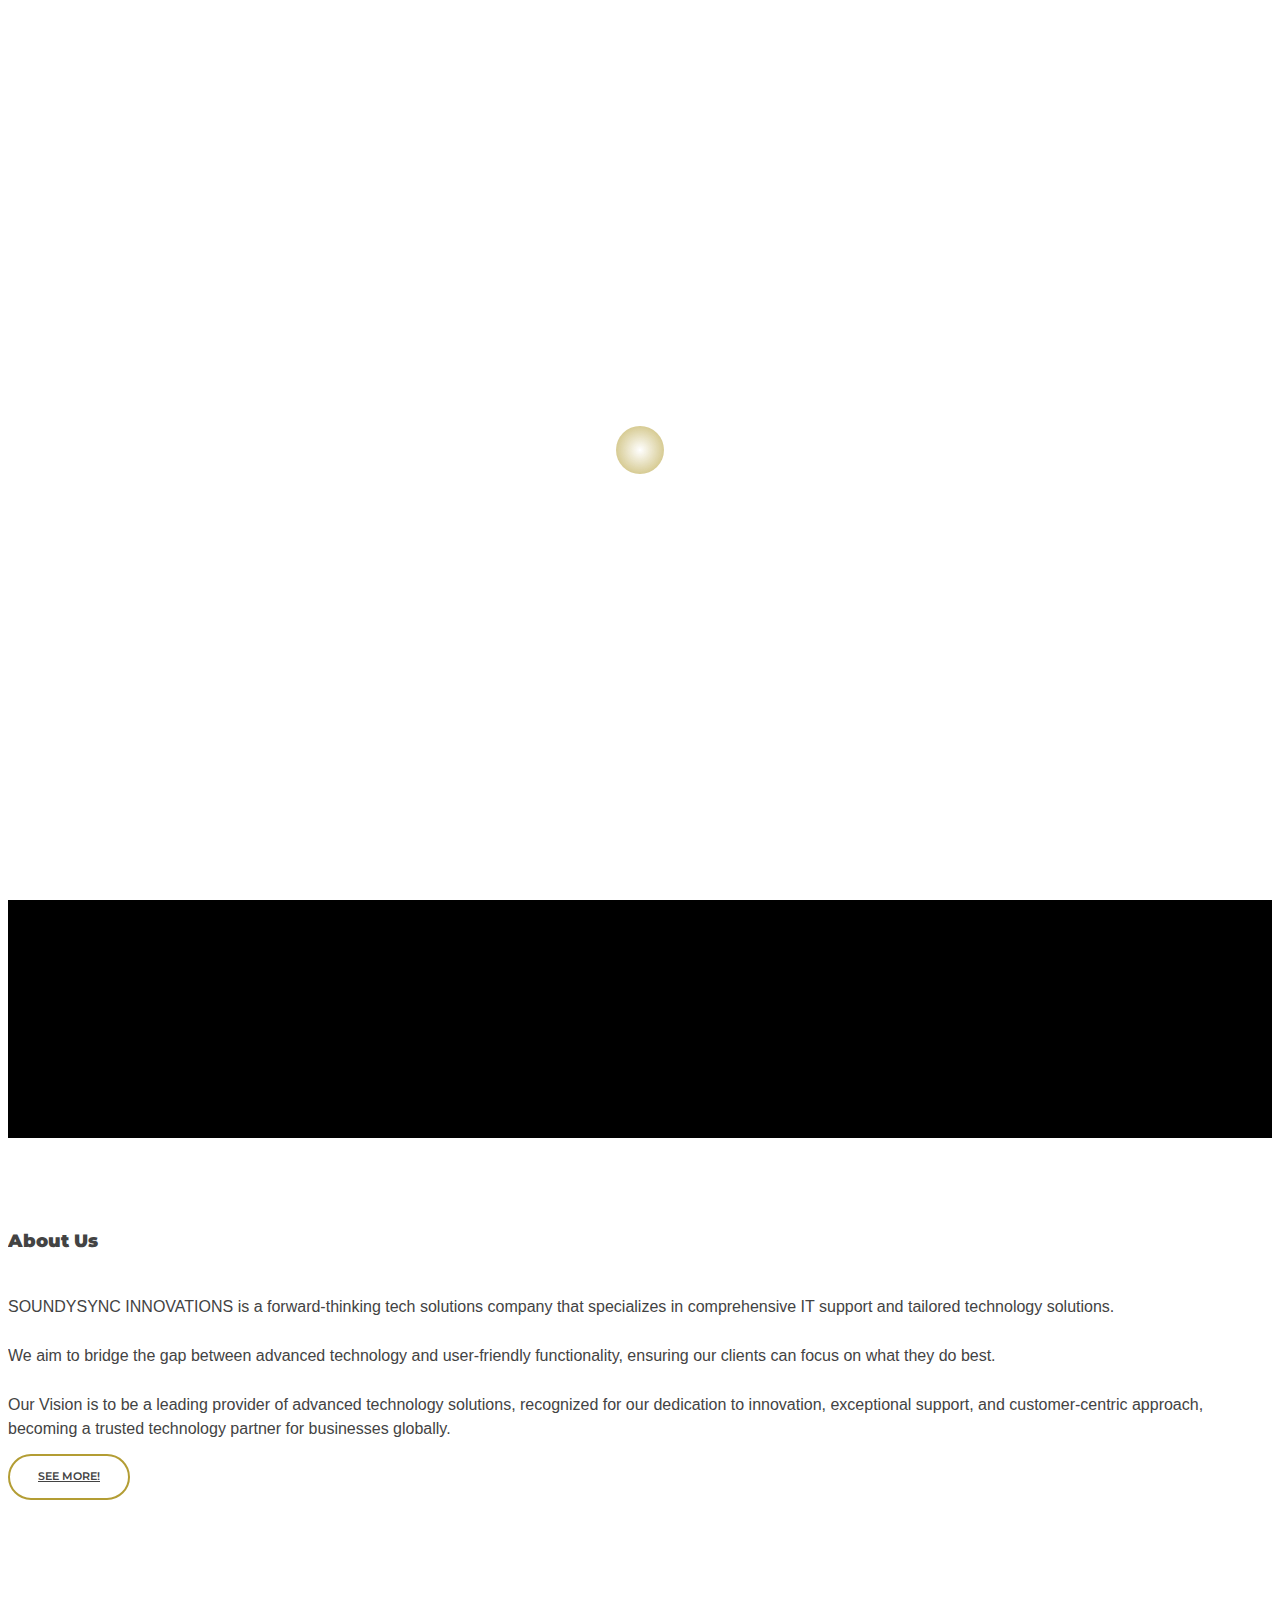
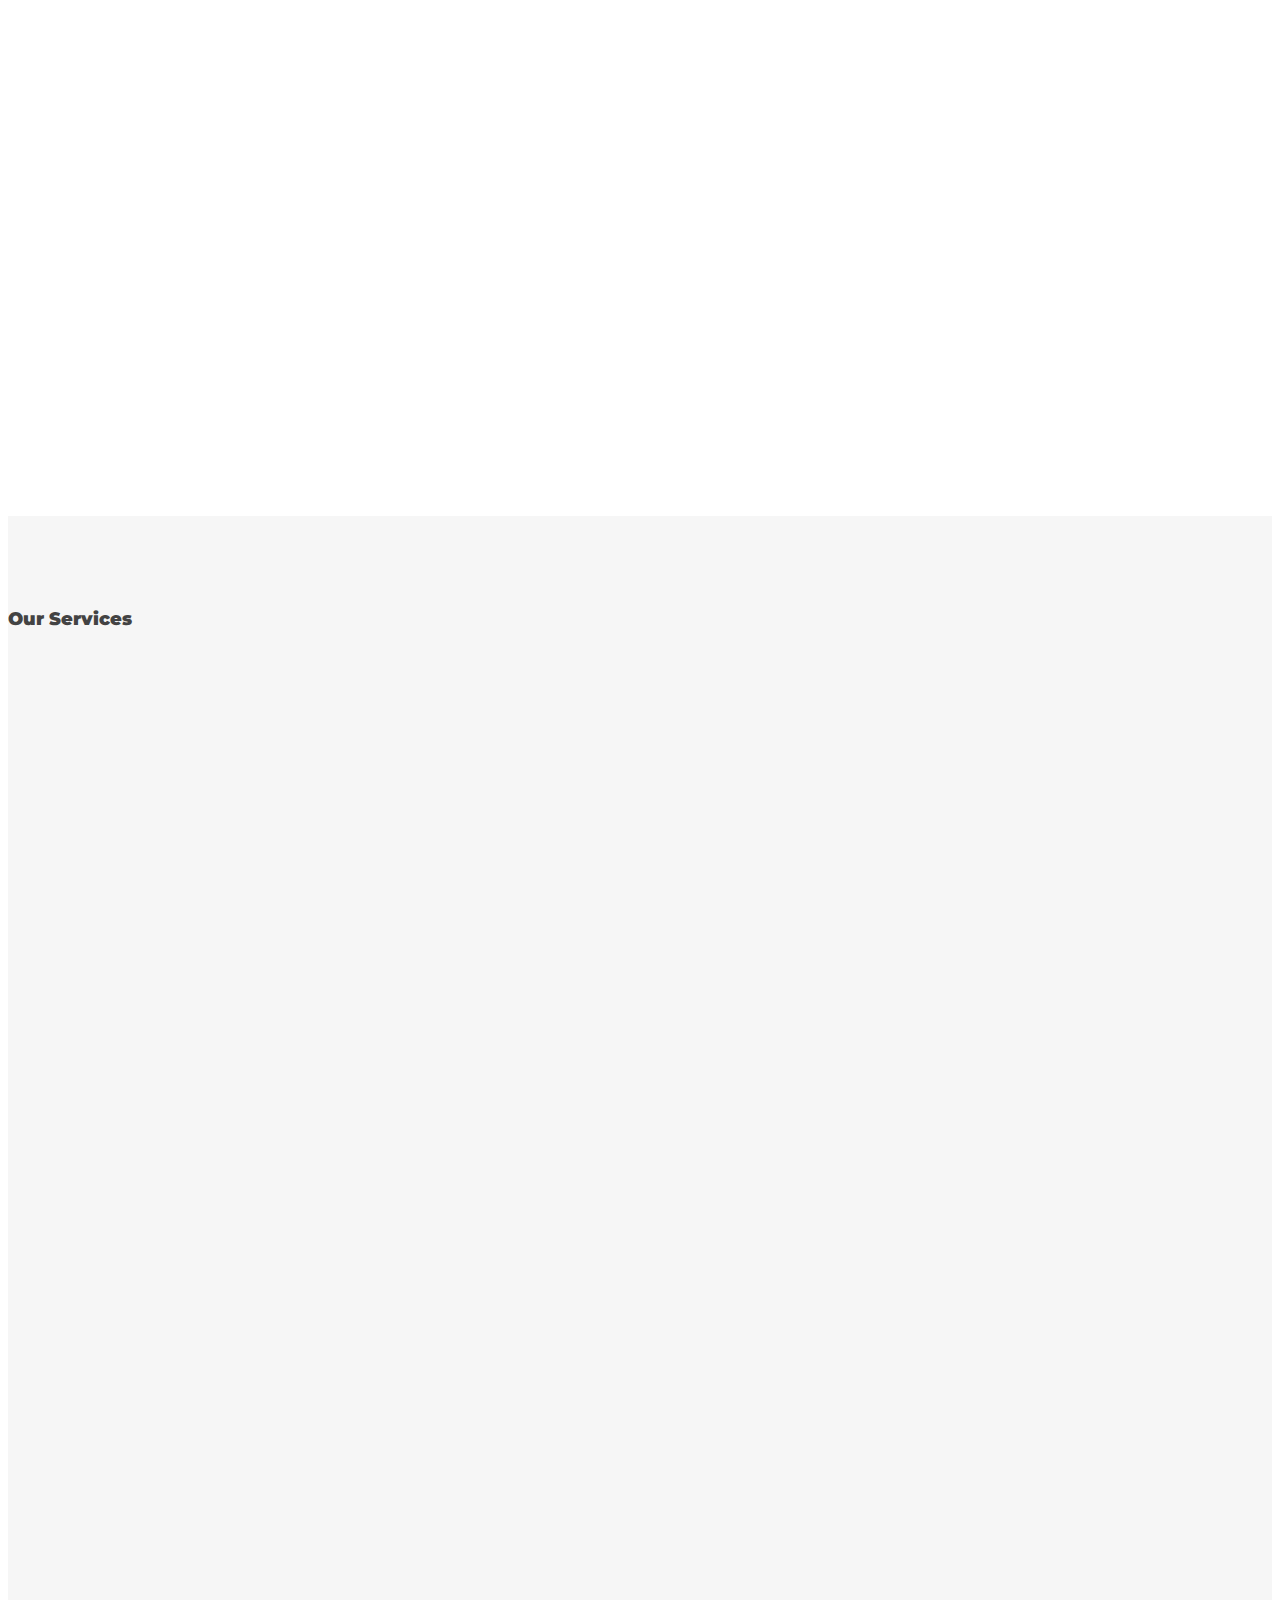
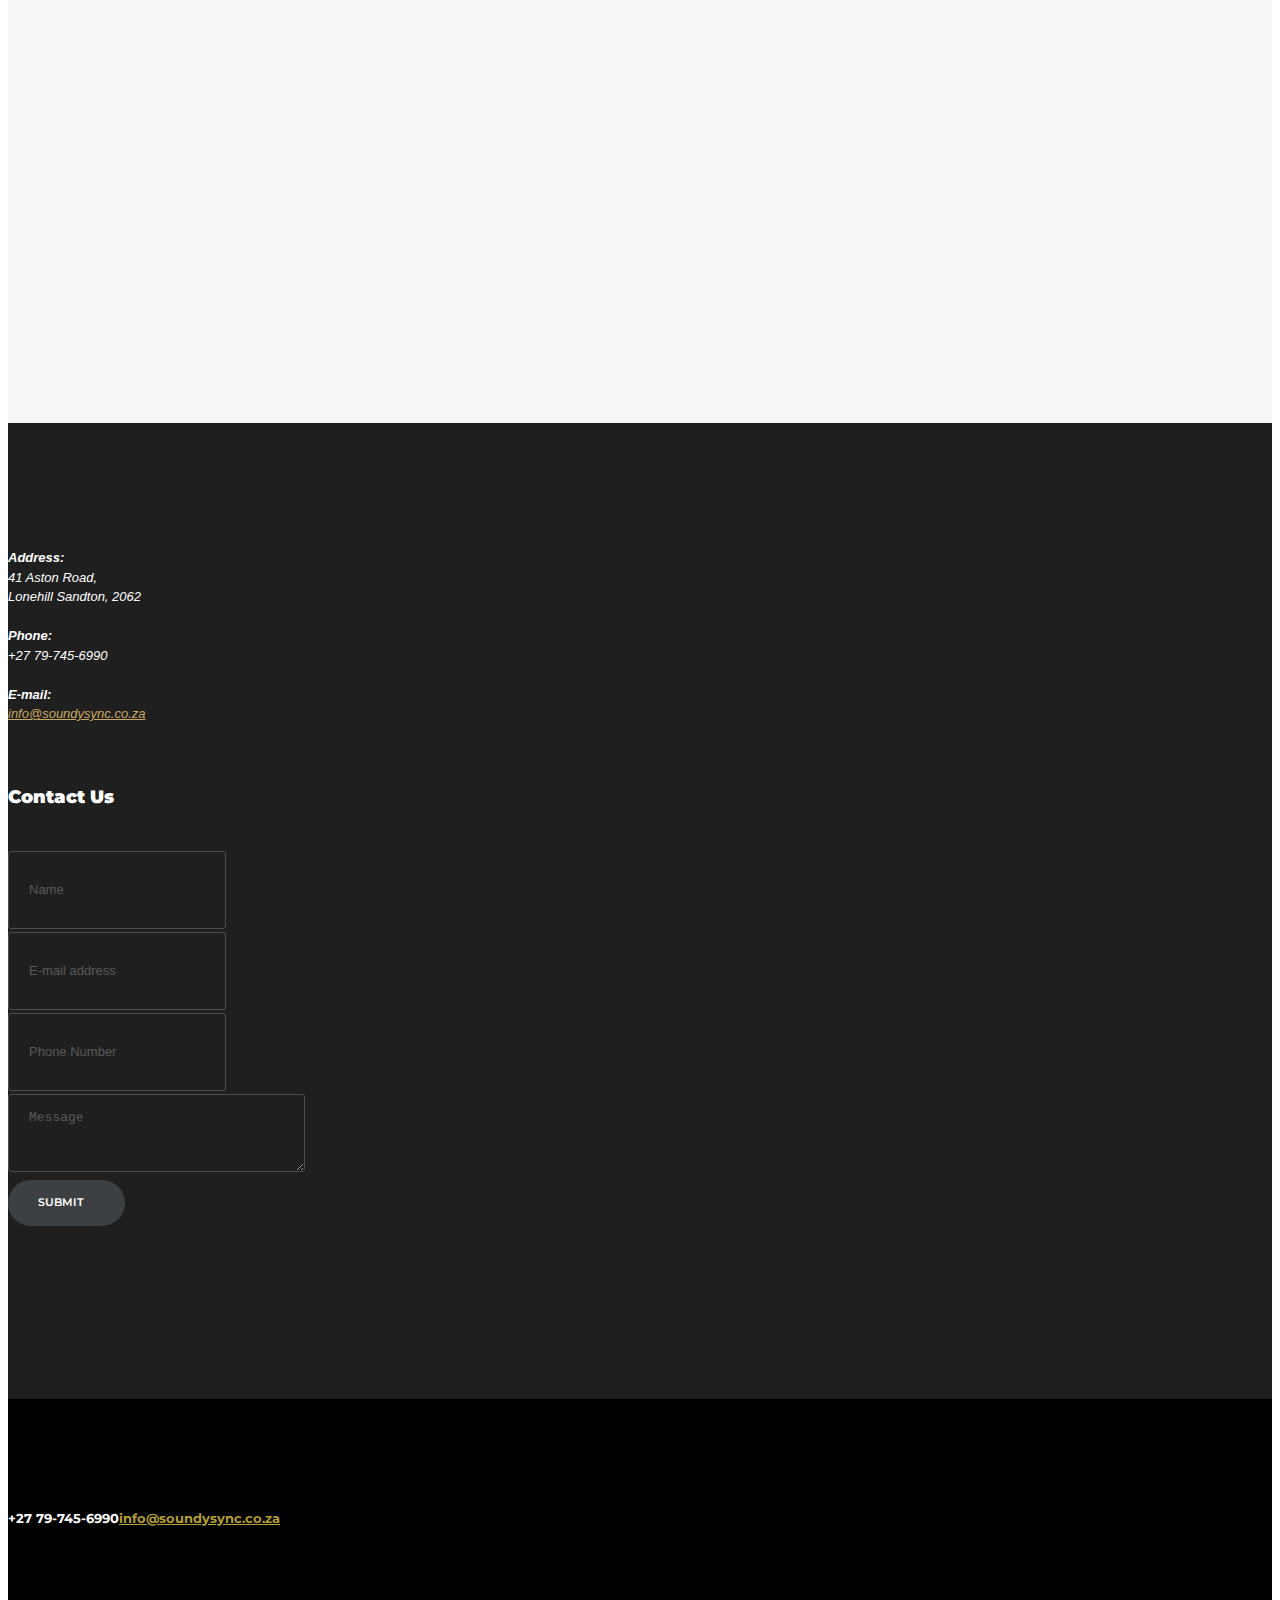
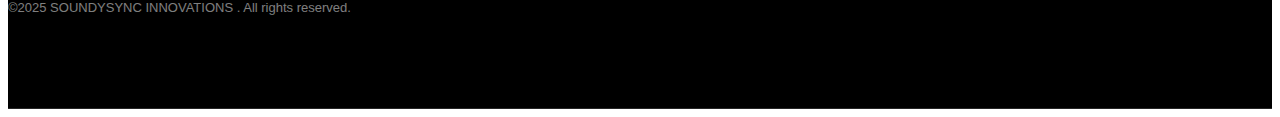
==== index.html @ 54532c1b "1" ====
<!DOCTYPE html>
<html lang="en" data-cookies-popup="false">
<head>

<!-- Meta -->
<meta http-equiv="Content-Type" content="text/html; charset=UTF-8" />
<meta name="viewport" content="width=device-width, initial-scale=1" />

<!-- Title -->
<title>SOUNDYSYNC | HOME</title>

<!-- Favicons -->
<link rel="shortcut icon" href="assets/img/favicon.png">
<link rel="apple-touch-icon" href="assets/img/favicon_60x60.png">
<link rel="apple-touch-icon" sizes="76x76" href="assets/img/favicon_76x76.png">
<link rel="apple-touch-icon" sizes="120x120" href="assets/img/favicon_120x120.png">
<link rel="apple-touch-icon" sizes="152x152" href="assets/img/favicon_152x152.png">

<!-- Google Web Fonts -->
<link href='https://fonts.googleapis.com/css?family=Montserrat:400,700' rel='stylesheet' type='text/css'>
<link href='https://fonts.googleapis.com/css?family=Raleway:400,200,300,100,500,600,700' rel='stylesheet' type='text/css'>

<!-- CSS Styles -->
<link rel="stylesheet" href="assets/css/styles.css" />

<!-- CSS Base -->
<link id="theme" rel="stylesheet" href="assets/css/themes/theme-bottle.css" />

</head>

<body class="one-page header-absolute">

<!-- Loader -->
<div id="page-loader"><span class="loader-2 loader-primary"></span></div>
<!-- Loader / End -->

<!-- Header -->
<header id="header" class="absolute fullwidth dark">
	
	<!-- Navigation Bar -->
	<div id="nav-bar">

		<!-- Logo -->
		<a class="logo-wrapper" href="index.html">
			<img class="logo logo-light" src="assets/img/logo-dark.png" alt="SOUNDYSYNC">		
		</a>

		<nav class="module-group right">

			<!-- Primary Menu -->
			<div class="module menu left">
				<ul id="nav-primary" class="nav nav-primary">
					<li><a href="#home">Home</a></li>
					<li><a href="about.html">About</a></li>
					<li><a href="#services">Services</a></li>
					<li><a href="#why">Why SOUNDYSYNC?</a></li>
					<li><a href="contact.html">Contact</a></li>
				</ul>
			</div>



			<!-- Search -->
			<div class="module search left">
				<span class="trigger" data-toggle="search-bar"><i class="ti-search"></i></span>
			</div>

		</nav>

		<!-- Menu Toggle -->
		<div class="menu-toggle">
			<a href="#" data-toggle="mobile-menu" class="mobile-trigger"><span><span></span></span></a>
		</div>

	</div>

	<!-- Notification Bar -->
	<div id="notification-bar"></div>

	<!-- Search Bar -->
	<div id="search-bar">
		<form id="search-form">
			<input class="search-bar-input" type="text" placeholder="Search...">
			<button class="search-bar-submit"><i class="ti-search"></i></button>
		</form>
		<a href="#" class="search-bar-close" data-toggle="search-bar"><i class="ti-close"></i></a>
	</div>

</header>
<!-- Header / End -->

<!-- Content -->
<div id="content">

	<!-- Section / Slideshow -->
	<!-- <section id="home" class="fullheight dark bg-primary">

		<div class="bg-image bg-multiply"><img src="assets/img/photos/classic_title02.jpg" alt=""></div>

		<div class="container v-center text-center">
			<div class="row">
				<div class="col-lg-8 col-lg-push-2">
					<div class="carousel animated" data-animation="fadeIn" data-single-item="true" data-autoplay="4000" data-transition="fade" data-pagination="false">
						
						<div class="slide">
							<h1>We operate with transparency, reliability, and respect <strong>and</strong>respect</h1>
							<h5 class="mb-40 text-muted">We prioritize understanding and addressing our clients unique needs.</h5>
						</div>
					</div>
					<div class="row" data-target="local-scroll">
						<div class="col-sm-6">
							<a href="#services" class="btn btn-filled btn-white btn-block">About Us<i class="i-after ti-arrow-down"></i></a>
						</div>
						<div class="col-sm-6">
							<a href="#about" class="btn btn-link btn-block">Our Service</a>
						</div>
					</div>
				</div>
			</div>
		</div>
		
	</section> -->

		<!-- Section / Slideshow -->
	<section id="home" class="fullheight dark bg-black">

		<div class="bg-slideshow">
			
			<div class="bg-image"><img src="assets/img/photos/pic/002.jpg" alt=""></div>
			<div class="bg-image"><img src="assets/img/photos/pic/003.jpg" alt=""></div>	
			<div class="bg-image"><img src="assets/img/photos/pic/3.jpg" alt=""></div> 
			<div class="bg-image"><img src="assets/img/photos/pic/4.jpg" alt=""></div>
		</div>

		<div class="v-center text-center">
			<h2 class="mb-0 text-xl animated black text-uppercase text-primary" data-animation="fadeInUp">Empowering Businesses through Seamless Technology</h2>
		</div>
		<!-- <div class="container v-center">
			<div class="row">
				<div class="col-lg-8 col-lg-push-1">
					<h3 class="mb-10 font-primary">We are</h3>
					<h1 class="font-primary"><span class="typing">Creative Bussiness consultants...</span></h1>
					<a href="#services" class="btn btn-primary">Our Services</a>
				</div>
			</div>
		</div> -->
		
	</section>

	<!-- Section / About -->
	<section id="about">
		<div class="container">
			<div class="row v-center-items">
				<div class="col-md-5">
					<h5 class="mb-40 str"><b>About Us</b></h5>
					
					<p class="lead">SOUNDYSYNC INNOVATIONS is a forward-thinking tech solutions company that specializes in comprehensive IT support and tailored technology solutions.</p>
					<p class="lead">We aim to bridge the gap between advanced technology and user-friendly functionality, ensuring our clients can focus on what they do best.</p>
					<p class="lead">Our Vision is to be a leading provider of advanced technology solutions, recognized for our dedication to innovation, exceptional support, and customer-centric approach, becoming a trusted technology partner for businesses globally.</p>
					<span data-target="local-scroll"><a href="about.html" class="btn btn-primary"><!-- <i class="i-before ti-email"></i> -->See More!</a></span>
				</div>
				<div class="col-md-8 col-md-push-1">
					<div class="col-md-6"><img src="assets/img/photos/finance_photo02.jpg" alt="" class="animated" data-animation="fadeInLeft"></div>
					<div class="col-md-6 mt-120 col-sm-pull-2"><img src="assets/img/photos/finance_photo002.jpg" alt="" class="animated" data-animation="fadeInRight"></div>
				</div>
			</div>
		</div>
	</section>

	<!-- Section -->
	<section class="h-sm">
		<div class="bg-parallax" data-parallax="scroll" data-image-src="assets/img/photos/classic_bg031.jpg"></div>
		<div class="v-center text-center">
			<!-- <a href="#" class="btn-play btn-lg mb-30" data-toggle="modal" data-target="#modalVideo"></a> -->
			<h2 class="mb-0 text-xl animated black text-uppercase text-primary type" data-animation="fadeInUp">We prioritize understanding and addressing<br> our clients unique needs.</h2>
		</div>
	</section>

	<!-- Section / Services -->
	<section id="services" class="bg-grey">
		<div class="container">
			<h5 class="mb-40"><b>Our Services</b></h5>
			<div class="row">
				<div class="col-md-3">
				
					<div class="feature feature-1 boxed animated" data-animation="fadeInUp">
						<span class="icon icon-primary"><i class="fa fa-laptop" aria-hidden="true"></i></span>
						<h5>Helpdesk Support</h5><br>
						
					</div>
				</div>
				<div class="col-md-3">
					
					<div class="feature feature-1 boxed animated" data-animation="fadeInUp" data-animation-delay="300">
					<!-- 	<img class="img2" src="assets/img/22.png" alt="SOUNDYSYNC"> -->
					<span class="icon icon-primary"><img class="img2" src="assets/img/22.png" alt="SOUNDYSYNC"></span><br>
						<h5>AI System Solutions</h5><br>
						
					</div>
				</div>
				
				<div class="col-md-3">
					
					<div class="feature feature-1 boxed animated" data-animation="fadeInUp" data-animation-delay="600">
						<span class="icon icon-primary"><i class="fa fa-cogs" aria-hidden="true"></i></span>
						<h5>Network Infrastructure</h5><br>
					</div>
				</div>

				<div class="col-md-3">
					
					<div class="feature feature-1 boxed animated" data-animation="fadeInUp" data-animation-delay="600">
						<span class="icon icon-primary"><i class="fa fa-code" aria-hidden="true"></i></span>
						<h5>Software Development Solutions</h5>
						
					</div>
				</div>
			</div>
		</div>

		<div class="container">
			<div class="row">
				<div class="col-md-3">
				
					<div class="feature feature-1 boxed animated" data-animation="fadeInUp">
						<span class="icon icon-primary"><i class="fa fa-cloud" aria-hidden="true"></i></span>
						<h5>Cloud Solutions</h5>
					</div>
				</div>
				<div class="col-md-3">
					
					<div class="feature feature-1 boxed animated" data-animation="fadeInUp" data-animation-delay="300">
						<span class="icon icon-primary"><i class="fa fa-500px" aria-hidden="true"></i></span>
						<h5>Biometric Solutions</h5>
					</div>
				</div>
				<div class="col-md-3">
					
					<div class="feature feature-1 boxed animated" data-animation="fadeInUp" data-animation-delay="600">
						<span class="icon icon-primary"><i class="fa fa-database"></i></span>
						<h5> Database Systems</h5>
					</div>
				</div>
			</div>
		</div>
	</section>

</div>





	


	<!-- Section / Contact -->
	<section id="contact" class="bg-dark dark">

		<div class="container">
			<div class="row mb-80">
				<div class="col-md-4">
	    			<img src="assets/img/avatars/avatar03.jpg" class="img-circle mb-30" alt="">
					<address class="mb-60">
						<strong>Address:</strong><br>
						41 Aston Road, <br>
						Lonehill Sandton, 2062<br><br>
						<strong>Phone:</strong><br>
						+27 79-745-6990<br><br>
						<strong>E-mail:</strong><br>
						<a href="#">info@soundysync.co.za</a><br>
					</address>
				</div>
				<div class="col-md-8">
					<h5 class="mb-40"><b>Contact Us</b></h5>
					<form class="contact-form validate-form" id="contact-form">
						<div class="row">
							<div class="form-group col-sm-6">
								<input name="name" id="name" type="text" class="form-control bordered" placeholder="Name" required>
							</div>
							<div class="form-group col-sm-6">
								<input name="email" id="email" type="text" class="form-control bordered" placeholder="E-mail address" required>
							</div>
						</div>

						<div class="row">
							<div class="form-group col-sm-12">
								<input name="name" id="phone" type="text" class="form-control bordered" placeholder="Phone Number" required>
							</div>
						</div>

						<div class="form-group">
							<textarea name="message" id="message" cols="30" rows="7" class="form-control bordered" placeholder="Message" required></textarea>
						</div>
						<div class="row">
							<div class="col-md-4 col-sm-6">
								<button class="btn btn-filled btn-secondary  btn-block">Submit <i class="i-after ti-arrow-right"></i></button>
							</div>
						</div>
					</form>
				</div>
			</div>

			<!-- <div class="row pt-60 border-top">
				<div class="col-sm-6 text-muted">
					©2025 SOUNDYSYNC INNOVATIONS . All rights reserved
				</div>
				<div class="col-sm-6 text-right">
					<ul class="nav nav-inline nav-sm mt-10">
						<li><a href="index.html">Home</a></li>
						<li><a href="about.html">About Us</a></li>
						<li><a href="#">Services</a></li>
						<li><a href="#">Why SOUNDYSYNC?</a></li>
						<li><a href="contact.html">Contacts</a></li>
					</ul>
				</div>
			</div> -->
		</div>
	</section>

	<section id="contact" class="bg-secondary dark border-bottom">

		<div class="container text-center">
			<div class="row text-center">
				<div class="col-lg-8 col-lg-push-2">
					<div class="row v-center-items">
						<div class="col-md-4 col-md-push-4">
							<img src="assets/img/logo-sm.png" alt="" class="mb-30">
						</div>
						<div class="col-md-4 col-md-pull-4">
							<div class="feature feature-1">
								<span class="icon icon-primary icon-sm"><i class="ti-mobile"></i></span>
								<h6>+27 79-745-6990</h6>
							</div>
						</div>
						<div class="col-md-4">
							<div class="feature feature-1">
								<span class="icon icon-primary icon-sm"><i class="ti-email"></i></span>
								<h6><a href="mailto:info@soundysync.co.za" class="text-primary">info@soundysync.co.za</a></h6>
							</div>
						</div>
					</div>
				</div>
			</div>
			<div class="mt-40 text-muted">
				©2025 SOUNDYSYNC INNOVATIONS . All rights reserved.</a>
			</div>
		</div>

	</section>

<!-- </footer> -->
<!-- Footer / End -->

<!-- Side Panel -->
<nav id="side-panel" class="right bg-dark dark">
	<div class="side-panel-wrapper">

		<img class="logo mb-30" src="assets/img/logo-dark.png" alt="SOUNDYSYNC" width="100">

		<!-- Widget - Links -->
		<div class="widget widget-links">
			<ul class="nav nav-panel" data-target="local-scroll">
				<li><a href="#home">Home</a></li>
				<li><a href="#services">About Us</a></li>
				<li><a href="#portfolio">Services</a></li>
				<li><a href="#clients">Why SOUNDYSYNC </a></li>
				<li><a href="#contact">Contact</a></li>
			</ul>
		</div>

		<!-- Widget - Follow -->
		<div class="widget widget-social">
			<h6 class="text-uppercase text-muted">Connect Us</h6>
			<a href="#" class="icon icon-square icon-twitter icon-xs"><i class="fa fa-linkedin"></i></a>
		</div>
	</div>
	<a href="#" class="close" data-toggle="side-panel"><i class="ti-close"></i></a>
</nav>


<!-- JS Libraries -->
<script src="assets/js/jquery-1.12.3.min.js"></script>

<!-- JS Plugins -->
<script src="assets/js/plugins.js"></script>

<!-- JS Core -->
<script src="assets/js/core.js"></script>

<!-- JS Google Map -->
<script src="https://maps.googleapis.com/maps/api/js?v=3.exp&sensor=false"></script>

<!-- Styleswitcher -->
<script src="assets/styleswitcher/styleswitcher.js"></script>

</body>

</html>
---- assets/css/themes/theme-bottle.css ----
/* -----------------------------------------------------------------------------

The Okno - Ultimate Multipurpose HTML5 Template

File:           CSS Base
Version:        1.1
Last change:    10/06/15 
Author:         Suelo

Table of Contents:

	1. Document Setup
	2. Basic
	3. Header 
	4. Content  5. Footer
	6. Elements  7. Widgets 
	8. Animations 

-------------------------------------------------------------------------------- */
/* ----------------------------------------------------------------------------- */
/* --- 1. SETUP
/* ----------------------------------------------------------------------------- */
body { position: relative; color: #434343; font-size: 13px; font-family: "Open Sans", Helvetica, Arial, sans-serif; font-weight: 400; line-height: 1.5; overflow-x: hidden; -webkit-font-smoothing: antialiased; -moz-osx-font-smoothing: grayscale; }

a { color: #caa861; -moz-transition: all 0.2s ease-in-out; -o-transition: all 0.2s ease-in-out; -webkit-transition: all 0.2s ease-in-out; transition: all 0.2s ease-in-out; }

a:hover, a:focus { text-decoration: none; color: inherit; }

textarea:focus, input:focus, a:focus, a:visited, *:focus { outline: none; }

iframe { border: none; }

img { max-width: 100%; height: auto; -webkit-backface-visibility: hidden; }

.ima2  { max-width: 100%; height: 100%; -webkit-backface-visibility: hidden; }

/* ---------------------------------------------------------------------------- */
/* --- 2. BASICS
/* ----------------------------------------------------------------------------- */
.relative { position: relative; z-index: 2; }

.block { display: block; }

.dark { color: #fff; }

.mt-0 { margin-top: 0px !important; }

.mt-5 { margin-top: 5px !important; }

.mt-10 { margin-top: 10px !important; }

.mt-15 { margin-top: 15px !important; }

.mt-20 { margin-top: 20px !important; }

.mt-25 { margin-top: 25px !important; }

.mt-30 { margin-top: 30px !important; }

.mt-35 { margin-top: 35px !important; }

.mt-40 { margin-top: 40px !important; }

.mt-45 { margin-top: 45px !important; }

.mt-50 { margin-top: 50px !important; }

.mt-55 { margin-top: 55px !important; }

.mt-60 { margin-top: 60px !important; }

.mt-65 { margin-top: 65px !important; }

.mt-70 { margin-top: 70px !important; }

.mt-75 { margin-top: 75px !important; }

.mt-80 { margin-top: 80px !important; }

.mt-85 { margin-top: 85px !important; }

.mt-90 { margin-top: 90px !important; }

.mt-95 { margin-top: 95px !important; }

.mt-100 { margin-top: 100px !important; }

.mt-105 { margin-top: 105px !important; }

.mt-110 { margin-top: 110px !important; }

.mt-115 { margin-top: 115px !important; }

.mt-120 { margin-top: 120px !important; }

.mt-125 { margin-top: 125px !important; }

.mt-130 { margin-top: 130px !important; }

.mt-135 { margin-top: 135px !important; }

.mt-140 { margin-top: 140px !important; }

.mt-145 { margin-top: 145px !important; }

.mt-150 { margin-top: 150px !important; }

.mt-155 { margin-top: 155px !important; }

.mt-160 { margin-top: 160px !important; }

.mt-165 { margin-top: 165px !important; }

.mt-170 { margin-top: 170px !important; }

.mt-175 { margin-top: 175px !important; }

.mt-180 { margin-top: 180px !important; }

.mt-185 { margin-top: 185px !important; }

.mt-190 { margin-top: 190px !important; }

.mt-195 { margin-top: 195px !important; }

.mt-200 { margin-top: 200px !important; }

.mr-0 { margin-right: 0px !important; }

.mr-5 { margin-right: 5px !important; }

.mr-10 { margin-right: 10px !important; }

.mr-15 { margin-right: 15px !important; }

.mr-20 { margin-right: 20px !important; }

.mr-25 { margin-right: 25px !important; }

.mr-30 { margin-right: 30px !important; }

.mr-35 { margin-right: 35px !important; }

.mr-40 { margin-right: 40px !important; }

.mr-45 { margin-right: 45px !important; }

.mr-50 { margin-right: 50px !important; }

.mr-55 { margin-right: 55px !important; }

.mr-60 { margin-right: 60px !important; }

.mr-65 { margin-right: 65px !important; }

.mr-70 { margin-right: 70px !important; }

.mr-75 { margin-right: 75px !important; }

.mr-80 { margin-right: 80px !important; }

.mr-85 { margin-right: 85px !important; }

.mr-90 { margin-right: 90px !important; }

.mr-95 { margin-right: 95px !important; }

.mr-100 { margin-right: 100px !important; }

.mr-105 { margin-right: 105px !important; }

.mr-110 { margin-right: 110px !important; }

.mr-115 { margin-right: 115px !important; }

.mr-120 { margin-right: 120px !important; }

.mr-125 { margin-right: 125px !important; }

.mr-130 { margin-right: 130px !important; }

.mr-135 { margin-right: 135px !important; }

.mr-140 { margin-right: 140px !important; }

.mr-145 { margin-right: 145px !important; }

.mr-150 { margin-right: 150px !important; }

.mr-155 { margin-right: 155px !important; }

.mr-160 { margin-right: 160px !important; }

.mr-165 { margin-right: 165px !important; }

.mr-170 { margin-right: 170px !important; }

.mr-175 { margin-right: 175px !important; }

.mr-180 { margin-right: 180px !important; }

.mr-185 { margin-right: 185px !important; }

.mr-190 { margin-right: 190px !important; }

.mr-195 { margin-right: 195px !important; }

.mr-200 { margin-right: 200px !important; }

.mb-0 { margin-bottom: 0px !important; }

.mb-5 { margin-bottom: 5px !important; }

.mb-10 { margin-bottom: 10px !important; }

.mb-15 { margin-bottom: 15px !important; }

.mb-20 { margin-bottom: 20px !important; }

.mb-25 { margin-bottom: 25px !important; }

.mb-30 { margin-bottom: 30px !important; }

.mb-35 { margin-bottom: 35px !important; }

.mb-40 { margin-bottom: 40px !important; }

.mb-45 { margin-bottom: 45px !important; }

.mb-50 { margin-bottom: 50px !important; }

.mb-55 { margin-bottom: 55px !important; }

.mb-60 { margin-bottom: 60px !important; }

.mb-65 { margin-bottom: 65px !important; }

.mb-70 { margin-bottom: 70px !important; }

.mb-75 { margin-bottom: 75px !important; }

.mb-80 { margin-bottom: 80px !important; }

.mb-85 { margin-bottom: 85px !important; }

.mb-90 { margin-bottom: 90px !important; }

.mb-95 { margin-bottom: 95px !important; }

.mb-100 { margin-bottom: 100px !important; }

.mb-105 { margin-bottom: 105px !important; }

.mb-110 { margin-bottom: 110px !important; }

.mb-115 { margin-bottom: 115px !important; }

.mb-120 { margin-bottom: 120px !important; }

.mb-125 { margin-bottom: 125px !important; }

.mb-130 { margin-bottom: 130px !important; }

.mb-135 { margin-bottom: 135px !important; }

.mb-140 { margin-bottom: 140px !important; }

.mb-145 { margin-bottom: 145px !important; }

.mb-150 { margin-bottom: 150px !important; }

.mb-155 { margin-bottom: 155px !important; }

.mb-160 { margin-bottom: 160px !important; }

.mb-165 { margin-bottom: 165px !important; }

.mb-170 { margin-bottom: 170px !important; }

.mb-175 { margin-bottom: 175px !important; }

.mb-180 { margin-bottom: 180px !important; }

.mb-185 { margin-bottom: 185px !important; }

.mb-190 { margin-bottom: 190px !important; }

.mb-195 { margin-bottom: 195px !important; }

.mb-200 { margin-bottom: 200px !important; }

.ml-0 { margin-left: 0px !important; }

.ml-5 { margin-left: 5px !important; }

.ml-10 { margin-left: 10px !important; }

.ml-15 { margin-left: 15px !important; }

.ml-20 { margin-left: 20px !important; }

.ml-25 { margin-left: 25px !important; }

.ml-30 { margin-left: 30px !important; }

.ml-35 { margin-left: 35px !important; }

.ml-40 { margin-left: 40px !important; }

.ml-45 { margin-left: 45px !important; }

.ml-50 { margin-left: 50px !important; }

.ml-55 { margin-left: 55px !important; }

.ml-60 { margin-left: 60px !important; }

.ml-65 { margin-left: 65px !important; }

.ml-70 { margin-left: 70px !important; }

.ml-75 { margin-left: 75px !important; }

.ml-80 { margin-left: 80px !important; }

.ml-85 { margin-left: 85px !important; }

.ml-90 { margin-left: 90px !important; }

.ml-95 { margin-left: 95px !important; }

.ml-100 { margin-left: 100px !important; }

.ml-105 { margin-left: 105px !important; }

.ml-110 { margin-left: 110px !important; }

.ml-115 { margin-left: 115px !important; }

.ml-120 { margin-left: 120px !important; }

.ml-125 { margin-left: 125px !important; }

.ml-130 { margin-left: 130px !important; }

.ml-135 { margin-left: 135px !important; }

.ml-140 { margin-left: 140px !important; }

.ml-145 { margin-left: 145px !important; }

.ml-150 { margin-left: 150px !important; }

.ml-155 { margin-left: 155px !important; }

.ml-160 { margin-left: 160px !important; }

.ml-165 { margin-left: 165px !important; }

.ml-170 { margin-left: 170px !important; }

.ml-175 { margin-left: 175px !important; }

.ml-180 { margin-left: 180px !important; }

.ml-185 { margin-left: 185px !important; }

.ml-190 { margin-left: 190px !important; }

.ml-195 { margin-left: 195px !important; }

.ml-200 { margin-left: 200px !important; }

.m-0 { margin: 0px !important; }

.m-5 { margin: 5px !important; }

.m-10 { margin: 10px !important; }

.m-15 { margin: 15px !important; }

.m-20 { margin: 20px !important; }

.m-25 { margin: 25px !important; }

.m-30 { margin: 30px !important; }

.m-35 { margin: 35px !important; }

.m-40 { margin: 40px !important; }

.m-45 { margin: 45px !important; }

.m-50 { margin: 50px !important; }

.m-55 { margin: 55px !important; }

.m-60 { margin: 60px !important; }

.m-65 { margin: 65px !important; }

.m-70 { margin: 70px !important; }

.m-75 { margin: 75px !important; }

.m-80 { margin: 80px !important; }

.m-85 { margin: 85px !important; }

.m-90 { margin: 90px !important; }

.m-95 { margin: 95px !important; }

.m-100 { margin: 100px !important; }

.m-105 { margin: 105px !important; }

.m-110 { margin: 110px !important; }

.m-115 { margin: 115px !important; }

.m-120 { margin: 120px !important; }

.m-125 { margin: 125px !important; }

.m-130 { margin: 130px !important; }

.m-135 { margin: 135px !important; }

.m-140 { margin: 140px !important; }

.m-145 { margin: 145px !important; }

.m-150 { margin: 150px !important; }

.m-155 { margin: 155px !important; }

.m-160 { margin: 160px !important; }

.m-165 { margin: 165px !important; }

.m-170 { margin: 170px !important; }

.m-175 { margin: 175px !important; }

.m-180 { margin: 180px !important; }

.m-185 { margin: 185px !important; }

.m-190 { margin: 190px !important; }

.m-195 { margin: 195px !important; }

.m-200 { margin: 200px !important; }

.pt-0 { padding-top: 0px !important; }

.pt-5 { padding-top: 5px !important; }

.pt-10 { padding-top: 10px !important; }

.pt-15 { padding-top: 15px !important; }

.pt-20 { padding-top: 20px !important; }

.pt-25 { padding-top: 25px !important; }

.pt-30 { padding-top: 30px !important; }

.pt-35 { padding-top: 35px !important; }

.pt-40 { padding-top: 40px !important; }

.pt-45 { padding-top: 45px !important; }

.pt-50 { padding-top: 50px !important; }

.pt-55 { padding-top: 55px !important; }

.pt-60 { padding-top: 60px !important; }

.pt-65 { padding-top: 65px !important; }

.pt-70 { padding-top: 70px !important; }

.pt-75 { padding-top: 75px !important; }

.pt-80 { padding-top: 80px !important; }

.pt-85 { padding-top: 85px !important; }

.pt-90 { padding-top: 90px !important; }

.pt-95 { padding-top: 95px !important; }

.pt-100 { padding-top: 100px !important; }

.pt-105 { padding-top: 105px !important; }

.pt-110 { padding-top: 110px !important; }

.pt-115 { padding-top: 115px !important; }

.pt-120 { padding-top: 120px !important; }

.pt-125 { padding-top: 125px !important; }

.pt-130 { padding-top: 130px !important; }

.pt-135 { padding-top: 135px !important; }

.pt-140 { padding-top: 140px !important; }

.pt-145 { padding-top: 145px !important; }

.pt-150 { padding-top: 150px !important; }

.pt-155 { padding-top: 155px !important; }

.pt-160 { padding-top: 160px !important; }

.pt-165 { padding-top: 165px !important; }

.pt-170 { padding-top: 170px !important; }

.pt-175 { padding-top: 175px !important; }

.pt-180 { padding-top: 180px !important; }

.pt-185 { padding-top: 185px !important; }

.pt-190 { padding-top: 190px !important; }

.pt-195 { padding-top: 195px !important; }

.pt-200 { padding-top: 200px !important; }

.pr-0 { padding-right: 0px !important; }

.pr-5 { padding-right: 5px !important; }

.pr-10 { padding-right: 10px !important; }

.pr-15 { padding-right: 15px !important; }

.pr-20 { padding-right: 20px !important; }

.pr-25 { padding-right: 25px !important; }

.pr-30 { padding-right: 30px !important; }

.pr-35 { padding-right: 35px !important; }

.pr-40 { padding-right: 40px !important; }

.pr-45 { padding-right: 45px !important; }

.pr-50 { padding-right: 50px !important; }

.pr-55 { padding-right: 55px !important; }

.pr-60 { padding-right: 60px !important; }

.pr-65 { padding-right: 65px !important; }

.pr-70 { padding-right: 70px !important; }

.pr-75 { padding-right: 75px !important; }

.pr-80 { padding-right: 80px !important; }

.pr-85 { padding-right: 85px !important; }

.pr-90 { padding-right: 90px !important; }

.pr-95 { padding-right: 95px !important; }

.pr-100 { padding-right: 100px !important; }

.pr-105 { padding-right: 105px !important; }

.pr-110 { padding-right: 110px !important; }

.pr-115 { padding-right: 115px !important; }

.pr-120 { padding-right: 120px !important; }

.pr-125 { padding-right: 125px !important; }

.pr-130 { padding-right: 130px !important; }

.pr-135 { padding-right: 135px !important; }

.pr-140 { padding-right: 140px !important; }

.pr-145 { padding-right: 145px !important; }

.pr-150 { padding-right: 150px !important; }

.pr-155 { padding-right: 155px !important; }

.pr-160 { padding-right: 160px !important; }

.pr-165 { padding-right: 165px !important; }

.pr-170 { padding-right: 170px !important; }

.pr-175 { padding-right: 175px !important; }

.pr-180 { padding-right: 180px !important; }

.pr-185 { padding-right: 185px !important; }

.pr-190 { padding-right: 190px !important; }

.pr-195 { padding-right: 195px !important; }

.pr-200 { padding-right: 200px !important; }

.pb-0 { padding-bottom: 0px !important; }

.pb-5 { padding-bottom: 5px !important; }

.pb-10 { padding-bottom: 10px !important; }

.pb-15 { padding-bottom: 15px !important; }

.pb-20 { padding-bottom: 20px !important; }

.pb-25 { padding-bottom: 25px !important; }

.pb-30 { padding-bottom: 30px !important; }

.pb-35 { padding-bottom: 35px !important; }

.pb-40 { padding-bottom: 40px !important; }

.pb-45 { padding-bottom: 45px !important; }

.pb-50 { padding-bottom: 50px !important; }

.pb-55 { padding-bottom: 55px !important; }

.pb-60 { padding-bottom: 60px !important; }

.pb-65 { padding-bottom: 65px !important; }

.pb-70 { padding-bottom: 70px !important; }

.pb-75 { padding-bottom: 75px !important; }

.pb-80 { padding-bottom: 80px !important; }

.pb-85 { padding-bottom: 85px !important; }

.pb-90 { padding-bottom: 90px !important; }

.pb-95 { padding-bottom: 95px !important; }

.pb-100 { padding-bottom: 100px !important; }

.pb-105 { padding-bottom: 105px !important; }

.pb-110 { padding-bottom: 110px !important; }

.pb-115 { padding-bottom: 115px !important; }

.pb-120 { padding-bottom: 120px !important; }

.pb-125 { padding-bottom: 125px !important; }

.pb-130 { padding-bottom: 130px !important; }

.pb-135 { padding-bottom: 135px !important; }

.pb-140 { padding-bottom: 140px !important; }

.pb-145 { padding-bottom: 145px !important; }

.pb-150 { padding-bottom: 150px !important; }

.pb-155 { padding-bottom: 155px !important; }

.pb-160 { padding-bottom: 160px !important; }

.pb-165 { padding-bottom: 165px !important; }

.pb-170 { padding-bottom: 170px !important; }

.pb-175 { padding-bottom: 175px !important; }

.pb-180 { padding-bottom: 180px !important; }

.pb-185 { padding-bottom: 185px !important; }

.pb-190 { padding-bottom: 190px !important; }

.pb-195 { padding-bottom: 195px !important; }

.pb-200 { padding-bottom: 200px !important; }

.pl-0 { padding-left: 0px !important; }

.pl-5 { padding-left: 5px !important; }

.pl-10 { padding-left: 10px !important; }

.pl-15 { padding-left: 15px !important; }

.pl-20 { padding-left: 20px !important; }

.pl-25 { padding-left: 25px !important; }

.pl-30 { padding-left: 30px !important; }

.pl-35 { padding-left: 35px !important; }

.pl-40 { padding-left: 40px !important; }

.pl-45 { padding-left: 45px !important; }

.pl-50 { padding-left: 50px !important; }

.pl-55 { padding-left: 55px !important; }

.pl-60 { padding-left: 60px !important; }

.pl-65 { padding-left: 65px !important; }

.pl-70 { padding-left: 70px !important; }

.pl-75 { padding-left: 75px !important; }

.pl-80 { padding-left: 80px !important; }

.pl-85 { padding-left: 85px !important; }

.pl-90 { padding-left: 90px !important; }

.pl-95 { padding-left: 95px !important; }

.pl-100 { padding-left: 100px !important; }

.pl-105 { padding-left: 105px !important; }

.pl-110 { padding-left: 110px !important; }

.pl-115 { padding-left: 115px !important; }

.pl-120 { padding-left: 120px !important; }

.pl-125 { padding-left: 125px !important; }

.pl-130 { padding-left: 130px !important; }

.pl-135 { padding-left: 135px !important; }

.pl-140 { padding-left: 140px !important; }

.pl-145 { padding-left: 145px !important; }

.pl-150 { padding-left: 150px !important; }

.pl-155 { padding-left: 155px !important; }

.pl-160 { padding-left: 160px !important; }

.pl-165 { padding-left: 165px !important; }

.pl-170 { padding-left: 170px !important; }

.pl-175 { padding-left: 175px !important; }

.pl-180 { padding-left: 180px !important; }

.pl-185 { padding-left: 185px !important; }

.pl-190 { padding-left: 190px !important; }

.pl-195 { padding-left: 195px !important; }

.pl-200 { padding-left: 200px !important; }

.p-0 { padding: 0px !important; }

.p-5 { padding: 5px !important; }

.p-10 { padding: 10px !important; }

.p-15 { padding: 15px !important; }

.p-20 { padding: 20px !important; }

.p-25 { padding: 25px !important; }

.p-30 { padding: 30px !important; }

.p-35 { padding: 35px !important; }

.p-40 { padding: 40px !important; }

.p-45 { padding: 45px !important; }

.p-50 { padding: 50px !important; }

.p-55 { padding: 55px !important; }

.p-60 { padding: 60px !important; }

.p-65 { padding: 65px !important; }

.p-70 { padding: 70px !important; }

.p-75 { padding: 75px !important; }

.p-80 { padding: 80px !important; }

.p-85 { padding: 85px !important; }

.p-90 { padding: 90px !important; }

.p-95 { padding: 95px !important; }

.p-100 { padding: 100px !important; }

.p-105 { padding: 105px !important; }

.p-110 { padding: 110px !important; }

.p-115 { padding: 115px !important; }

.p-120 { padding: 120px !important; }

.p-125 { padding: 125px !important; }

.p-130 { padding: 130px !important; }

.p-135 { padding: 135px !important; }

.p-140 { padding: 140px !important; }

.p-145 { padding: 145px !important; }

.p-150 { padding: 150px !important; }

.p-155 { padding: 155px !important; }

.p-160 { padding: 160px !important; }

.p-165 { padding: 165px !important; }

.p-170 { padding: 170px !important; }

.p-175 { padding: 175px !important; }

.p-180 { padding: 180px !important; }

.p-185 { padding: 185px !important; }

.p-190 { padding: 190px !important; }

.p-195 { padding: 195px !important; }

.p-200 { padding: 200px !important; }

.pull-up-0 { margin-top: -0px !important; }

.pull-up-5 { margin-top: -5px !important; }

.pull-up-10 { margin-top: -10px !important; }

.pull-up-15 { margin-top: -15px !important; }

.pull-up-20 { margin-top: -20px !important; }

.pull-up-25 { margin-top: -25px !important; }

.pull-up-30 { margin-top: -30px !important; }

.pull-up-35 { margin-top: -35px !important; }

.pull-up-40 { margin-top: -40px !important; }

.pull-up-45 { margin-top: -45px !important; }

.pull-up-50 { margin-top: -50px !important; }

.pull-up-55 { margin-top: -55px !important; }

.pull-up-60 { margin-top: -60px !important; }

.pull-up-65 { margin-top: -65px !important; }

.pull-up-70 { margin-top: -70px !important; }

.pull-up-75 { margin-top: -75px !important; }

.pull-up-80 { margin-top: -80px !important; }

.pull-up-85 { margin-top: -85px !important; }

.pull-up-90 { margin-top: -90px !important; }

.pull-up-95 { margin-top: -95px !important; }

.pull-up-100 { margin-top: -100px !important; }

.pull-up-105 { margin-top: -105px !important; }

.pull-up-110 { margin-top: -110px !important; }

.pull-up-115 { margin-top: -115px !important; }

.pull-up-120 { margin-top: -120px !important; }

.pull-up-125 { margin-top: -125px !important; }

.pull-up-130 { margin-top: -130px !important; }

.pull-up-135 { margin-top: -135px !important; }

.pull-up-140 { margin-top: -140px !important; }

.pull-up-145 { margin-top: -145px !important; }

.pull-up-150 { margin-top: -150px !important; }

.pull-up-155 { margin-top: -155px !important; }

.pull-up-160 { margin-top: -160px !important; }

.pull-up-165 { margin-top: -165px !important; }

.pull-up-170 { margin-top: -170px !important; }

.pull-up-175 { margin-top: -175px !important; }

.pull-up-180 { margin-top: -180px !important; }

.pull-up-185 { margin-top: -185px !important; }

.pull-up-190 { margin-top: -190px !important; }

.pull-up-195 { margin-top: -195px !important; }

.pull-up-200 { margin-top: -200px !important; }

.push-down-0 { margin-bottom: -0px !important; }

.push-down-5 { margin-bottom: -5px !important; }

.push-down-10 { margin-bottom: -10px !important; }

.push-down-15 { margin-bottom: -15px !important; }

.push-down-20 { margin-bottom: -20px !important; }

.push-down-25 { margin-bottom: -25px !important; }

.push-down-30 { margin-bottom: -30px !important; }

.push-down-35 { margin-bottom: -35px !important; }

.push-down-40 { margin-bottom: -40px !important; }

.push-down-45 { margin-bottom: -45px !important; }

.push-down-50 { margin-bottom: -50px !important; }

.push-down-55 { margin-bottom: -55px !important; }

.push-down-60 { margin-bottom: -60px !important; }

.push-down-65 { margin-bottom: -65px !important; }

.push-down-70 { margin-bottom: -70px !important; }

.push-down-75 { margin-bottom: -75px !important; }

.push-down-80 { margin-bottom: -80px !important; }

.push-down-85 { margin-bottom: -85px !important; }

.push-down-90 { margin-bottom: -90px !important; }

.push-down-95 { margin-bottom: -95px !important; }

.push-down-100 { margin-bottom: -100px !important; }

.push-down-105 { margin-bottom: -105px !important; }

.push-down-110 { margin-bottom: -110px !important; }

.push-down-115 { margin-bottom: -115px !important; }

.push-down-120 { margin-bottom: -120px !important; }

.push-down-125 { margin-bottom: -125px !important; }

.push-down-130 { margin-bottom: -130px !important; }

.push-down-135 { margin-bottom: -135px !important; }

.push-down-140 { margin-bottom: -140px !important; }

.push-down-145 { margin-bottom: -145px !important; }

.push-down-150 { margin-bottom: -150px !important; }

.push-down-155 { margin-bottom: -155px !important; }

.push-down-160 { margin-bottom: -160px !important; }

.push-down-165 { margin-bottom: -165px !important; }

.push-down-170 { margin-bottom: -170px !important; }

.push-down-175 { margin-bottom: -175px !important; }

.push-down-180 { margin-bottom: -180px !important; }

.push-down-185 { margin-bottom: -185px !important; }

.push-down-190 { margin-bottom: -190px !important; }

.push-down-195 { margin-bottom: -195px !important; }

.push-down-200 { margin-bottom: -200px !important; }

.h-100 { height: 100px; }

.h-200 { height: 200px; }

.h-300 { height: 300px; }

.h-400 { height: 400px; }

.h-500 { height: 500px; }

.h-600 { height: 600px; }

.h-700 { height: 700px; }

.h-800 { height: 800px; }

.h-900 { height: 900px; }

.h-sm { height: 40vh; }

.h-md { height: 60vh; }

.h-lg { height: 80vh; }

.fullheight { height: 100vh; }

.min-fullheight { min-height: 100vh; }

.huge { height: 150vh; }

.sep-line { position: relative; z-index: 1; display: block; height: 1px; border: none; margin: 0; background: rgba(0, 0, 0, 0.1); }
.sep-line.sep-2 { height: 2px; }
.sep-line.sep-10 { height: 10px; }

.bg-grey .sep-line { background: #fff; }

.sep-alt { position: relative; z-index: 1; display: block; width: 50px; height: 2px; background: rgba(0, 0, 0, 0.1); margin: 0; }

.dark .sep-alt { background: #fff; }

.font-secondary { font-family: "Montserrat", Helvetica, Arial, sans-serif; }

.border { border: 1px solid rgba(0, 0, 0, 0.15); }

.dark .border, .dark.border { border: 1px solid rgba(255, 255, 255, 0.15); }

.border-top { border-top: 1px solid rgba(0, 0, 0, 0.15); }

.dark .border-top, .dark.border-top { border-top: 1px solid rgba(255, 255, 255, 0.15); }

.border-bottom { border-bottom: 1px solid rgba(0, 0, 0, 0.15); }

.dark .border-bottom, .dark.border-bottom { border-bottom: 1px solid rgba(255, 255, 255, 0.15); }

.dark .sep-line { background: rgba(255, 255, 255, 0.2); }

.v-center { position: relative; top: 50%; -moz-transform: translate3d(0, -50%, 0); -webkit-transform: translate3d(0, -50%, 0); transform: translate3d(0, -50%, 0); -moz-transition: all 0.3s ease-out; -o-transition: all 0.3s ease-out; -webkit-transition: all 0.3s ease-out; transition: all 0.3s ease-out; }

.v-bottom { position: absolute !important; bottom: 0; left: 0; right: 0; -moz-transition: all 0.3s ease-out; -o-transition: all 0.3s ease-out; -webkit-transition: all 0.3s ease-out; transition: all 0.3s ease-out; }

.v-center-items { display: -webkit-flex; display: flex; -webkit-align-items: center; align-items: center; -webkit-flex-direction: row; flex-direction: row; }

.animated { visibility: hidden; }

.animated.visible { visibility: visible; }

.animate-hover { -moz-animation-fill-mode: both; -webkit-animation-fill-mode: both; animation-fill-mode: both; }

.mobile .hidden-mobile { display: none; }

.shadow { -moz-box-shadow: 1px 1px 20px 0px rgba(0, 0, 0, 0.2); -webkit-box-shadow: 1px 1px 20px 0px rgba(0, 0, 0, 0.2); box-shadow: 1px 1px 20px 0px rgba(0, 0, 0, 0.2); }

.container { position: relative; }

.container-wide { width: 80%; }

.row.no-padding { margin-left: 0; margin-right: 0; }

.row.no-padding > *[class^='col'], .row.no-padding > *[class*=' col'] { padding-left: 0; padding-right: 0; }

@media only screen and (max-width: 991px) { .v-center-items { display: block; }
  .v-center { top: auto; -moz-transform: translate3d(0, 0, 0); -webkit-transform: translate3d(0, 0, 0); transform: translate3d(0, 0, 0); }
  .v-bottom { bottom: auto; position: relative !important; }
  .h-sm, .h-md, .h-lg, .fullheight, .huge { height: auto; } }
html[dir="rtl"] .text-left { text-align: right; }
html[dir="rtl"] .text-right { text-align: left; }

/* ---------------------------------------------------------------------------- */
/* --- 3. HEADER
/* ----------------------------------------------------------------------------- */
#header { position: relative; top: 0; left: 0; width: 100%; height: 68px; z-index: 900; }
#header.absolute { position: absolute; }
#header.fullwidth #nav-bar, #header.fullwidth #top-bar { padding-left: 50px; padding-right: 50px; }
@media only screen and (max-width: 1199px) { #header.fullwidth #nav-bar, #header.fullwidth #top-bar { padding-left: 30px; padding-right: 30px; } }
@media only screen and (max-width: 991px) { #header.fullwidth #nav-bar, #header.fullwidth #top-bar { padding-left: 15px; padding-right: 15px; } }
#header.fullwidth .megamenu .banner-last { margin-right: -60px; }
@media only screen and (max-width: 991px) { #header.fullwidth .megamenu .row { margin: 0 !important; } }
#header.fixed { position: fixed; width: 100%; visibility: hidden; filter: progid:DXImageTransform.Microsoft.Alpha(Opacity=0); opacity: 0; -moz-transform: translateY(-100%); -ms-transform: translateY(-100%); -webkit-transform: translateY(-100%); transform: translateY(-100%); }
#header.fixed #top-bar { margin-top: -40px; }
#header.out { visibility: visible; filter: progid:DXImageTransform.Microsoft.Alpha(enabled=false); opacity: 1; -moz-transition: all 0.3s ease-out; -o-transition: all 0.3s ease-out; -webkit-transition: all 0.3s ease-out; transition: all 0.3s ease-out; }
#header.out #nav-bar .module .notification { -moz-transform: translateY(-4px); -ms-transform: translateY(-4px); -webkit-transform: translateY(-4px); transform: translateY(-4px); }
#header.out.sticky { -moz-transform: translateY(0); -ms-transform: translateY(0); -webkit-transform: translateY(0); transform: translateY(0); }
#header.out.sticky #nav-bar .module .notification { -moz-transform: translateY(0); -ms-transform: translateY(0); -webkit-transform: translateY(0); transform: translateY(0); }
#header.dark { color: #fff; }
#header:not(.out).transparent { color: #fff; }
#header:not(.out).transparent.out { background-color: #1f1f1f; }

body.header-absolute #content section:first-child { padding-top: 140px; }

html[dir="rtl"] #header.fullwidth .megamenu .banner-last { margin-left: -60px; margin-right: 0; }

/* Navigation Bar
----------------------------------------------------------*/
#nav-bar { position: relative; max-height: 111px; line-height: 101px; font-family: "Montserrat", Helvetica, Arial, sans-serif; z-index: 6; background-color: #fff; -moz-box-shadow: 0px 2px 3px 0px rgba(0, 0, 0, 0.1); -webkit-box-shadow: 0px 2px 3px 0px rgba(0, 0, 0, 0.1); box-shadow: 0px 2px 3px 0px rgba(0, 0, 0, 0.1); }
#nav-bar > * { transition: filter 0.2s ease-out; -moz-transition: filter 0.2s ease-out; -moz-transition: filter 0.2s ease-out; -webkit-transition: -webkit-filter 0.2s ease-out; }
#nav-bar a { height: 68px; display: inline-block; }
#nav-bar .logo { position: relative; top: -2px; max-height: 150%; }
#nav-bar .module-group { height: 68px; }
#nav-bar .module-group.right { float: right; }
#nav-bar .module-group.left { float: left; }
#nav-bar .module { padding: 0 15px; height: 68px; }
@media only screen and (max-width: 767px) { #nav-bar .module { padding: 0 9px; } }
#nav-bar .module:not(.menu) { position: relative; }
#nav-bar .module .trigger { filter: progid:DXImageTransform.Microsoft.Alpha(Opacity=50); opacity: 0.5; -moz-transition: all 0.2s ease-out; -o-transition: all 0.2s ease-out; -webkit-transition: all 0.2s ease-out; transition: all 0.2s ease-out; cursor: pointer; display: inline-block; }
#nav-bar .module .trigger i { font-size: 130%; }
#nav-bar .module:hover .trigger { filter: progid:DXImageTransform.Microsoft.Alpha(enabled=false); opacity: 1; }
#nav-bar .module .notification { position: absolute; bottom: -4px; left: 12px; height: 23px; width: 23px; padding: 3px; text-align: center; font-weight: 600; -moz-border-radius: 50%; -webkit-border-radius: 50%; border-radius: 50%; background-color: #e15757; color: #fff; line-height: 1; font-size: 11px; border: 3px solid #fff; -moz-transition: all 0.2s ease-out; -o-transition: all 0.2s ease-out; -webkit-transition: all 0.2s ease-out; transition: all 0.2s ease-out; }
@media only screen and (max-width: 767px) { #nav-bar .module .notification { left: 5px; } }
#nav-bar .module.right { float: right; }
#nav-bar .module.left { float: left; }
#nav-bar .module.has-popup { position: relative; }
#nav-bar .module.has-popup .popup { position: absolute; top: 100%; right: 0; width: 280px; background-color: #fff; -moz-box-shadow: 0px 2px 3px 0px rgba(0, 0, 0, 0.1); -webkit-box-shadow: 0px 2px 3px 0px rgba(0, 0, 0, 0.1); box-shadow: 0px 2px 3px 0px rgba(0, 0, 0, 0.1); line-height: 1; border-top: 1px solid rgba(0, 0, 0, 0.15); -moz-transition: all 0.3s ease-out; -o-transition: all 0.3s ease-out; -webkit-transition: all 0.3s ease-out; transition: all 0.3s ease-out; visibility: hidden; filter: progid:DXImageTransform.Microsoft.Alpha(Opacity=0); opacity: 0; color: #434343; }
#nav-bar .module.has-popup .popup a { height: auto; }
#nav-bar .module.has-popup:hover .popup, #nav-bar .module.has-popup:focus .popup { filter: progid:DXImageTransform.Microsoft.Alpha(enabled=false); opacity: 1; visibility: visible; }
#nav-bar .module.shopping-cart { position: relative; }
#nav-bar .module.shopping-cart .cart .cart-items { list-style: none; padding: 0; margin: 0; }
#nav-bar .module.shopping-cart .cart .cart-items > li { border-bottom: 1px solid rgba(0, 0, 0, 0.15); }
#nav-bar .module.shopping-cart .cart .cart-items > li .image { max-width: 78px; float: left; }
#nav-bar .module.shopping-cart .cart .cart-items > li .content { padding: 32px 0px 32px 98px; font-family: "Montserrat", Helvetica, Arial, sans-serif; }
#nav-bar .module.shopping-cart .cart .cart-items > li .content a { display: block; font-size: 14px; }
#nav-bar .module.shopping-cart .cart .cart-items > li .content .price { font-size: 16px; filter: progid:DXImageTransform.Microsoft.Alpha(Opacity=50); opacity: 0.5; }
#nav-bar .module.shopping-cart .cart .cart-bottom { padding: 3px 3px 0; }
#nav-bar .module.icons .icon-xs.icon-circle { height: 36px; }

.dark #nav-bar { background: #000; }
.dark #nav-bar .logo-dark { display: none; }
.dark #nav-bar .module .notification { border-color: #000; }

html[dir="rtl"] #nav-bar .module-group.right { float: left; }
html[dir="rtl"] #nav-bar .module-group.left { float: right; }
html[dir="rtl"] #nav-bar .module.right { float: left; }
html[dir="rtl"] #nav-bar .module.left { float: right; }
html[dir="rtl"] #nav-bar .module.has-popup .popup { right: auto; left: 0; }
html[dir="rtl"] #nav-bar .module.shopping-cart .cart .cart-items > li .image { float: right; }

.transparent:not(.out) #nav-bar { background: transparent; -moz-box-shadow: none; -webkit-box-shadow: none; box-shadow: none; }
.transparent:not(.out) #nav-bar .logo-dark { display: none; }
.transparent:not(.out) #nav-bar .module .notification { position: absolute; bottom: -1px; left: 15px; height: 17px; width: 17px; border: none; }
@media only screen and (max-width: 767px) { .transparent:not(.out) #nav-bar .module .notification { left: 6px; } }

.transparent.out .logo-light { display: none; }

.search-bar-open #nav-bar > * { -webkit-filter: blur(10px); filter: blur(10px); filter: progid:DXImageTransform.Microsoft.Alpha(Opacity=30); opacity: 0.3; }
.search-bar-open #nav-bar .notification { filter: progid:DXImageTransform.Microsoft.Alpha(Opacity=0); opacity: 0; }

/* Navigation Primary
----------------------------------------------------------*/
@media only screen and (min-width: 992px) { .nav-primary { list-style: none; font-size: 12px; font-weight: 600; text-transform: uppercase; }
  .nav-primary li a > i { margin-right: 8px; }
  .nav-primary li a > .label { margin-left: 5px; }
  .nav-primary > li.has-dropdown > a:after, .nav-primary > li.has-megamenu > a:after { font-family: themify; font-size: 80%; content: "\e62a"; margin-left: 9px; filter: progid:DXImageTransform.Microsoft.Alpha(Opacity=50); opacity: 0.5; -moz-transition: all 0.2s ease-out; -o-transition: all 0.2s ease-out; -webkit-transition: all 0.2s ease-out; transition: all 0.2s ease-out; }
  .nav-primary > li.has-dropdown:hover > a, .nav-primary > li.has-dropdown:focus > a, .nav-primary > li.has-megamenu:hover > a, .nav-primary > li.has-megamenu:focus > a { color: inherit; }
  .nav-primary > li.has-dropdown:hover > a:after, .nav-primary > li.has-dropdown:focus > a:after, .nav-primary > li.has-megamenu:hover > a:after, .nav-primary > li.has-megamenu:focus > a:after { filter: progid:DXImageTransform.Microsoft.Alpha(enabled=false); opacity: 1; }
  .nav-primary li:not(.has-megamenu) ul { position: absolute; background: #fff; list-style: none; padding: 0; margin: 0; width: 175px; line-height: 1 !important; font-size: 11px; font-weight: 400; border-top: 1px solid rgba(0, 0, 0, 0.15); -moz-transition: all 0.2s ease-out; -o-transition: all 0.2s ease-out; -webkit-transition: all 0.2s ease-out; transition: all 0.2s ease-out; filter: progid:DXImageTransform.Microsoft.Alpha(Opacity=0); opacity: 0; -moz-box-shadow: 0px 2px 3px 0px rgba(0, 0, 0, 0.1); -webkit-box-shadow: 0px 2px 3px 0px rgba(0, 0, 0, 0.1); box-shadow: 0px 2px 3px 0px rgba(0, 0, 0, 0.1); visibility: hidden; }
  .nav-primary li:not(.has-megamenu) ul > li { position: relative; display: block; border-bottom: 1px solid rgba(0, 0, 0, 0.15); }
  .nav-primary li:not(.has-megamenu) ul > li:last-child { border: none; }
  .nav-primary li:not(.has-megamenu) ul > li > a { height: auto !important; padding: 15px 16px; display: block; }
  .nav-primary li:not(.has-megamenu) ul > li:hover > a { -moz-transform: translateX(5px); -ms-transform: translateX(5px); -webkit-transform: translateX(5px); transform: translateX(5px); }
  .nav-primary li:not(.has-megamenu) ul > li.has-dropdown:after { font-family: themify; font-size: 80%; position: absolute; top: 15px; right: 13px; filter: progid:DXImageTransform.Microsoft.Alpha(Opacity=50); opacity: 0.5; -moz-transition: all 0.2s ease-out; -o-transition: all 0.2s ease-out; -webkit-transition: all 0.2s ease-out; transition: all 0.2s ease-out; content: "\e628"; }
  .nav-primary li:not(.has-megamenu) ul > li > ul { top: -1px; left: 100%; border-left: 1px solid rgba(0, 0, 0, 0.15); }
  .nav-primary li:not(.has-megamenu) > ul { top: 100%; left: 0; }
  .nav-primary li:not(.has-megamenu):hover > ul { filter: progid:DXImageTransform.Microsoft.Alpha(enabled=false); opacity: 1; visibility: visible; }
  .nav-primary li.has-megamenu { position: static; }
  .nav-primary li.has-megamenu:hover .megamenu { max-height: 999px; visibility: visible; }
  .nav-primary .megamenu { position: absolute; left: 0; width: 100%; top: 100%; padding-left: 60px; padding-right: 60px; background: #fff; border-top: 1px solid rgba(0, 0, 0, 0.15); line-height: 1.5 !important; -moz-transition: all 0.7s ease-in-out; -o-transition: all 0.7s ease-in-out; -webkit-transition: all 0.7s ease-in-out; transition: all 0.7s ease-in-out; -moz-box-shadow: 0px 2px 3px 0px rgba(0, 0, 0, 0.1); -webkit-box-shadow: 0px 2px 3px 0px rgba(0, 0, 0, 0.1); box-shadow: 0px 2px 3px 0px rgba(0, 0, 0, 0.1); max-height: 0; visibility: hidden; overflow: hidden; }
  .nav-primary .megamenu h6 { font-size: 11px; filter: progid:DXImageTransform.Microsoft.Alpha(Opacity=50); opacity: 0.5; }
  .nav-primary .megamenu a { height: auto !important; }
  .nav-primary .megamenu ul { list-style: none; margin: 0; padding: 0; }
  .nav-primary .megamenu ul > li { display: block; }
  .nav-primary .megamenu ul > li > a { padding: 6px 0; display: block; font-size: 11px; font-weight: 400; }
  .nav-primary .megamenu ul > li > a:hover, .nav-primary .megamenu ul > li > a:focus { -moz-transform: translateX(5px); -ms-transform: translateX(5px); -webkit-transform: translateX(5px); transform: translateX(5px); }
  .nav-primary .megamenu .menu { padding-top: 25px; padding-bottom: 25px; }
  .nav-primary .megamenu .banner { position: relative; text-transform: none; }
  .nav-primary > li { float: left; }
  .nav-primary > li > a { padding: 0 13px; }
  .nav-primary > li > a:hover, .nav-primary > li > a:focus { background-color: transparent; filter: progid:DXImageTransform.Microsoft.Alpha(Opacity=70); opacity: 0.7; }
  .nav-primary > li:first-child > a { padding-left: 0; }
  .nav-primary > li:last-child > a { padding-right: 0; }
  .nav-primary > li:nth-last-of-type(-n+2) > ul { left: auto; right: 0; }
  .nav-primary > li:nth-last-of-type(-n+2) > ul ul { left: auto; right: 100%; border-left: none; border-right: 1px solid rgba(0, 0, 0, 0.15); }
  .nav-primary > li.lang { display: none; }
  .language .nav-primary > li > a { filter: progid:DXImageTransform.Microsoft.Alpha(Opacity=60); opacity: 0.6; font-size: 11px; }
  #header.dark .nav-primary li:not(.has-megamenu) ul { background-color: #1f1f1f; color: #fff; }
  #header.dark .nav-primary .megamenu { background-color: #1f1f1f; color: #fff; }
  #header:not(.out).transparent .nav-primary li:not(.has-megamenu) ul { background-color: #1f1f1f; color: #fff; }
  #header:not(.out).transparent .nav-primary .megamenu { background-color: #1f1f1f; color: #fff; }
  html[dir="rtl"] .nav-primary { font-size: 13.5px; }
  html[dir="rtl"] .nav-primary > li.has-dropdown > a:after, html[dir="rtl"] .nav-primary > li.has-megamenu > a:after { margin-right: 9px; margin-left: 0; }
  html[dir="rtl"] .nav-primary li:not(.has-megamenu) ul { font-size: 12px; }
  html[dir="rtl"] .nav-primary li:not(.has-megamenu) ul > li.has-dropdown:after { left: 13px; right: auto; -moz-transform: rotate(180deg); -ms-transform: rotate(180deg); -webkit-transform: rotate(180deg); transform: rotate(180deg); }
  html[dir="rtl"] .nav-primary li:not(.has-megamenu) ul > li > ul { left: auto; right: 100%; border-right: 1px solid rgba(0, 0, 0, 0.15); border-left: none; }
  html[dir="rtl"] .nav-primary li:not(.has-megamenu) ul > li > ul > li.has-dropdown:after { left: 13px; right: auto; }
  html[dir="rtl"] .nav-primary li:not(.has-megamenu) > ul { left: auto; right: 0; }
  html[dir="rtl"] .nav-primary > li { float: right; }
  html[dir="rtl"] .nav-primary > li:first-child > a { padding-left: 13px; }
  html[dir="rtl"] .nav-primary > li:nth-last-of-type(-n+2) > ul { left: 0; right: auto; } }
/* Navigation Primary - Mobile
----------------------------------------------------------*/
.menu-toggle { float: left; margin-right: 15px; }
.menu-toggle .mobile-trigger { position: relative; top: -2px; vertical-align: middle; line-height: 1; width: 22px; height: 14px !important; }
.menu-toggle .mobile-trigger:after { position: absolute; top: 6px; background-color: #434343; height: 2px !important; width: 100%; content: ' '; -moz-transition: all 0.2s ease-out; -o-transition: all 0.2s ease-out; -webkit-transition: all 0.2s ease-out; transition: all 0.2s ease-out; }
.menu-toggle .mobile-trigger > span:after, .menu-toggle .mobile-trigger > span:before, .menu-toggle .mobile-trigger > span > span:after, .menu-toggle .mobile-trigger > span > span:before { position: absolute; left: 0; background-color: #434343; height: 2px; width: 100%; content: ' '; display: block; -moz-transition: all 0.2s ease-out; -o-transition: all 0.2s ease-out; -webkit-transition: all 0.2s ease-out; transition: all 0.2s ease-out; }
.menu-toggle .mobile-trigger > span:before { top: 0; }
.menu-toggle .mobile-trigger > span:after { bottom: 0; }
.menu-toggle .mobile-trigger > span > span:after, .menu-toggle .mobile-trigger > span > span:before { top: 6px; }
@media only screen and (min-width: 992px) { .menu-toggle { display: none; } }

html[dir="rtl"] .menu-toggle { float: right; margin-right: 0; margin-left: 15px; }

.dark .mobile-trigger:after, .transparent:not(.out) .mobile-trigger:after { background-color: #fff; }
.dark .mobile-trigger > span:after, .dark .mobile-trigger > span:before, .dark .mobile-trigger > span > span:after, .dark .mobile-trigger > span > span:before, .transparent:not(.out) .mobile-trigger > span:after, .transparent:not(.out) .mobile-trigger > span:before, .transparent:not(.out) .mobile-trigger > span > span:after, .transparent:not(.out) .mobile-trigger > span > span:before { background-color: #fff; }

body.mobile-nav-open .menu-toggle .mobile-trigger:after { -moz-transform: rotate(-45deg); -ms-transform: rotate(-45deg); -webkit-transform: rotate(-45deg); transform: rotate(-45deg); }
body.mobile-nav-open .menu-toggle .mobile-trigger span:before, body.mobile-nav-open .menu-toggle .mobile-trigger span:after { -moz-transform: scaleX(0); -ms-transform: scaleX(0); -webkit-transform: scaleX(0); transform: scaleX(0); }
body.mobile-nav-open .menu-toggle .mobile-trigger span > span:after { -moz-transform: rotate(45deg); -ms-transform: rotate(45deg); -webkit-transform: rotate(45deg); transform: rotate(45deg); }

@media only screen and (max-width: 991px) { .nav-primary { position: absolute; top: 68px; left: 0; right: 0; width: 100%; background-color: #fff; padding-left: 15px; padding-right: 15px; line-height: 1 !important; list-style: none; font-size: 12px; font-weight: 600; text-transform: uppercase; border-top: 1px solid rgba(0, 0, 0, 0.15); overflow: auto; max-height: 80vh; display: none; -moz-box-shadow: 0px 2px 3px 0px rgba(0, 0, 0, 0.1); -webkit-box-shadow: 0px 2px 3px 0px rgba(0, 0, 0, 0.1); box-shadow: 0px 2px 3px 0px rgba(0, 0, 0, 0.1); }
  .nav-primary li a { position: relative; height: auto !important; }
  .nav-primary li a:hover, .nav-primary li a:focus { background: transparent; }
  .nav-primary li a > i { margin-right: 8px; }
  .nav-primary li a > .label { margin-left: 5px; }
  .nav-primary li > a { display: block !important; }
  .nav-primary li.has-dropdown > a:after, .nav-primary li.has-megamenu > a:after { position: absolute; top: 19px; right: 13px; font-family: themify; font-size: 80%; filter: progid:DXImageTransform.Microsoft.Alpha(Opacity=50); opacity: 0.5; -moz-transition: all 0.2s ease-out; -o-transition: all 0.2s ease-out; -webkit-transition: all 0.2s ease-out; transition: all 0.2s ease-out; content: "\e62a"; }
  .nav-primary li.has-megamenu h6, .nav-primary li.has-megamenu li { padding-left: 0 !important; }
  .nav-primary li.has-megamenu ul { display: block !important; }
  .nav-primary > li { display: block; float: none; border-bottom: 1px solid rgba(0, 0, 0, 0.15); }
  .nav-primary > li:last-child { border-bottom: none; }
  .nav-primary > li > a { padding: 17px 0; }
  .nav-primary > li > a.has-dropdown > a:after, .nav-primary > li > a.has-megamenu > a:after { top: 11px; filter: progid:DXImageTransform.Microsoft.Alpha(enabled=false); opacity: 1; }
  .nav-primary > li ul { list-style: none; font-size: 12px; font-weight: 600; margin: 0 0 20px 0; padding: 0; display: none; }
  .nav-primary > li ul > li { padding-left: 15px; }
  .nav-primary > li ul > li a { padding: 10px 0; font-weight: 400; filter: progid:DXImageTransform.Microsoft.Alpha(Opacity=60); opacity: 0.6; }
  .nav-primary > li ul > li a:hover, .nav-primary > li ul > li a:focus { filter: progid:DXImageTransform.Microsoft.Alpha(enabled=false); opacity: 1; }
  .nav-primary > li.lang > a { filter: progid:DXImageTransform.Microsoft.Alpha(Opacity=60); opacity: 0.6; font-size: 11px; }
  .nav-primary .megamenu { display: none; }
  .nav-primary .megamenu h6 { font-size: 11px; padding-left: 15px; }
  .nav-primary .megamenu .banner { position: relative; text-transform: none; }
  html[dir="rtl"] .nav-primary { font-size: 13.5px; }
  html[dir="rtl"] .nav-primary li a > i { margin-right: 0; margin-left: 8px; }
  html[dir="rtl"] .nav-primary li a > .label { margin-left: 0; margin-right: 5px; }
  html[dir="rtl"] .nav-primary li.has-dropdown > a:after, html[dir="rtl"] .nav-primary li.has-megamenu > a:after { right: auto; left: 13px; }
  html[dir="rtl"] .nav-primary li.has-megamenu h6, html[dir="rtl"] .nav-primary li.has-megamenu li { padding-right: 0 !important; }
  html[dir="rtl"] .nav-primary .megamenu h6 { padding-right: 15px; } }
/* Notification Bar
----------------------------------------------------------*/
#notification-bar { position: absolute; top: 100%; left: 0; width: 100%; color: #fff; z-index: 3; -moz-transform: translateY(-100%); -ms-transform: translateY(-100%); -webkit-transform: translateY(-100%); transform: translateY(-100%); -moz-transition: all 0.5s ease-out; -o-transition: all 0.5s ease-out; -webkit-transition: all 0.5s ease-out; transition: all 0.5s ease-out; visibility: hidden; }
#notification-bar.visible { -moz-transform: translateY(0); -ms-transform: translateY(0); -webkit-transform: translateY(0); transform: translateY(0); visibility: visible; }
#notification-bar > * { display: inline-block; text-align: center; padding: 9px 10px; display: block; }
#notification-bar .close-it { margin-left: 10px; filter: progid:DXImageTransform.Microsoft.Alpha(Opacity=60); opacity: 0.6; }
#notification-bar .close-it:hover { filter: progid:DXImageTransform.Microsoft.Alpha(enabled=false); opacity: 1; }
#notification-bar .success { background-color: #8ac04b; }
#notification-bar .error { background-color: #e15757; }

/* Filter Bar
----------------------------------------------------------*/
#filter-bar { position: absolute; top: 0; left: 0; width: 100%; color: #fff; background-color: rgba(0, 0, 0, 0.7); z-index: 1; -moz-transition: all 0.3s ease-out; -o-transition: all 0.3s ease-out; -webkit-transition: all 0.3s ease-out; transition: all 0.3s ease-out; -moz-box-shadow: 0px 2px 3px 0px rgba(0, 0, 0, 0.2); -webkit-box-shadow: 0px 2px 3px 0px rgba(0, 0, 0, 0.2); box-shadow: 0px 2px 3px 0px rgba(0, 0, 0, 0.2); z-index: 15; }
#filter-bar.fixed { position: fixed; top: 0; }
#filter-bar > ul { list-style: none; padding: 0; margin: 0; font-family: "Montserrat", Helvetica, Arial, sans-serif; font-size: 11px; text-transform: uppercase; text-align: center; }
#filter-bar > ul > li { display: inline-block; margin: 0 8px; }
#filter-bar > ul > li > a { padding: 12px 0; display: block; font-weight: 600; filter: progid:DXImageTransform.Microsoft.Alpha(Opacity=60); opacity: 0.6; }
#filter-bar > ul > li.active > a, #filter-bar > ul > li:hover > a { filter: progid:DXImageTransform.Microsoft.Alpha(enabled=false); opacity: 1; }
#filter-bar .selector { position: absolute; bottom: 0; background-color: #b39d34; height: 2px; -moz-transition: all 0.2s ease-out; -o-transition: all 0.2s ease-out; -webkit-transition: all 0.2s ease-out; transition: all 0.2s ease-out; }

body.sticky-header #filter-bar { -moz-transform: translateY(68px); -ms-transform: translateY(68px); -webkit-transform: translateY(68px); transform: translateY(68px); }

.filter-list > * { -moz-transition: all 0.5s ease-out; -o-transition: all 0.5s ease-out; -webkit-transition: all 0.5s ease-out; transition: all 0.5s ease-out; }
.filter-list .not-matched { filter: progid:DXImageTransform.Microsoft.Alpha(Opacity=20); opacity: 0.2; pointer-events: none; }

/* Search Bar
----------------------------------------------------------*/
#search-bar { position: absolute; top: 0; left: 0; right: 0; margin-left: 50px; margin-right: 50px; height: 68px; z-index: 9; -moz-transition: all 0.6s ease-out; -o-transition: all 0.6s ease-out; -webkit-transition: all 0.6s ease-out; transition: all 0.6s ease-out; filter: progid:DXImageTransform.Microsoft.Alpha(Opacity=0); opacity: 0; visibility: hidden; }
@media only screen and (max-width: 1199px) { #search-bar { margin-left: 30px; margin-right: 30px; } }
@media only screen and (max-width: 991px) { #search-bar { margin-left: 15px; margin-right: 15px; } }
#search-bar input.search-bar-input { width: 100%; font-family: "Montserrat", Helvetica, Arial, sans-serif; height: 68px; font-size: 20px; border: none; background: transparent; padding-right: 90px; }
#search-bar input.search-bar-input:-moz-placeholder { color: inherit; opacity: 0.5; }
#search-bar input.search-bar-input::-moz-placeholder { color: inherit; opacity: 0.5; }
#search-bar input.search-bar-input:-ms-input-placeholder { color: inherit; opacity: 0.5; }
#search-bar input.search-bar-input::-webkit-input-placeholder { color: inherit; opacity: 0.5; }
#search-bar .search-bar-submit { position: absolute; top: 15px; right: 45px; border: none; background: transparent; font-size: 24px; color: #b39d34; }
#search-bar .search-bar-close { position: absolute; top: 24px; right: 18px; font-size: 13px; filter: progid:DXImageTransform.Microsoft.Alpha(Opacity=50); opacity: 0.5; }
#search-bar .search-bar-close:hover, #search-bar .search-bar-close:focus { filter: progid:DXImageTransform.Microsoft.Alpha(enabled=false); opacity: 1; }

#top-bar ~ #search-bar { top: 40px; }

body.search-bar-open #search-bar { filter: progid:DXImageTransform.Microsoft.Alpha(enabled=false); opacity: 1; visibility: visible; }

html[dir="rtl"] #search-bar .search-bar-submit { left: 45px; right: auto; }
html[dir="rtl"] #search-bar .search-bar-close { left: 18px; right: auto; }

/* Top Bar
----------------------------------------------------------*/
#top-bar { background-color: #fff; font-family: "Montserrat", Helvetica, Arial, sans-serif; border-bottom: 1px solid rgba(0, 0, 0, 0.15); font-size: 11px; height: 40px; overflow: hidden; }
#top-bar .module { line-height: 40px; }
#top-bar .module.left { float: left; }
#top-bar .module.right { float: right; }
#top-bar .module .list-inline { margin-bottom: 0; }

.transparent #top-bar { background-color: transparent; border-color: rgba(255, 255, 255, 0.15); }

.dark #top-bar { background: #1f1f1f; border-color: rgba(255, 255, 255, 0.15); }

/* ---------------------------------------------------------------------------- */
/* --- 3. CONTENT
/* ----------------------------------------------------------------------------- */
#content { position: relative; }

/* Blog
----------------------------------------------------------*/
.post { margin-bottom: 40px; }
.post .post-image { margin-bottom: 30px; }
.post ul.post-meta { list-style: none; padding: 0; margin: 5px 0 0 0; text-align: right; width: 170px; float: left; }
.post ul.post-meta > li { font-weight: 600; margin-bottom: 20px; line-height: 1.2; }
@media only screen and (max-width: 767px) { .post ul.post-meta > li { display: inline-block; margin-right: 20px; }
  .post ul.post-meta > li:last-child { margin-right: 0; } }
.post ul.post-meta > li > span { display: block; filter: progid:DXImageTransform.Microsoft.Alpha(Opacity=50); opacity: 0.5; font-size: 12px; }
@media only screen and (max-width: 767px) { .post ul.post-meta { float: none; width: 100%; margin-bottom: 10px; text-align: left; } }
.post .post-content { margin-left: 200px; }
@media only screen and (max-width: 767px) { .post .post-content { margin-left: 0; } }
.post .post-content h1, .post .post-content h2 { font-size: 30px; margin-bottom: 35px; }
.post.post-boxed { color: #434343; }
.post.post-boxed .post-image { position: relative; margin-bottom: 0; }
.post.post-boxed .post-image img { -moz-border-radius: 3px 3px 0 0; -webkit-border-radius: 3px; border-radius: 3px 3px 0 0; }
.post.post-boxed .post-meta { float: none; width: 100%; text-align: left; font-size: 12px; border-bottom: 1px solid rgba(0, 0, 0, 0.15); padding: 20px 20px 0 20px; background: #fff; margin-top: 0; -moz-border-radius: 3px 3px 0 0; -webkit-border-radius: 3px; border-radius: 3px 3px 0 0; }
.post.post-boxed .post-meta > li { display: inline-block; margin-right: 15px; }
.post.post-boxed .post-meta > li:last-child { margin-right: 0; }
@media only screen and (max-width: 767px) { .post.post-boxed .post-meta { margin-bottom: 0px; } }
.post.post-boxed .post-content { margin-left: 0; padding: 20px; background: #fff; -moz-border-radius: 0 0 3px 3px; -webkit-border-radius: 0; border-radius: 0 0 3px 3px; }
.post.post-boxed .post-content h1, .post.post-boxed .post-content h2 { font-size: 28px; margin-bottom: 20px; }
.post.post-boxed .post-image + .post-meta { -moz-border-radius: 0; -webkit-border-radius: 0; border-radius: 0; }
.post.single .post-image { margin-bottom: 40px; }
.post.single .post-content { margin-left: 230px; }
@media only screen and (max-width: 767px) { .post.single .post-content { margin-left: 0; } }
.post.single .post-content h1 { font-size: 36px; }
.post.single .post-module > .title { width: 170px; text-align: right; float: left; }
@media only screen and (max-width: 767px) { .post.single .post-module > .title { width: 100%; float: none; text-align: left; margin-bottom: 40px; } }
.post.single .post-module > .content { margin-left: 230px; }
@media only screen and (max-width: 767px) { .post.single .post-module > .content { margin-left: 0; } }

html[dir="rtl"] .post ul.post-meta { text-align: left; float: right; }
@media only screen and (max-width: 767px) { html[dir="rtl"] .post ul.post-meta > li { margin-left: 20px; margin-right: 0; }
  html[dir="rtl"] .post ul.post-meta > li:last-child { margin-left: 0; } }
@media only screen and (max-width: 767px) { html[dir="rtl"] .post ul.post-meta { text-align: right; } }
html[dir="rtl"] .post .post-content { margin-right: 200px; margin-left: 0; }
@media only screen and (max-width: 767px) { html[dir="rtl"] .post .post-content { margin-right: 0; } }
html[dir="rtl"] .post.post-boxed .post-meta { text-align: right; }
html[dir="rtl"] .post.post-boxed .post-meta > li { margin-left: 15px; }
html[dir="rtl"] .post.post-boxed .post-meta > li:last-child { margin-left: 0; }
html[dir="rtl"] .post.post-boxed .post-content { margin-right: 0; }
html[dir="rtl"] .post.single .post-content { margin-right: 230px; margin-left: 0; }
@media only screen and (max-width: 767px) { html[dir="rtl"] .post.single .post-content { margin-right: 0; } }
html[dir="rtl"] .post.single .post-module > .title { width: 170px; text-align: left; float: right; }
@media only screen and (max-width: 767px) { html[dir="rtl"] .post.single .post-module > .title { text-align: right; } }
html[dir="rtl"] .post.single .post-module > .content { margin-right: 230px; margin-left: 0; }
@media only screen and (max-width: 767px) { html[dir="rtl"] .post.single .post-module > .content { margin-right: 0; } }

.comments { list-style: none; padding: 0; margin: 0; }
.comments > li { margin-bottom: 5px; }
.comments > li .avatar { width: 58px; height: 58px; float: left; -moz-border-radius: 2px; -webkit-border-radius: 2px; border-radius: 2px; }
.comments > li .content { padding: 10px 0; margin-left: 78px; }
.comments > li .content > .details { font-family: "Montserrat", Helvetica, Arial, sans-serif; font-size: 12px; color: rgba(0, 0, 0, 0.4); }
.comments > li ul { padding-left: 58px; }

html[dir="rtl"] .comments > li .avatar { float: right; }
html[dir="rtl"] .comments > li .content { margin-right: 78px; margin-left: 0; }
html[dir="rtl"] .comments > li ul { padding-right: 58px; padding-left: 0; }

/* Carousel
----------------------------------------------------------*/
.carousel { position: relative; }
.carousel .owl-item { overflow: hidden; }
.carousel:hover .owl-buttons { filter: progid:DXImageTransform.Microsoft.Alpha(enabled=false); opacity: 1; -moz-transform: scaleX(1); -ms-transform: scaleX(1); -webkit-transform: scaleX(1); transform: scaleX(1); visibility: visible; }

html[dir="rtl"] .carousel { direction: ltr; }

.owl-pagination { text-align: center; }
.owl-pagination .owl-page { display: inline-block; margin: 0px 8px; }
.owl-pagination .owl-page span { display: inline-block; width: 11px; height: 11px; -moz-border-radius: 50%; -webkit-border-radius: 50%; border-radius: 50%; -moz-transition: all 0.2s ease-out; -o-transition: all 0.2s ease-out; -webkit-transition: all 0.2s ease-out; transition: all 0.2s ease-out; background-color: #000000; filter: progid:DXImageTransform.Microsoft.Alpha(Opacity=20); opacity: 0.2; }
.owl-pagination .owl-page.active span { filter: progid:DXImageTransform.Microsoft.Alpha(Opacity=60); opacity: 0.6; }

.dark .owl-pagination .owl-page span { background-color: rgba(255, 255, 255, 0.4); }
.dark .owl-pagination .owl-page.active span { background-color: rgba(255, 255, 255, 0.75); }

.owl-buttons { position: absolute; top: 50%; margin-top: -20px; width: 100%; filter: progid:DXImageTransform.Microsoft.Alpha(Opacity=0); opacity: 0; -moz-transform: scaleX(0.9); -ms-transform: scaleX(0.9); -webkit-transform: scaleX(0.9); transform: scaleX(0.9); visibility: hidden; -moz-transition: all 0.2s ease-out; -o-transition: all 0.2s ease-out; -webkit-transition: all 0.2s ease-out; transition: all 0.2s ease-out; }
.owl-buttons > * { filter: progid:DXImageTransform.Microsoft.Alpha(Opacity=50); opacity: 0.5; -moz-transition: all 0.2s ease-out; -o-transition: all 0.2s ease-out; -webkit-transition: all 0.2s ease-out; transition: all 0.2s ease-out; }
.owl-buttons > *:hover, .owl-buttons > *:focus { filter: progid:DXImageTransform.Microsoft.Alpha(enabled=false); opacity: 1; }
.owl-buttons > *:after, .owl-buttons > *:before { position: absolute; top: 0; font-size: 26px; font-family: themify; }
.owl-buttons .owl-prev:before { left: -20px; content: "\e64a"; }
.owl-buttons .owl-next:before { right: -20px; content: "\e649"; }

.inner-controls > .owl-controls > .owl-pagination { position: absolute; bottom: 30px; left: 0; right: 0; }
.inner-controls > .owl-controls > .owl-pagination .owl-page span { background-color: #fff; }
.inner-controls .owl-buttons > *:after, .inner-controls .owl-buttons > *:before { color: #fff; }
.inner-controls .owl-buttons .owl-prev:before { left: 20px; }
.inner-controls .owl-buttons .owl-next:before { right: 20px; }

/* Carriers
----------------------------------------------------------*/
.career-group .career-group-title { font-family: "Montserrat", Helvetica, Arial, sans-serif; font-size: 11px; font-weight: 600; color: rgba(0, 0, 0, 0.4); background-color: #f6f6f6; padding: 9px; text-align: center; text-transform: uppercase; margin-bottom: 40px; }

.career { margin-bottom: 40px; padding-bottom: 40px; border-bottom: 1px solid rgba(0, 0, 0, 0.15); }
.career .title { margin-bottom: 5px; }
.career .details { margin-bottom: 0; }
.career:last-child { border-bottom: none; }

/* Counters
----------------------------------------------------------*/
.counter { margin-bottom: 40px; }
.counter.bordered { padding: 35px; border: 1px solid rgba(0, 0, 0, 0.15); }
.counter.boxed { padding: 35px; background: #f6f6f6; }

.counter-1 .number { font-size: 52px; }

.counter-2 .number { font-size: 42px; font-family: "Montserrat", Helvetica, Arial, sans-serif; line-height: 1.2; }

.counter-3 .icon { float: left; margin-top: 5px; }
.counter-3 .number { font-size: 42px; font-family: "Montserrat", Helvetica, Arial, sans-serif; line-height: 1.2; }
.counter-3 .counter-content { padding-left: 40px; }

.counter-4 { position: relative; padding: 50px; z-index: 0; }
.counter-4 .counter-content { position: relative; z-index: 1; }
.counter-4 .icon { position: absolute; top: 0; left: 0; font-size: 160px; filter: progid:DXImageTransform.Microsoft.Alpha(Opacity=30); opacity: 0.3; }
.counter-4 .number { font-size: 78px; font-weight: 100; line-height: 1; }

.dark .counter-4 .icon { color: #fff !important; filter: progid:DXImageTransform.Microsoft.Alpha(Opacity=10); opacity: 0.1; }

/* Events
----------------------------------------------------------*/
.event { margin-bottom: 40px; }
.event .date { margin-bottom: 20px; font-weight: 600; font-size: 14px; }
.event .date:before { position: relative; top: 3px; font-size: 150%; margin-right: 10px; font-family: 'FontAwesome'; color: #b39d34; content: '\f017'; font-weight: 100; }

/* Features
----------------------------------------------------------*/
.feature { margin-bottom: 30px; display: block; }
.feature.feature-1 .icon { margin-bottom: 16px; }
.feature.feature-2 { min-height: 130px; }
.feature.feature-2 .feature-content { padding-left: 75px; padding-top: 10px; }
.feature.feature-2 .icon { float: left; }
.feature.feature-2 .icon.icon-sm + .feature-content { padding-left: 55px; }
.feature.feature-2 .icon.icon-lg + .feature-content { padding-left: 120px; }
.feature.feature-2 .icon.icon-xl + .feature-content { padding-left: 190px; padding-top: 20px; }
.feature.feature-2 .icon.icon-circle + .feature-content { padding-left: 95px; }
.feature.feature-2 .icon.icon-circle.icon-sm + .feature-content { padding-left: 64px; }
.feature.feature-2 .icon.icon-circle.icon-lg + .feature-content { padding-left: 140px; }
.feature.feature-2 .icon.icon-circle.icon-xl + .feature-content { padding-left: 190px; }
.feature.feature-2.feature-sm { min-height: 0; }
.feature.feature-3 > img { width: 100%; }
.feature.feature-3 .feature-content { padding: 30px; }
.feature.feature-4 { padding: 30px; }
.feature.feature-5 { position: relative; height: 450px; padding: 40px; overflow: hidden; text-align: center; }
.feature.feature-5 .content { position: relative; top: 50%; -moz-transform: translate3d(0, -50%, 0); -webkit-transform: translate3d(0, -50%, 0); transform: translate3d(0, -50%, 0); -moz-transition: all 0.3s ease-out; -o-transition: all 0.3s ease-out; -webkit-transition: all 0.3s ease-out; transition: all 0.3s ease-out; }
.feature.bordered { padding: 35px; border: 1px solid rgba(0, 0, 0, 0.15); }
.feature.boxed { padding: 35px; background: #f6f6f6; }
.feature.boxed.bg-white { background: #fff; }
.feature.boxed.bg-primary { background: #b39d34 !important; }
.feature.rounded { -moz-border-radius: 3px; -webkit-border-radius: 3px; border-radius: 3px; }

.dark .feature.bordered { border-color: rgba(255, 255, 255, 0.15); }
.dark .feature.boxed { background-color: rgba(0, 0, 0, 0.5); }

.bg-grey .feature.bordered { border-color: #fff; }
.bg-grey .feature.boxed { background-color: #fff; }

/* Layout
----------------------------------------------------------*/
/* Row Double */
.row-double { position: relative; margin-left: 0; margin-right: 0; }
.row-double .image { position: absolute; height: 100%; text-align: center; }
.row-double .image .btn-play { position: absolute; top: 50%; left: 50%; -moz-transform: translate3d(-50%, -50%, 0); -webkit-transform: translate3d(-50%, -50%, 0); transform: translate3d(-50%, -50%, 0); }
.row-double .content { position: relative; padding: 6%; }
.row-double.left .image { left: 0; }
.row-double.left .content { right: 0; }
.row-double.right .image { right: 0; }
.row-double.right .content { left: 0; }

html[dir="rtl"] .row-double.left .image { left: auto; right: 0; }
html[dir="rtl"] .row-double.left .content { right: auto; left: 0; }
html[dir="rtl"] .row-double.right .image { right: auto; left: 0; }
html[dir="rtl"] .row-double.right .content { left: auto; right: 0; }

@media only screen and (max-width: 991px) { .row-double .image { position: relative; height: 60vh; max-height: 400px; }
  .row-double .content { position: relative; left: 0; padding: 6%; }
  html[dir="rtl"] .row-double .content { left: auto; right: 0; } }
/* First Column Title */
.first-col-title > *:first-child { text-align: right; }
@media only screen and (max-width: 991px) { .first-col-title > *:first-child { text-align: left !important; } }
.first-col-title > *:nth-child(2) { padding-left: 50px; }
@media only screen and (max-width: 991px) { .first-col-title > *:nth-child(2) { padding-left: 0; } }

html[dir="rtl"] .first-col-title > *:first-child { text-align: left; }
@media only screen and (max-width: 991px) { html[dir="rtl"] .first-col-title > *:first-child { text-align: right !important; } }
html[dir="rtl"] .first-col-title > *:nth-child(2) { padding-right: 50px; padding-left: 0; }
@media only screen and (max-width: 991px) { html[dir="rtl"] .first-col-title > *:nth-child(2) { padding-left: 0; padding-right: 0; } }

/* Spread Items */
.spread-items { padding: 0; margin: 0; }
.spread-items > * { display: inline-block; margin: 0 20px; }

/* Media
----------------------------------------------------------*/
/* Images */
.image-box { position: relative; overflow: hidden; }
.image-box .image { position: relative; background: #000000; overflow: hidden; }
.image-box .image img { position: relative; -moz-transition: all 0.5s ease-out; -o-transition: all 0.5s ease-out; -webkit-transition: all 0.5s ease-out; transition: all 0.5s ease-out; width: 100%; z-index: 1; }
.image-box .hover { position: absolute; top: 50%; left: 30px; right: 30px; -moz-transform: translate3d(0, -50%, 0); -webkit-transform: translate3d(0, -50%, 0); transform: translate3d(0, -50%, 0); -moz-transition: all 0.5s ease-out; -o-transition: all 0.5s ease-out; -webkit-transition: all 0.5s ease-out; transition: all 0.5s ease-out; filter: progid:DXImageTransform.Microsoft.Alpha(Opacity=0); opacity: 0; -webkit-filter: blur(5px); filter: blur(5px); color: #fff; z-index: 3; }
.image-box .hover .text-muted { color: rgba(255, 255, 255, 0.5); }
.image-box .content { position: absolute; top: 50%; left: 30px; right: 30px; -moz-transform: translate3d(0, -50%, 0); -webkit-transform: translate3d(0, -50%, 0); transform: translate3d(0, -50%, 0); z-index: 2; }
.image-box .title { padding: 20px; }
.image-box .title h5 { font-size: 15px; }
.image-box > .label { position: absolute; top: 20px; right: 20px; z-index: 4; }
.image-box.image-hover .image img { -moz-transform: scale(1.05, 1.05); -ms-transform: scale(1.05, 1.05); -webkit-transform: scale(1.05, 1.05); transform: scale(1.05, 1.05); }
.image-box.image-hover:hover .image img { -moz-transform: scale(1, 1); -ms-transform: scale(1, 1); -webkit-transform: scale(1, 1); transform: scale(1, 1); }
.image-box.image-hover:hover .image .hover ~ img, .image-box.image-hover:hover .image .hover ~ a > img { filter: progid:DXImageTransform.Microsoft.Alpha(Opacity=45); opacity: 0.45; }
.image-box.image-hover:hover .hover { filter: progid:DXImageTransform.Microsoft.Alpha(enabled=false); opacity: 1; -webkit-filter: blur(0); filter: blur(0); }
.image-box.inner-title .image:after { position: absolute; top: 0; left: 0; height: 100%; width: 100%; background-image: url('[data-uri]'); background-size: 100%; background-image: -webkit-gradient(linear, 50% 0%, 50% 100%, color-stop(0%, rgba(0, 0, 0, 0)), color-stop(100%, rgba(0, 0, 0, 0.65))); background-image: -moz-linear-gradient(rgba(0, 0, 0, 0), rgba(0, 0, 0, 0.65)); background-image: -webkit-linear-gradient(rgba(0, 0, 0, 0), rgba(0, 0, 0, 0.65)); background-image: linear-gradient(rgba(0, 0, 0, 0), rgba(0, 0, 0, 0.65)); -moz-transition: all 0.3s ease-out; -o-transition: all 0.3s ease-out; -webkit-transition: all 0.3s ease-out; transition: all 0.3s ease-out; filter: progid:DXImageTransform.Microsoft.Alpha(Opacity=0); opacity: 0; content: ' '; visibility: hidden; z-index: 2; }
.image-box.inner-title .title { position: absolute; bottom: 0; left: 0; width: 100%; color: #fff; -moz-transition: all 0.3s ease-out; -o-transition: all 0.3s ease-out; -webkit-transition: all 0.3s ease-out; transition: all 0.3s ease-out; filter: progid:DXImageTransform.Microsoft.Alpha(Opacity=0); opacity: 0; visibility: hidden; -webkit-filter: blur(5px); filter: blur(5px); -moz-transform: translateY(10px); -ms-transform: translateY(10px); -webkit-transform: translateY(10px); transform: translateY(10px); z-index: 3; }
.image-box.inner-title .title .h5 { font-size: 17px; }
.image-box.inner-title .title .text-muted { color: rgba(255, 255, 255, 0.5); }
.image-box.inner-title:hover .image:after { filter: progid:DXImageTransform.Microsoft.Alpha(enabled=false); opacity: 1; visibility: visible; }
.image-box.inner-title:hover .title { filter: progid:DXImageTransform.Microsoft.Alpha(enabled=false); opacity: 1; -webkit-filter: blur(0); filter: blur(0); -moz-transform: translateY(0); -ms-transform: translateY(0); -webkit-transform: translateY(0); transform: translateY(0); visibility: visible; }
.image-box.rounded { -moz-border-radius: 3px; -webkit-border-radius: 3px; border-radius: 3px; }

/* Video Box */
.video-box { position: relative; overflow: hidden; }
.video-box.placeholder-image .btn-play { position: absolute; top: 50%; left: 50%; -moz-transform: translate3d(-50%, -50%, 0); -webkit-transform: translate3d(-50%, -50%, 0); transform: translate3d(-50%, -50%, 0); }
.video-box.placeholder-image .image img { width: 100%; }
.video-box.placeholder-image iframe { width: 100%; height: 100%; display: block; }
.video-box.placeholder-image.playing .btn-play { filter: progid:DXImageTransform.Microsoft.Alpha(Opacity=0); opacity: 0; visibility: hidden; }

/* Other
----------------------------------------------------------*/
/* Social Bar */
ul.social-bar { list-style: none; margin: 0; border-top: 1px solid rgba(0, 0, 0, 0.15); padding: 20px 0 0 0; }
ul.social-bar > li { margin-right: 20px; display: inline-block; }
ul.social-bar > li:last-child { margin-right: 0; }
ul.social-bar > li a { font-family: "Montserrat", Helvetica, Arial, sans-serif; text-transform: uppercase; font-weight: 600; font-size: 11px; }
ul.social-bar > li a .icon { margin-right: 8px; }

/* Workflow Steps */
.workflow-steps { position: relative; }
.workflow-steps .workflow-progress { position: absolute; top: 32px; width: 100%; display: block; height: 2px; background-color: #d2d2d2; z-index: 0; }
@media only screen and (max-width: 991px) { .workflow-steps .workflow-progress { display: none; } }
.workflow-steps .workflow-progress:after { position: absolute; top: 0; left: 0; height: 100%; width: 0; background-color: #b39d34; content: ' '; -moz-transition: width 4s linear; -o-transition: width 4s linear; -webkit-transition: width 4s linear; transition: width 4s linear; }
.workflow-steps .workflow-progress.animated { visibility: visible; }
.workflow-steps .workflow-progress.animated.visible:after { width: 100%; }
.workflow-steps .step .icon { margin-bottom: 50px; }
.workflow-steps .step.animated { visibility: visible; }
.workflow-steps .step.animated i, .workflow-steps .step.animated h5, .workflow-steps .step.animated p { filter: progid:DXImageTransform.Microsoft.Alpha(Opacity=30); opacity: 0.3; -moz-transition: all 0.2s ease-out; -o-transition: all 0.2s ease-out; -webkit-transition: all 0.2s ease-out; transition: all 0.2s ease-out; }
.workflow-steps .step.animated.visible i, .workflow-steps .step.animated.visible h5, .workflow-steps .step.animated.visible p { filter: progid:DXImageTransform.Microsoft.Alpha(enabled=false); opacity: 1; }

.bg-primary .workflow-steps .workflow-progress { background-color: rgba(255, 255, 255, 0.2); }
.bg-primary .workflow-steps .workflow-progress:after { background-color: #fff; }

/* Bordered box */
.bordered-box { padding: 30px; border: 1px solid rgba(0, 0, 0, 0.15); }

.dark .bordered-box { border-color: rgba(255, 255, 255, 0.15); }

/* Countdown */
.countdown { font-size: 74px; font-weight: 100; line-height: 1; }
.countdown > span { margin-right: 15px; margin-bottom: 15px; display: inline-block; }
.countdown .weeks, .countdown .days { position: relative; }
.countdown .weeks > span, .countdown .days > span { position: absolute; bottom: -15px; left: 0; right: 0; text-align: center; font-size: 13px; filter: progid:DXImageTransform.Microsoft.Alpha(Opacity=50); opacity: 0.5; font-family: "Montserrat", Helvetica, Arial, sans-serif; text-transform: uppercase; }

/* Typing */
.typed-cursor { filter: progid:DXImageTransform.Microsoft.Alpha(enabled=false); opacity: 1; -moz-animation: blinking 1.5s infinite; -webkit-animation: blinking 1.5s infinite; animation: blinking 1.5s infinite; }

/* Close */
.close { text-shadow: none; filter: progid:DXImageTransform.Microsoft.Alpha(Opacity=40); opacity: 0.4; }
.close:hover, .close:focus { filter: progid:DXImageTransform.Microsoft.Alpha(Opacity=70); opacity: 0.7; }

.dark .close { color: #fff; }

/* PayPal */
.paypal-donate input { display: none; }

/* Timetable */
.timetable { margin-bottom: 30px; }
.timetable h5 { margin-bottom: 0; }
.timetable .head { margin-bottom: 0; padding-bottom: 15px; border-bottom: 2px solid #b39d34; }
.timetable .item { padding: 50px 0; border-bottom: 2px solid rgba(0, 0, 0, 0.15); }

.bg-grey .timetable .item { border-color: #fff; }

.dark .timetable .item { border-color: rgba(255, 255, 255, 0.15); }

/* Menu List */
.list-menu { list-style: none; padding: 0; margin: 0; }
.list-menu > li { margin-bottom: 20px; border-bottom: 1px dotted rgba(0, 0, 0, 0.15); display: -webkit-flex; display: flex; }
.list-menu > li .title { -webkit-flex-grow: 4; flex-grow: 4; }
.list-menu > li .title .caption { margin-bottom: 20px; display: block; }
.list-menu > li .price { font-family: "Montserrat", Helvetica, Arial, sans-serif; font-size: 18px; text-align: right; -webkit-flex-grow: 1; flex-grow: 1; }

.dark .list-menu li { border-color: rgba(255, 255, 255, 0.15); }

/* Affix */
.side-sticky-navigation.affix { top: 110px; width: 100%; max-width: 300px; }

/* Documentation */
.shape { display: inline-block; width: 64px; height: 64px; }
.shape.rounded { -moz-border-radius: 3px; -webkit-border-radius: 3px; border-radius: 3px; }

.example-box { border: 1px solid #E1E1E8; border-top-left-radius: 4px; border-top-right-radius: 4px; margin-bottom: 20px; }

.example-box-content { padding: 20px; }

.example-box-content > *:last-child { margin-bottom: 0; }

.example-box-title { padding: 10px 20px; text-transform: uppercase; font-size: 11px; border-bottom: 1px solid #E1E1E8; background-color: #F7F8F9; color: #9b9fa1; font-weight: 500; }

.example-box + pre { margin-top: -1px !important; border-top-left-radius: 0; border-top-right-radius: 0; }

pre { tab-size: 4; }

/* Page Title
----------------------------------------------------------*/
.page-title { position: relative; font-family: "Montserrat", Helvetica, Arial, sans-serif; padding-top: 50px; padding-bottom: 50px; overflow: hidden; }
.page-title h1 { font-size: 36px; letter-spacing: 0.2em; margin-bottom: 0; text-transform: uppercase; font-family: "Montserrat", Helvetica, Arial, sans-serif; }
@media only screen and (max-width: 767px) { .page-title h1 { font-size: 28px; } }
.page-title h1 > i { position: relative; top: 3px; margin-right: 5px; }
.page-title.page-title-1 { padding-top: 86px; padding-bottom: 86px; }
.page-title.page-title-1 .breadcrumb { float: right; margin-top: 10px; }
@media only screen and (max-width: 991px) { .page-title.page-title-1 .breadcrumb { float: none; } }
.page-title.page-title-2 { padding-top: 156px; padding-bottom: 156px; }
.page-title.page-title-3 { padding-top: 156px; padding-bottom: 196px; }
.page-title.page-title-3 .breadcrumb-wrapper { position: absolute; bottom: 0; left: 0; right: 0; width: 100%; }
.page-title.page-title-3 .breadcrumb-wrapper .breadcrumb { padding: 14px 0px 16px; }
.page-title.page-title-4 { padding-top: 86px; padding-bottom: 86px; }

.breadcrumb { background: transparent; display: inline-block; text-transform: uppercase; font-family: "Montserrat", Helvetica, Arial, sans-serif; font-size: 11px; margin-bottom: 0; padding: 0; }
.breadcrumb > .active { color: inherit; filter: progid:DXImageTransform.Microsoft.Alpha(Opacity=40); opacity: 0.4; }

/* Sections
----------------------------------------------------------*/
section, .section { position: relative; padding: 90px 0; overflow: hidden; }
section.section-sm, .section.section-sm { padding: 60px 0; }
section.section-xs, .section.section-xs { padding: 30px 0; }
section.section-lg, .section.section-lg { padding: 120px 0; }
section.section-xl, .section.section-xl { padding: 150px 0; }
section.cover, .section.cover { padding: 0; width: 100%; }
section.protrude, .section.protrude { overflow: visible; z-index: 2; }
section.protrude ~ *, .section.protrude ~ * { z-index: 1; }

.section-double { padding: 0; height: 50vw; max-height: 700px; }
.section-double.fullheight { height: 100vh; max-height: none; }

.section-double .image { overflow: hidden; position: absolute; height: 100%; }

.section-double .content { position: relative; top: 50%; left: 50%; padding: 0 7%; -moz-transform: translate3d(0, -50%, 0); -webkit-transform: translate3d(0, -50%, 0); transform: translate3d(0, -50%, 0); -moz-transition: all 0.3s; -o-transition: all 0.3s; -webkit-transition: all 0.3s; transition: all 0.3s; }

html[dir="rtl"] .section-double .content { left: 0; right: 50%; }

.section-double.left .image { left: 0; }

.section-double.left .content { right: 0; }

.section-double.right .image { right: 0; }

.section-double.right .content { left: 0; }

html[dir="rtl"] .section-double.left .image { left: auto; right: 0; }
html[dir="rtl"] .section-double.left .content { left: 0; }
html[dir="rtl"] .section-double.right .image { right: auto; left: 0; }
html[dir="rtl"] .section-double.right .content { right: 0; }

.section-image-edge .image { padding-left: 0; padding-right: 0; }
.section-image-edge .image.right { text-align: right; }
.section-image-edge .image.center { text-align: center; }
.section-image-edge .container div[class*="col-"] { position: absolute; top: 50%; -moz-transform: translate3d(0, -50%, 0); -webkit-transform: translate3d(0, -50%, 0); transform: translate3d(0, -50%, 0); }

html[dir="rtl"] .section-image-edge .image.right { text-align: left; }
html[dir="rtl"] .section-image-edge .image.center { text-align: center; }

@media only screen and (max-width: 991px) { .section-double { height: auto !important; max-height: none; }
  .section-double .image { position: relative; height: 100vh; max-height: 500px; }
  .section-double .content { -moz-transform: translate3d(0, 0, 0); -webkit-transform: translate3d(0, 0, 0); transform: translate3d(0, 0, 0); top: 0; left: 0; padding: 90px 6%; }
  html[dir="rtl"] .section-double .content { left: auto; right: 0; }
  .section-image-edge .container > div[class*="col-"] { position: relative; top: 0; -moz-transform: translate3d(0, 0, 0); -webkit-transform: translate3d(0, 0, 0); transform: translate3d(0, 0, 0); } }
/* Shop
----------------------------------------------------------*/
/* Product Box */
.product-box { margin-bottom: 40px; background: #fff; -moz-border-radius: 3px; -webkit-border-radius: 3px; border-radius: 3px; }
.product-box img { -moz-transition: all 0.2s ease-out; -o-transition: all 0.2s ease-out; -webkit-transition: all 0.2s ease-out; transition: all 0.2s ease-out; }
.product-box h5 { margin-bottom: 0; }
.product-box .price { font-family: "Montserrat", Helvetica, Arial, sans-serif; font-size: 14px; filter: progid:DXImageTransform.Microsoft.Alpha(Opacity=50); opacity: 0.5; }
.product-box .rate { margin-top: 10px; }
.product-box:hover img { -moz-transform: scale(0.9, 0.9); -ms-transform: scale(0.9, 0.9); -webkit-transform: scale(0.9, 0.9); transform: scale(0.9, 0.9); }

/* Product */
.product .price { font-size: 28px; font-family: "Montserrat", Helvetica, Arial, sans-serif; filter: progid:DXImageTransform.Microsoft.Alpha(Opacity=50); opacity: 0.5; }
.product .rate { margin: 15px 0; font-size: 18px; }

/* Rate */
.rate > * { margin: 0 4px; filter: progid:DXImageTransform.Microsoft.Alpha(Opacity=35); opacity: 0.35; }
.rate > *:first-child { margin-left: 0; }
.rate .active { color: #e3c97a; filter: progid:DXImageTransform.Microsoft.Alpha(enabled=false); opacity: 1; }

/* Cart */
.cart { margin-bottom: 40px; }
.cart > tbody > tr > td, .cart > tbody > tr > th { border-top: none; border-bottom: 1px solid #dedede; }
.cart > tbody > tr > th { font-size: 14px; padding: 15px 8px; font-weight: 600; }
.cart > tbody > tr > td { font-size: 18px; vertical-align: middle !important; font-weight: 500; }
.cart > tbody > tr > td.image { width: 120px; text-align: center; }
.cart > tbody > tr > td.image img { max-height: 140px; }
.cart > tbody > tr > td.title h2 { font-size: 18px; font-weight: 600; margin-bottom: 0; }
.cart > tbody > tr > td.total { color: #b39d34; }
.cart > tbody > tr > td.remove { width: 50px; text-align: right; }
.cart > tbody > tr > td.remove a { filter: progid:DXImageTransform.Microsoft.Alpha(Opacity=50); opacity: 0.5; }
.cart > tbody > tr > td.remove a:hover, .cart > tbody > tr > td.remove a:focus { filter: progid:DXImageTransform.Microsoft.Alpha(enabled=false); opacity: 1; }
.cart > tbody > tr > *:nth-child(5) { text-align: right; }

/* Checkout */
.order-total { text-align: right; }
.order-total .cost { font-size: 24px; display: block; line-height: 1; font-weight: 500; color: #b39d34; }

/* ---------------------------------------------------------------------------- */
/* --- 3. FOOTER
/* ----------------------------------------------------------------------------- */
#footer { position: relative; padding: 60px 0 0; font-size: 12px; }

/* ---------------------------------------------------------------------------- */
/* --- 3. ELEMENTS
/* ----------------------------------------------------------------------------- */
/* Accordion
----------------------------------------------------------*/
.panel-group .panel { -moz-border-radius: 0; -webkit-border-radius: 0; border-radius: 0; }

.panel { -moz-box-shadow: none; -webkit-box-shadow: none; box-shadow: none; }

.panel-heading { -moz-border-radius: 0; -webkit-border-radius: 0; border-radius: 0; }

.panel-default .panel-heading { background-color: #f6f6f6; }

.panel-group .panel-2 { background: transparent; }
.panel-group .panel-2 .panel-heading { padding: 18px 0px 18px 45px; border-bottom: 1px solid rgba(0, 0, 0, 0.15); }
.panel-group .panel-2 .panel-heading .panel-title { position: relative; font-size: 20px; }
.panel-group .panel-2 .panel-heading .panel-title > a:before { position: absolute; top: 0; left: -40px; width: 24px; height: 24px; content: ' '; -moz-border-radius: 50%; -webkit-border-radius: 50%; border-radius: 50%; background: #d2d2d2; color: #fff; font-family: 'FontAwesome'; font-size: 14px; text-align: center; padding: 5px; content: "\f068"; }
.panel-group .panel-2 .panel-heading .panel-title > a[aria-expanded="false"]:before { content: "\f067"; }
.panel-group .panel-2 .panel-body { border-top: none !important; padding: 18px 0px 18px 45px; }
.panel-group .panel-2 + .panel-2 { margin-top: 0; }

html[dir="rtl"] .panel-group .panel-2 .panel-heading { padding: 18px 45px 18px 0; }
html[dir="rtl"] .panel-group .panel-2 .panel-heading .panel-title > a:before { right: -40px; left: auto; }
html[dir="rtl"] .panel-group .panel-2 .panel-body { padding: 18px 45px 18px 0; }

/* Alerts
----------------------------------------------------------*/
.alert { -moz-border-radius: 0; -webkit-border-radius: 0; border-radius: 0; border: none; color: #fff !important; }
.alert .close { position: relative; top: 3px; font-size: 12px; color: #fff !important; text-shadow: none; filter: progid:DXImageTransform.Microsoft.Alpha(Opacity=50); opacity: 0.5; }
.alert .close:hover, .alert .close:focus { filter: progid:DXImageTransform.Microsoft.Alpha(enabled=false); opacity: 1; }

.alert-success { background-color: #8ac04b; }

.alert-info { background-color: #2786c9; }

.alert-warning { background-color: #f19354; }

.alert-danger { background-color: #e15757; }

/* Buttons
----------------------------------------------------------*/
.btn { position: relative; font-family: "Montserrat", Helvetica, Arial, sans-serif; text-transform: uppercase; font-size: 11px; font-weight: 600; -moz-border-radius: 40px; -webkit-border-radius: 40px; border-radius: 40px; padding: 13px 28px 15px; border: none; color: inherit; -moz-transition: all 0.2s ease-out; -o-transition: all 0.2s ease-out; -webkit-transition: all 0.2s ease-out; transition: all 0.2s ease-out; outline: none; border: 2px solid; background: transparent; margin-bottom: 3px; }
.btn i { font-size: 130%; display: inline-block; vertical-align: middle; }
.btn.btn-xs { padding: 6px 20px 7px; }
.btn.btn-sm { padding: 10px 24px 11px; }
.btn.btn-lg { padding: 18px 32px 20px; font-size: 12px; }
.btn.btn-default { border-color: #ededed; color: inherit; }
.btn.btn-default:hover, .btn.btn-default:focus, .btn.btn-default:active, .btn.btn-default:active:focus, .btn.btn-default:active:hover { background-color: #ededed; color: inherit; }
.btn.btn-white { border-color: #fff; }
.btn.btn-primary { border-color: #b39d34; }
.btn.btn-primary:hover, .btn.btn-primary:focus, .btn.btn-primary:active, .btn.btn-primary:active:focus, .btn.btn-primary:active:hover { border-color: #b39d34; background-color: #b39d34; }
.btn.btn-secondary { border-color: #3d4042; }
.btn.btn-secondary:hover, .btn.btn-secondary:focus, .btn.btn-secondary:active, .btn.btn-secondary:active:focus, .btn.btn-secondary:active:hover { border-color: #3d4042; background-color: #3d4042; }
.btn.btn-info { border-color: #2786c9; }
.btn.btn-info:hover, .btn.btn-info:focus, .btn.btn-info:active, .btn.btn-info:active:focus, .btn.btn-info:active:hover { border-color: #2786c9; background-color: #2786c9; }
.btn.btn-warning { border-color: #f19354; }
.btn.btn-warning:hover, .btn.btn-warning:focus, .btn.btn-warning:active, .btn.btn-warning:active:focus, .btn.btn-warning:active:hover { border-color: #f19354; background-color: #f19354; }
.btn.btn-danger { border-color: #e15757; }
.btn.btn-danger:hover, .btn.btn-danger:focus, .btn.btn-danger:active, .btn.btn-danger:active:focus, .btn.btn-danger:active:hover { border-color: #e15757; background-color: #e15757; }
.btn.btn-success { border-color: #8ac04b; }
.btn.btn-success:hover, .btn.btn-success:focus, .btn.btn-success:active, .btn.btn-success:active:focus, .btn.btn-success:active:hover { border-color: #8ac04b; background-color: #8ac04b; }
.btn.btn-dark { border-color: #1f1f1f; }
.btn.btn-dark:hover, .btn.btn-dark:focus, .btn.btn-dark:active, .btn.btn-dark:active:focus, .btn.btn-dark:active:hover { border-color: #1f1f1f; background-color: #1f1f1f; }
.btn.btn-facebook { border-color: #213553; }
.btn.btn-facebook:hover, .btn.btn-facebook:focus, .btn.btn-facebook:active, .btn.btn-facebook:active:focus, .btn.btn-facebook:active:hover { border-color: #213553; background-color: #213553; }
.btn.btn-twitter { border-color: #3aa8db; }
.btn.btn-twitter:hover, .btn.btn-twitter:focus, .btn.btn-twitter:active, .btn.btn-twitter:active:focus, .btn.btn-twitter:active:hover { border-color: #3aa8db; background-color: #3aa8db; }
.btn.btn-google-plus { border-color: #d04f3e; }
.btn.btn-google-plus:hover, .btn.btn-google-plus:focus, .btn.btn-google-plus:active, .btn.btn-google-plus:active:focus, .btn.btn-google-plus:active:hover { border-color: #d04f3e; background-color: #d04f3e; }
.btn.btn-behance { border-color: #1882ff; }
.btn.btn-behance:hover, .btn.btn-behance:focus, .btn.btn-behance:active, .btn.btn-behance:active:focus, .btn.btn-behance:active:hover { border-color: #1882ff; background-color: #1882ff; }
.btn.btn-dribbble { border-color: #e95aae; }
.btn.btn-dribbble:hover, .btn.btn-dribbble:focus, .btn.btn-dribbble:active, .btn.btn-dribbble:active:focus, .btn.btn-dribbble:active:hover { border-color: #e95aae; background-color: #e95aae; }
.btn.btn-flickr { border-color: #f9429c; }
.btn.btn-flickr:hover, .btn.btn-flickr:focus, .btn.btn-flickr:active, .btn.btn-flickr:active:focus, .btn.btn-flickr:active:hover { border-color: #f9429c; background-color: #f9429c; }
.btn.btn-instagram { border-color: #4f86ac; }
.btn.btn-instagram:hover, .btn.btn-instagram:focus, .btn.btn-instagram:active, .btn.btn-instagram:active:focus, .btn.btn-instagram:active:hover { border-color: #4f86ac; background-color: #4f86ac; }
.btn.btn-linkedin { border-color: #008bc2; }
.btn.btn-linkedin:hover, .btn.btn-linkedin:focus, .btn.btn-linkedin:active, .btn.btn-linkedin:active:focus, .btn.btn-linkedin:active:hover { border-color: #008bc2; background-color: #008bc2; }
.btn.btn-pinterest { border-color: #cb1f24; }
.btn.btn-pinterest:hover, .btn.btn-pinterest:focus, .btn.btn-pinterest:active, .btn.btn-pinterest:active:focus, .btn.btn-pinterest:active:hover { border-color: #cb1f24; background-color: #cb1f24; }
.btn.btn-skype { border-color: #00bef4; }
.btn.btn-skype:hover, .btn.btn-skype:focus, .btn.btn-skype:active, .btn.btn-skype:active:focus, .btn.btn-skype:active:hover { border-color: #00bef4; background-color: #00bef4; }
.btn.btn-slack { border-color: #44ba97; }
.btn.btn-slack:hover, .btn.btn-slack:focus, .btn.btn-slack:active, .btn.btn-slack:active:focus, .btn.btn-slack:active:hover { border-color: #44ba97; background-color: #44ba97; }
.btn.btn-tumblr { border-color: #435971; }
.btn.btn-tumblr:hover, .btn.btn-tumblr:focus, .btn.btn-tumblr:active, .btn.btn-tumblr:active:focus, .btn.btn-tumblr:active:hover { border-color: #435971; background-color: #435971; }
.btn.btn-vimeo { border-color: #0bc4ef; }
.btn.btn-vimeo:hover, .btn.btn-vimeo:focus, .btn.btn-vimeo:active, .btn.btn-vimeo:active:focus, .btn.btn-vimeo:active:hover { border-color: #0bc4ef; background-color: #0bc4ef; }
.btn.btn-vine { border-color: #00be9b; }
.btn.btn-vine:hover, .btn.btn-vine:focus, .btn.btn-vine:active, .btn.btn-vine:active:focus, .btn.btn-vine:active:hover { border-color: #00be9b; background-color: #00be9b; }
.btn.btn-youtube { border-color: #ed4533; }
.btn.btn-youtube:hover, .btn.btn-youtube:focus, .btn.btn-youtube:active, .btn.btn-youtube:active:focus, .btn.btn-youtube:active:hover { border-color: #ed4533; background-color: #ed4533; }
.btn:hover, .btn:focus { color: #fff; }
.btn:focus:active, .btn:focus, .btn:active { outline: none !important; }
.btn:active { -moz-box-shadow: none; -webkit-box-shadow: none; box-shadow: none; }

html[dir="rtl"] .btn { font-size: 13px; }
html[dir="rtl"] .btn.btn-xs { font-size: 12px; }
html[dir="rtl"] .btn.btn-sm { font-size: 12px; }
html[dir="rtl"] .btn.btn-lg { font-size: 14px; }

.btn-filled { color: #fff; }
.btn-filled:hover, .btn-filled:focus { color: #fff; }
.btn-filled.btn-white { background-color: #fff; color: #b39d34; }
.btn-filled.btn-white:hover, .btn-filled.btn-white:focus { background-color: #226e40; border-color: #226e40; color: #fff; }
.btn-filled.btn-default { background-color: #ededed; color: #434343; }
.btn-filled.btn-default:hover, .btn-filled.btn-default:focus, .btn-filled.btn-default:active, .btn-filled.btn-default:active:focus, .btn-filled.btn-default:active:hover { color: #1f1f1f; background-color: lightgray; border-color: lightgray; }
.btn-filled.btn-primary { background-color: #b39d34; }
.btn-filled.btn-primary:hover, .btn-filled.btn-primary:focus, .btn-filled.btn-primary:active, .btn-filled.btn-primary:active:focus, .btn-filled.btn-primary:active:hover { background-color: #226e40; border-color: #226e40; }
.btn-filled.btn-secondary { background-color: #3d4042; }
.btn-filled.btn-secondary:hover, .btn-filled.btn-secondary:focus, .btn-filled.btn-secondary:active, .btn-filled.btn-secondary:active:focus, .btn-filled.btn-secondary:active:hover { background-color: #252627; border-color: #252627; }
.btn-filled.btn-info { background-color: #2786c9; }
.btn-filled.btn-info:hover, .btn-filled.btn-info:focus, .btn-filled.btn-info:active, .btn-filled.btn-info:active:focus, .btn-filled.btn-info:active:hover { background-color: #1f6a9e; border-color: #1f6a9e; }
.btn-filled.btn-warning { background-color: #f19354; }
.btn-filled.btn-warning:hover, .btn-filled.btn-warning:focus, .btn-filled.btn-warning:active, .btn-filled.btn-warning:active:focus, .btn-filled.btn-warning:active:hover { background-color: #ed7525; border-color: #ed7525; }
.btn-filled.btn-danger { background-color: #e15757; }
.btn-filled.btn-danger:hover, .btn-filled.btn-danger:focus, .btn-filled.btn-danger:active, .btn-filled.btn-danger:active:focus, .btn-filled.btn-danger:active:hover { background-color: #d92c2c; border-color: #d92c2c; }
.btn-filled.btn-success { background-color: #8ac04b; }
.btn-filled.btn-success:hover, .btn-filled.btn-success:focus, .btn-filled.btn-success:active, .btn-filled.btn-success:active:focus, .btn-filled.btn-success:active:hover { background-color: #70a038; border-color: #70a038; }
.btn-filled.btn-dark { background-color: #1f1f1f; }
.btn-filled.btn-dark:hover, .btn-filled.btn-dark:focus, .btn-filled.btn-dark:active, .btn-filled.btn-dark:active:focus, .btn-filled.btn-dark:active:hover { background-color: #050505; border-color: #050505; }

.dark .btn.btn-default { border-color: #fff; }
.dark .btn.btn-default:hover, .dark .btn.btn-default:focus { color: #1f1f1f; background-color: #fff; }

.btn-link { border: none; }
.btn-link:hover, .btn-link:focus { color: inherit; filter: progid:DXImageTransform.Microsoft.Alpha(Opacity=60); opacity: 0.6; text-decoration: none; }

/* Submit Button */
.btn-submit { display: block; text-align: center; width: 100%; background-color: transparent !important; border: none; }
.btn-submit:after { position: absolute; top: 0; left: 0; width: 100%; height: 100%; font-size: 15px; padding-top: 9px; background-color: #b39d34; border: 2px solid #b39d34; -moz-border-radius: 50px; -webkit-border-radius: 50px; border-radius: 50px; -moz-transition: all 0.5s ease-out; -o-transition: all 0.5s ease-out; -webkit-transition: all 0.5s ease-out; transition: all 0.5s ease-out; content: ' '; }
.btn-submit > * { position: relative; z-index: 2; -moz-transition: all 0.2s ease-out; -o-transition: all 0.2s ease-out; -webkit-transition: all 0.2s ease-out; transition: all 0.2s ease-out; }
.btn-submit.loading { -webkit-pointer-events: none; pointer-events: none; }
.btn-submit.loading > * { opacity: 0 !important; visibility: hidden; }
.btn-submit.loading:after { width: 45px; left: 50%; margin-left: -23px; -moz-animation: btnLoading 1.2s both 0.5s infinite; -webkit-animation: btnLoading 1.2s both 0.5s infinite; animation: btnLoading 1.2s both 0.5s infinite; }
.btn-submit.loading.success:after { font-family: 'themify'; background-color: #8ac04b; border-color: #8ac04b; -moz-animation: none; -webkit-animation: none; animation: none; content: "\e64c"; }
.btn-submit.loading.error:after { font-family: 'themify'; background-color: #e15757; border-color: #e15757; -moz-animation: none; -webkit-animation: none; animation: none; content: "\e646"; }
.btn-submit.btn-sm:after { font-size: 13px; padding-top: 8px; }
.btn-submit.btn-sm.loading:after { width: 38px; margin-left: -19px; }
.btn-submit.btn-lg:after { font-size: 17px; padding-top: 14px; }
.btn-submit.btn-lg.loading:after { width: 54px; margin-left: -27px; }

@-moz-keyframes btnLoading { 0% { -moz-transform: scale(1, 1); transform: scale(1, 1); }
  12% { -moz-transform: scale(0.7, 0.7); transform: scale(0.7, 0.7); }
  38% { -moz-transform: scale(1.1, 1.1); transform: scale(1.1, 1.1); }
  62% { -moz-transform: scale(0.8, 0.8); transform: scale(0.8, 0.8); }
  87% { -moz-transform: scale(1, 1); transform: scale(1, 1); } }
@-webkit-keyframes btnLoading { 0% { -webkit-transform: scale(1, 1); transform: scale(1, 1); }
  12% { -webkit-transform: scale(0.7, 0.7); transform: scale(0.7, 0.7); }
  38% { -webkit-transform: scale(1.1, 1.1); transform: scale(1.1, 1.1); }
  62% { -webkit-transform: scale(0.8, 0.8); transform: scale(0.8, 0.8); }
  87% { -webkit-transform: scale(1, 1); transform: scale(1, 1); } }
@keyframes btnLoading { 0% { -moz-transform: scale(1, 1); -ms-transform: scale(1, 1); -webkit-transform: scale(1, 1); transform: scale(1, 1); }
  12% { -moz-transform: scale(0.7, 0.7); -ms-transform: scale(0.7, 0.7); -webkit-transform: scale(0.7, 0.7); transform: scale(0.7, 0.7); }
  38% { -moz-transform: scale(1.1, 1.1); -ms-transform: scale(1.1, 1.1); -webkit-transform: scale(1.1, 1.1); transform: scale(1.1, 1.1); }
  62% { -moz-transform: scale(0.8, 0.8); -ms-transform: scale(0.8, 0.8); -webkit-transform: scale(0.8, 0.8); transform: scale(0.8, 0.8); }
  87% { -moz-transform: scale(1, 1); -ms-transform: scale(1, 1); -webkit-transform: scale(1, 1); transform: scale(1, 1); } }
/* Play Button */
.btn-play { position: relative; display: inline-block; font-size: 52px; width: 72px; height: 72px; font-size: 22px; vertical-align: middle; margin-bottom: 3px; color: #fff; }
.btn-play:before { position: absolute; top: 0; left: 0; bottom: 0; right: 0; -moz-border-radius: 50%; -webkit-border-radius: 50%; border-radius: 50%; -moz-box-shadow: 0px 5px 16px 0px rgba(0, 0, 0, 0.5); -webkit-box-shadow: 0px 5px 16px 0px rgba(0, 0, 0, 0.5); box-shadow: 0px 5px 16px 0px rgba(0, 0, 0, 0.5); -moz-transition: all 0.3s ease-out; -o-transition: all 0.3s ease-out; -webkit-transition: all 0.3s ease-out; transition: all 0.3s ease-out; content: ' '; background: rgba(0, 0, 0, 0.5); }
.btn-play:after { position: absolute; top: 50%; left: 50%; -moz-transform: translate3d(-50%, -50%, 0); -webkit-transform: translate3d(-50%, -50%, 0); transform: translate3d(-50%, -50%, 0); -webkit-filter: blur(0); filter: blur(0); border-style: solid; border-width: 6px 0 6px 10px; border-color: transparent transparent transparent #ffffff; content: ' '; }
.btn-play:hover:before { -moz-transform: scale(1.2, 1.2); -ms-transform: scale(1.2, 1.2); -webkit-transform: scale(1.2, 1.2); transform: scale(1.2, 1.2); }
.btn-play.btn-lg { width: 112px; height: 112px; }
.btn-play.btn-lg:after { border-width: 10px 0 10px 18px; }

/* Backgrounds
----------------------------------------------------------*/
/* Image */
.bg-image, .bg-parallax, .bg-slideshow { position: absolute; top: 0; left: 0; width: 100%; height: 100%; background-position: center center; background-size: cover; background-repeat: no-repeat; z-index: 0; }

/*.bg-multiply { mix-blend-mode: multiply; } */

.bg-slideshow .owl-wrapper-outer, .bg-slideshow .owl-wrapper, .bg-slideshow .owl-item { height: 100%; overflow: hidden; }

.bg-image > img { display: none; }

.bg-fixed { background-attachment: fixed; }

/* Video */
.bg-video { position: absolute; top: 0; left: 0; width: 100%; height: 100%; }

.bg-video-placeholder { display: none; }

.bg-image + *, .bg-parallax + *, .bg-video + * { position: relative; }

/* Map */
.bg-map { position: absolute; top: 0; left: 0; width: 100%; height: 100%; }
.bg-map.light-overlay:after, .bg-map.dark-overlay:after { position: absolute; top: 0; left: 0; width: 100%; height: 100%; content: ' '; -moz-transition: all 0.3s ease-out; -o-transition: all 0.3s ease-out; -webkit-transition: all 0.3s ease-out; transition: all 0.3s ease-out; }
.bg-map.light-overlay:after { background: rgba(255, 255, 255, 0.5); }
.bg-map.dark-overlay:after { background: rgba(0, 0, 0, 0.5); }
.bg-map:hover:after { visibility: hidden; filter: progid:DXImageTransform.Microsoft.Alpha(Opacity=0); opacity: 0; }
.bg-map + * { position: relative; }

/* Icon */
.bg-icons { position: absolute; top: 50%; left: 0; right: 0; -moz-transform: translate3d(0, -50%, 0); -webkit-transform: translate3d(0, -50%, 0); transform: translate3d(0, -50%, 0); color: rgba(0, 0, 0, 0.06); text-align: center; -moz-transform: scale(15, 15); -ms-transform: scale(15, 15); -webkit-transform: scale(15, 15); transform: scale(15, 15); }
.bg-icons > * { margin: 0 1px; display: inline-block; }
.bg-icons.white { color: #fff; }

.dark .bg-icons { color: rgba(255, 255, 255, 0.06); }

/* Instatram */
.bg-instagram-feed { position: absolute; top: 0; left: 0; right: 0; bottom: 0; }
.bg-instagram-feed > a { float: left; width: 16.6666666%; filter: progid:DXImageTransform.Microsoft.Alpha(Opacity=30); opacity: 0.3; }
.bg-instagram-feed > a:hover { filter: progid:DXImageTransform.Microsoft.Alpha(Opacity=60); opacity: 0.6; }
.bg-instagram-feed > a > img { width: 100%; }
.bg-instagram-feed + * { position: relative; }

/* Colors */
.bg-white { background-color: #fff; }

.bg-grey { background-color: #f6f6f6; }

.bg-grey-dark { background-color: #787878; }

.bg-black { background-color: #000000; }

.bg-dark { background-color: #1f1f1f; }

.bg-primary { background-color: #b39d34; }

.bg-secondary { background-color: #000; }

.bg-info { background-color: #2786c9; }

.bg-warning { background-color: #f19354; }

.bg-danger { background-color: #e15757; }

.bg-success { background-color: #8ac04b; }

.bg-dark { background-color: #1f1f1f; }

.bg-facebook { background-color: #213553; }

.bg-twitter { background-color: #3aa8db; }

.bg-google-plus { background-color: #d04f3e; }

.bg-behance { background-color: #1882ff; }

.bg-dribbble { background-color: #e95aae; }

.bg-flickr { background-color: #f9429c; }

.bg-instagram { background-color: #4f86ac; }

.bg-linkedin { background-color: #008bc2; }

.bg-pinterest { background-color: #cb1f24; }

.bg-skype { background-color: #00bef4; }

.bg-slack { background-color: #44ba97; }

.bg-tumblr { background-color: #435971; }

.bg-vimeo { background-color: #0bc4ef; }

.bg-vine { background-color: #00be9b; }

.bg-youtube { background-color: #ed4533; }

/* Forms
----------------------------------------------------------*/
.form-control { -moz-border-radius: 3px; -webkit-border-radius: 3px; border-radius: 3px; -moz-box-shadow: none; -webkit-box-shadow: none; box-shadow: none; background-color: #ededed; font-size: 13px; padding: 15px 20px; height: 46px; border: none; border: 1px solid #ededed; margin-bottom: 3px; -moz-appearance: none; -webkit-appearance: none; }
.form-control:-moz-placeholder { color: inherit; opacity: 0.5; }
.form-control::-moz-placeholder { color: inherit; opacity: 0.5; }
.form-control:-ms-input-placeholder { color: inherit; opacity: 0.5; }
.form-control::-webkit-input-placeholder { color: inherit; opacity: 0.5; }
.form-control:focus, .form-control:active { -moz-box-shadow: none; -webkit-box-shadow: none; box-shadow: none; border: 1px solid #d2d2d2; }
.form-control.input-2 { -moz-border-radius: 30px; -webkit-border-radius: 30px; border-radius: 30px; }
.form-control.input-sm { padding: 6px 13px; height: 38px; font-size: 12px; }
.form-control.input-lg { padding: 10px 20px; height: 54px; font-size: 12px; font-size: 14px; }
.form-control.bordered { background: transparent !important; color: #fff; border: 1px solid rgba(255, 255, 255, 0.2); }
.form-control.bordered:-moz-placeholder { color: rgba(255, 255, 255, 0.5); }
.form-control.bordered::-moz-placeholder { color: rgba(255, 255, 255, 0.5); }
.form-control.bordered:-ms-input-placeholder { color: rgba(255, 255, 255, 0.5); }
.form-control.bordered::-webkit-input-placeholder { color: rgba(255, 255, 255, 0.5); }
.form-control.bordered:focus, .form-control.bordered:active { border-color: rgba(255, 255, 255, 0.4); }
.form-control.valid { border-color: #8ac04b; }
.form-control.error { border-color: #e15757; }

textarea.input-sm { height: auto !important; }

.dark .form-control { background-color: #fff; }

/* Select */
select.form-control { line-height: 1; }

.select-wrapper { position: relative; }
.select-wrapper:after { position: absolute; top: 50%; display: block; -moz-transform: translate3d(0, -50%, 0); -webkit-transform: translate3d(0, -50%, 0); transform: translate3d(0, -50%, 0); right: 13px; color: rgba(0, 0, 0, 0.4); font-family: themify; content: "\e62a"; }
.select-wrapper.bordered:after { color: rgba(255, 255, 255, 0.5); }

/* Inline Forms */
.input-inline { display: inline-block; min-width: 200px; margin-right: 3px; }

.input-qty { max-width: 80px; min-width: 20px; }

.form-inline .form-control { min-width: 200px; }

/* Inner button */
.inner-button { position: relative; }
.inner-button > button { position: absolute; top: 4px; right: 4px; border: none; width: 40px; height: 40px; -moz-border-radius: 50%; -webkit-border-radius: 50%; border-radius: 50%; background: #b39d34; color: #fff; font-size: 15px; }
.inner-button > button > * { position: absolute; top: 50%; left: 50%; -moz-transform: translate3d(-50%, -50%, 0); -webkit-transform: translate3d(-50%, -50%, 0); transform: translate3d(-50%, -50%, 0); -webkit-filter: blur(0); filter: blur(0); }
.inner-button > input { padding-right: 44px !important; }
.inner-button > .input-sm + button { width: 30px; height: 30px; font-size: 13px; }

/* Checkbox */
.checkbox input[type="checkbox"] { display: none; }
.checkbox input[type="checkbox"] + label { position: relative; padding-left: 27px; }
.checkbox input[type="checkbox"] + label:before { position: absolute; left: 0; top: 2px; width: 16px; height: 16px; -moz-border-radius: 2px; -webkit-border-radius: 2px; border-radius: 2px; background-color: #ededed; display: block; content: ' '; }
.checkbox input[type="checkbox"] + label:after { position: absolute; top: 1px; left: 2px; font-family: themify; font-weight: 800; content: "\e64c"; color: #b39d34; font-size: 13px; display: block; -moz-transition: all 0.3s cubic-bezier(0.175, 0.885, 0.32, 1.275); -o-transition: all 0.3s cubic-bezier(0.175, 0.885, 0.32, 1.275); -webkit-transition: all 0.3s cubic-bezier(0.175, 0.885, 0.32, 1.275); transition: all 0.3s cubic-bezier(0.175, 0.885, 0.32, 1.275); -moz-transform: translateY(-150%); -ms-transform: translateY(-150%); -webkit-transform: translateY(-150%); transform: translateY(-150%); filter: progid:DXImageTransform.Microsoft.Alpha(Opacity=0); opacity: 0; }
.checkbox input[type="checkbox"]:checked + label:after { -moz-transform: translateY(0); -ms-transform: translateY(0); -webkit-transform: translateY(0); transform: translateY(0); filter: progid:DXImageTransform.Microsoft.Alpha(enabled=false); opacity: 1; }

/* Radio */
.radio input[type="radio"] { display: none; }
.radio input[type="radio"] + label { position: relative; padding-left: 27px; }
.radio input[type="radio"] + label:before { position: absolute; left: 0; top: 2px; width: 16px; height: 16px; -moz-border-radius: 50%; -webkit-border-radius: 50%; border-radius: 50%; background-color: #ededed; display: block; content: ' '; }
.radio input[type="radio"] + label:after { position: absolute; top: 5px; left: 3px; width: 10px; height: 10px; content: " "; background-color: #b39d34; -moz-border-radius: 50%; -webkit-border-radius: 50%; border-radius: 50%; display: block; -moz-transition: all 0.3s cubic-bezier(0.175, 0.885, 0.32, 1.275); -o-transition: all 0.3s cubic-bezier(0.175, 0.885, 0.32, 1.275); -webkit-transition: all 0.3s cubic-bezier(0.175, 0.885, 0.32, 1.275); transition: all 0.3s cubic-bezier(0.175, 0.885, 0.32, 1.275); -moz-transform: scale(0, 0); -ms-transform: scale(0, 0); -webkit-transform: scale(0, 0); transform: scale(0, 0); filter: progid:DXImageTransform.Microsoft.Alpha(Opacity=0); opacity: 0; }
.radio input[type="radio"]:checked + label:after { -moz-transform: scale(1, 1); -ms-transform: scale(1, 1); -webkit-transform: scale(1, 1); transform: scale(1, 1); filter: progid:DXImageTransform.Microsoft.Alpha(enabled=false); opacity: 1; }

/* Recaptcha */
.g-recaptcha { display: inline-block; }
.g-recaptcha.error { -moz-animation: recaptchaError 1s both; -webkit-animation: recaptchaError 1s both; animation: recaptchaError 1s both; }

@-moz-keyframes recaptchaError { 0% { -moz-box-shadow: none; box-shadow: none; }
  50% { -moz-box-shadow: 0 0 20px 0 #e15757; box-shadow: 0 0 20px 0 #e15757; }
  0% { -moz-box-shadow: none; box-shadow: none; } }
@-webkit-keyframes recaptchaError { 0% { -webkit-box-shadow: none; box-shadow: none; }
  50% { -webkit-box-shadow: 0 0 20px 0 #e15757; box-shadow: 0 0 20px 0 #e15757; }
  0% { -webkit-box-shadow: none; box-shadow: none; } }
@keyframes recaptchaError { 0% { -moz-box-shadow: none; -webkit-box-shadow: none; box-shadow: none; }
  50% { -moz-box-shadow: 0 0 20px 0 #e15757; -webkit-box-shadow: 0 0 20px 0 #e15757; box-shadow: 0 0 20px 0 #e15757; }
  0% { -moz-box-shadow: none; -webkit-box-shadow: none; box-shadow: none; } }
/* Icons
----------------------------------------------------------*/
.icon { position: relative; display: inline-block; font-size: 52px; width: 72px; vertical-align: middle; margin-bottom: 3px; }
.icon.icon-xs { font-size: 16px; width: 36px; }
.icon.icon-sm { font-size: 28px; width: 48px; }
.icon.icon-lg { font-size: 82px; width: 112px; }
.icon.icon-xl { font-size: 144px; width: 164px; }
.icon.icon-xxl { font-size: 208px; width: 240px; }
.icon.icon-default { filter: progid:DXImageTransform.Microsoft.Alpha(Opacity=15); opacity: 0.15; }
.icon.icon-grey { color: #d2d2d2; }
.icon.icon-primary { color: #b39d34; }
.icon.icon-secondary { color: #3d4042; }
.icon.icon-info { color: #2786c9; }
.icon.icon-warning { color: #f19354; }
.icon.icon-danger { color: #e15757; }
.icon.icon-success { color: #8ac04b; }
.icon.icon-dark { color: #1f1f1f; }
.icon.icon-facebook { color: #213553; }
.icon.icon-twitter { color: #3aa8db; }
.icon.icon-google-plus { color: #d04f3e; }
.icon.icon-behance { color: #1882ff; }
.icon.icon-dribbble { color: #e95aae; }
.icon.icon-flickr { color: #f9429c; }
.icon.icon-instagram { color: #4f86ac; }
.icon.icon-linkedin { color: #008bc2; }
.icon.icon-pinterest { color: #cb1f24; }
.icon.icon-skype { color: #00bef4; }
.icon.icon-slack { color: #44ba97; }
.icon.icon-tumblr { color: #435971; }
.icon.icon-vimeo { color: #0bc4ef; }
.icon.icon-vine { color: #00be9b; }
.icon.icon-youtube { color: #ed4533; }
.icon.icon-square, .icon.icon-circle { height: 72px; font-size: 32px; text-align: center; color: #fff; }
.icon.icon-square > *, .icon.icon-circle > * { position: absolute; top: 50%; left: 50%; -moz-transform: translate3d(-50%, -50%, 0); -webkit-transform: translate3d(-50%, -50%, 0); transform: translate3d(-50%, -50%, 0); }
.icon.icon-square.icon-xs, .icon.icon-circle.icon-xs { height: 36px; font-size: 13px; }
.icon.icon-square.icon-sm, .icon.icon-circle.icon-sm { height: 48px; font-size: 22px; }
.icon.icon-square.icon-lg, .icon.icon-circle.icon-lg { height: 112px; font-size: 48px; }
.icon.icon-square.icon-xl, .icon.icon-circle.icon-xl { height: 164px; font-size: 78px; }
.icon.icon-square.icon-white, .icon.icon-circle.icon-white { background-color: #fff; color: #b39d34; }
.icon.icon-square.icon-grey, .icon.icon-circle.icon-grey { background-color: #ededed; }
.icon.icon-square.icon-primary, .icon.icon-circle.icon-primary { background-color: #b39d34; }
.icon.icon-square.icon-secondary, .icon.icon-circle.icon-secondary { background-color: #3d4042; }
.icon.icon-square.icon-info, .icon.icon-circle.icon-info { background-color: #2786c9; }
.icon.icon-square.icon-warning, .icon.icon-circle.icon-warning { background-color: #f19354; }
.icon.icon-square.icon-danger, .icon.icon-circle.icon-danger { background-color: #e15757; }
.icon.icon-square.icon-success, .icon.icon-circle.icon-success { background-color: #8ac04b; }
.icon.icon-square.icon-dark, .icon.icon-circle.icon-dark { background-color: #1f1f1f; }
.icon.icon-square.icon-facebook, .icon.icon-circle.icon-facebook { background-color: #213553; }
.icon.icon-square.icon-twitter, .icon.icon-circle.icon-twitter { background-color: #3aa8db; }
.icon.icon-square.icon-google-plus, .icon.icon-circle.icon-google-plus { background-color: #d04f3e; }
.icon.icon-square.icon-behance, .icon.icon-circle.icon-behance { background-color: #1882ff; }
.icon.icon-square.icon-dribbble, .icon.icon-circle.icon-dribbble { background-color: #e95aae; }
.icon.icon-square.icon-flickr, .icon.icon-circle.icon-flickr { background-color: #f9429c; }
.icon.icon-square.icon-instagram, .icon.icon-circle.icon-instagram { background-color: #4f86ac; }
.icon.icon-square.icon-linkedin, .icon.icon-circle.icon-linkedin { background-color: #008bc2; }
.icon.icon-square.icon-pinterest, .icon.icon-circle.icon-pinterest { background-color: #cb1f24; }
.icon.icon-square.icon-skype, .icon.icon-circle.icon-skype { background-color: #00bef4; }
.icon.icon-square.icon-slack, .icon.icon-circle.icon-slack { background-color: #44ba97; }
.icon.icon-square.icon-tumblr, .icon.icon-circle.icon-tumblr { background-color: #435971; }
.icon.icon-square.icon-vimeo, .icon.icon-circle.icon-vimeo { background-color: #0bc4ef; }
.icon.icon-square.icon-vine, .icon.icon-circle.icon-vine { background-color: #00be9b; }
.icon.icon-square.icon-youtube, .icon.icon-circle.icon-youtube { background-color: #ed4533; }
.icon.icon-square { -moz-border-radius: 3px; -webkit-border-radius: 3px; border-radius: 3px; }
.icon.icon-circle { -moz-border-radius: 50%; -webkit-border-radius: 50%; border-radius: 50%; }

.i-before { margin-right: 8px; }

.i-after { margin-left: 8px; }

.i-before-after { margin-right: 8px; margin-left: 8px; }

html[dir="rtl"] .i-before { margin-left: 8px; margin-right: 0; }
html[dir="rtl"] .i-after { margin-right: 8px; margin-left: 0; }

/* Colors */
/* Images
----------------------------------------------------------*/
.img-rounded { -moz-border-radius: 3px; -webkit-border-radius: 3px; border-radius: 3px; }

.gray-to-color { -moz-transition: all 0.3s ease-out; -o-transition: all 0.3s ease-out; -webkit-transition: all 0.3s ease-out; transition: all 0.3s ease-out; -webkit-filter: grayscale(1); filter: grayscale(1); filter: progid:DXImageTransform.Microsoft.Alpha(Opacity=70); opacity: 0.7; }
.gray-to-color:hover { -webkit-filter: grayscale(0); filter: grayscale(0); filter: progid:DXImageTransform.Microsoft.Alpha(enabled=false); opacity: 1; }

.color-to-grey { -moz-transition: all 0.3s ease-out; -o-transition: all 0.3s ease-out; -webkit-transition: all 0.3s ease-out; transition: all 0.3s ease-out; }
.color-to-grey:hover { -webkit-filter: grayscale(1); filter: grayscale(1); filter: progid:DXImageTransform.Microsoft.Alpha(Opacity=70); opacity: 0.7; }

/* Badges
----------------------------------------------------------*/
.badge { font-size: 11px; padding: 3px 5.5px; font-family: "Montserrat", Helvetica, Arial, sans-serif; font-weight: normal; }

.label { font-family: "Montserrat", Helvetica, Arial, sans-serif; text-transform: uppercase; color: #fff; border: none; -moz-border-radius: 3px; -webkit-border-radius: 3px; border-radius: 3px; padding: 0.7em .9em .8em; font-size: 80%; display: inline-block; vertical-align: middle; }
.label.label-default { color: #434343; }
.label.label-primary { background-color: #b39d34; }
.label.label-secondary { background-color: #3d4042; }
.label.label-info { background-color: #2786c9; }
.label.label-warning { background-color: #f19354; }
.label.label-danger { background-color: #e15757; }
.label.label-success { background-color: #8ac04b; }
.label.label-dark { background-color: #1f1f1f; }

/* Lightbox
----------------------------------------------------------*/
.lightboxOverlay { filter: progid:DXImageTransform.Microsoft.Alpha(Opacity=70); opacity: 0.7; }

.lb-loader { position: absolute !important; top: 50%; left: 50%; -moz-transform: translate3d(-50%, -50%, 0); -webkit-transform: translate3d(-50%, -50%, 0); transform: translate3d(-50%, -50%, 0); }

.lb-data { color: #fff; font-family: "Montserrat", Helvetica, Arial, sans-serif; }
.lb-data .lb-details { width: 100%; margin-top: 10px; float: none; }
.lb-data .lb-details .lb-caption { font-size: 14px; font-weight: 400; }
.lb-data .lb-details .lb-number { font-size: 12px; float: right; }

.lb-nav .lb-prev, .lb-nav .lb-next { position: absolute; width: 50%; filter: progid:DXImageTransform.Microsoft.Alpha(Opacity=50); opacity: 0.5; -moz-transition: all 0.2s ease-out; -o-transition: all 0.2s ease-out; -webkit-transition: all 0.2s ease-out; transition: all 0.2s ease-out; }
.lb-nav .lb-prev:after, .lb-nav .lb-next:after { position: absolute; top: 50%; content: ' '; width: 0; height: 0; border-style: solid; }
.lb-nav .lb-prev:hover, .lb-nav .lb-next:hover { filter: progid:DXImageTransform.Microsoft.Alpha(Opacity=85); opacity: 0.85; }
.lb-nav .lb-prev { left: 0; }
.lb-nav .lb-prev:after { left: -50px; border-width: 7.5px 13px 7.5px 0; border-color: transparent #ffffff transparent transparent; }
.lb-nav .lb-next { right: 0; }
.lb-nav .lb-next:after { right: -50px; border-width: 7.5px 0 7.5px 13px; border-color: transparent transparent transparent #ffffff; }

.lb-close { position: absolute; top: 50px; right: 50px; display: block; width: 40px; height: 40px; cursor: pointer; }
.lb-close:after { color: #fff; font-family: themify; content: "\e646"; font-size: 28px; width: 40px; height: 40px; filter: progid:DXImageTransform.Microsoft.Alpha(Opacity=50); opacity: 0.5; -moz-transition: all 0.2s ease-out; -o-transition: all 0.2s ease-out; -webkit-transition: all 0.2s ease-out; transition: all 0.2s ease-out; }
.lb-close:hover:after { filter: progid:DXImageTransform.Microsoft.Alpha(Opacity=85); opacity: 0.85; }

/* Loader
----------------------------------------------------------*/
/* Loader */
#page-loader { position: fixed; top: 0; left: 0; bottom: 0; right: 0; z-index: 10000; background: #fff; }
#page-loader > * { position: absolute; top: 50%; left: 50%; }
#page-loader .loader-1 { margin-top: -32px; margin-left: -32px; }
#page-loader .loader-2, #page-loader .lb-loader { -moz-transform: translate3d(-50%, -50%, 0); -webkit-transform: translate3d(-50%, -50%, 0); transform: translate3d(-50%, -50%, 0); }

/* Loader #1 */
.loader-1 { stroke: #d2d2d2; -moz-animation: loaderRotate 1.4s linear infinite; -webkit-animation: loaderRotate 1.4s linear infinite; animation: loaderRotate 1.4s linear infinite; }
.loader-1 .circle { stroke-dasharray: 187; stroke-dashoffset: 0; -moz-transform-origin: center 50%; -ms-transform-origin: center 50%; -webkit-transform-origin: center 50%; transform-origin: center 50%; -moz-animation: loaderTurn 1.4s ease-in-out infinite; -webkit-animation: loaderTurn 1.4s ease-in-out infinite; animation: loaderTurn 1.4s ease-in-out infinite; }
.loader-1.loader-primary { stroke: #b39d34; }

@-moz-keyframes loaderRotate { 0% { -moz-transform: rotate(0deg); transform: rotate(0deg); }
  100% { -moz-transform: rotate(270deg); transform: rotate(270deg); } }
@-webkit-keyframes loaderRotate { 0% { -webkit-transform: rotate(0deg); transform: rotate(0deg); }
  100% { -webkit-transform: rotate(270deg); transform: rotate(270deg); } }
@keyframes loaderRotate { 0% { -moz-transform: rotate(0deg); -ms-transform: rotate(0deg); -webkit-transform: rotate(0deg); transform: rotate(0deg); }
  100% { -moz-transform: rotate(270deg); -ms-transform: rotate(270deg); -webkit-transform: rotate(270deg); transform: rotate(270deg); } }
@-moz-keyframes loaderTurn { 0% { stroke-dashoffset: 187; }
  50% { stroke-dashoffset: 46.75; -moz-transform: rotate(135deg); transform: rotate(135deg); }
  100% { stroke-dashoffset: 187; -moz-transform: rotate(450deg); transform: rotate(450deg); } }
@-webkit-keyframes loaderTurn { 0% { stroke-dashoffset: 187; }
  50% { stroke-dashoffset: 46.75; -webkit-transform: rotate(135deg); transform: rotate(135deg); }
  100% { stroke-dashoffset: 187; -webkit-transform: rotate(450deg); transform: rotate(450deg); } }
@keyframes loaderTurn { 0% { stroke-dashoffset: 187; }
  50% { stroke-dashoffset: 46.75; -moz-transform: rotate(135deg); -ms-transform: rotate(135deg); -webkit-transform: rotate(135deg); transform: rotate(135deg); }
  100% { stroke-dashoffset: 187; -moz-transform: rotate(450deg); -ms-transform: rotate(450deg); -webkit-transform: rotate(450deg); transform: rotate(450deg); } }
/* Loader #2 */
.loader-2, .lb-loader { position: relative; width: 48px; height: 48px; display: inline-block; filter: progid:DXImageTransform.Microsoft.Alpha(Opacity=75); opacity: 0.75; }
.loader-2:before, .lb-loader:before { position: absolute; top: 0; left: 0; width: 100%; height: 100%; content: ' '; -moz-border-radius: 50%; -webkit-border-radius: 50%; border-radius: 50%; -moz-animation: loader2 1.5s both infinite; -webkit-animation: loader2 1.5s both infinite; animation: loader2 1.5s both infinite; background-image: url('[data-uri]'); background-size: 100%; background-image: -moz-radial-gradient(center, rgba(154, 154, 154, 0) 0%, #9a9a9a 100%); background-image: -webkit-radial-gradient(center, rgba(154, 154, 154, 0) 0%, #9a9a9a 100%); background-image: radial-gradient(center, rgba(154, 154, 154, 0) 0%, #9a9a9a 100%); }
.loader-2.loader-primary:before, .loader-primary.lb-loader:before { background-image: url('[data-uri]'); background-size: 100%; background-image: -moz-radial-gradient(center, rgba(46, 149, 87, 0) 0%, #b39d34 100%); background-image: -webkit-radial-gradient(center, rgba(46, 149, 87, 0) 0%, #b39d34 100%); background-image: radial-gradient(center, rgba(46, 149, 87, 0) 0%, #b39d34 100%); }
.loader-2.loader-light:before, .loader-light.lb-loader:before { background-image: url('[data-uri]'); background-size: 100%; background-image: -moz-radial-gradient(center, rgba(255, 255, 255, 0) 0%, #ffffff 100%); background-image: -webkit-radial-gradient(center, rgba(255, 255, 255, 0) 0%, #ffffff 100%); background-image: radial-gradient(center, rgba(255, 255, 255, 0) 0%, #ffffff 100%); }

@-moz-keyframes loader2 { 0% { -moz-transform: scale(0, 0); transform: scale(0, 0); opacity: 1; }
  100% { -moz-transform: scale(3, 3); transform: scale(3, 3); opacity: 0; } }
@-webkit-keyframes loader2 { 0% { -webkit-transform: scale(0, 0); transform: scale(0, 0); opacity: 1; }
  100% { -webkit-transform: scale(3, 3); transform: scale(3, 3); opacity: 0; } }
@keyframes loader2 { 0% { -moz-transform: scale(0, 0); -ms-transform: scale(0, 0); -webkit-transform: scale(0, 0); transform: scale(0, 0); opacity: 1; }
  100% { -moz-transform: scale(3, 3); -ms-transform: scale(3, 3); -webkit-transform: scale(3, 3); transform: scale(3, 3); opacity: 0; } }
/* Modals
----------------------------------------------------------*/
.modal.fade .modal-dialog { -moz-transform: translate(0, -30px); -ms-transform: translate(0, -30px); -webkit-transform: translate(0, -30px); transform: translate(0, -30px); }

.modal.fade.in .modal-dialog { -moz-transform: translate(0, 0); -ms-transform: translate(0, 0); -webkit-transform: translate(0, 0); transform: translate(0, 0); }

.modal-content { -moz-border-radius: 0; -webkit-border-radius: 0; border-radius: 0; -moz-box-shadow: 0px 0px 25px 0px rgba(0, 0, 0, 0.3); -webkit-box-shadow: 0px 0px 25px 0px rgba(0, 0, 0, 0.3); box-shadow: 0px 0px 25px 0px rgba(0, 0, 0, 0.3); border: none; }

.modal-header { padding: 20px; }
.modal-header > .close { margin-top: 7px; }

.modal-dialog > .close, .modal-content > .close { position: absolute; top: 20px; right: 20px; }

.modal-body { padding: 20px; }

.modal-footer { padding: 20px; }

.modal-md { width: 762px; }
@media only screen and (max-width: 991px) { .modal-md { width: 600px; } }
@media only screen and (max-width: 767px) { .modal-md { width: 90%; } }

.modal-backdrop.in { filter: progid:DXImageTransform.Microsoft.Alpha(Opacity=30); opacity: 0.3; }

.modal-content.dark .modal-header, .modal-content.dark .modal-footer { border-color: rgba(255, 255, 255, 0.15); }

/* Modal Bottom */
.modal-bottom { top: auto; }
.modal-bottom .modal-content { -moz-box-shadow: 0px 0px 15px 0px rgba(0, 0, 0, 0.3); -webkit-box-shadow: 0px 0px 15px 0px rgba(0, 0, 0, 0.3); box-shadow: 0px 0px 15px 0px rgba(0, 0, 0, 0.3); }
.modal-bottom .modal-dialog { margin: 20px 10px 10px; width: auto; }
.modal-bottom .modal-dialog .close { top: 50%; -moz-transform: translate3d(0, -50%, 0); -webkit-transform: translate3d(0, -50%, 0); transform: translate3d(0, -50%, 0); }
.modal-bottom .modal-body { padding-right: 40px; }
.modal-bottom.fade .modal-dialog { -moz-transform: translate(0, 30px); -ms-transform: translate(0, 30px); -webkit-transform: translate(0, 30px); transform: translate(0, 30px); }
.modal-bottom.fade.in .modal-dialog { -moz-transform: translate(0, 0); -ms-transform: translate(0, 0); -webkit-transform: translate(0, 0); transform: translate(0, 0); }

.modal-at-bottom.modal-open { overflow: auto; }

/* Modal Video */
.modal-video { text-align: center; }
@media only screen and (max-width: 991px) { .modal-video { text-align: left; } }
.modal-video iframe { width: 100%; display: block; }
.modal-video:before { display: inline-block; vertical-align: middle; content: " "; height: 100%; }
@media only screen and (max-width: 991px) { .modal-video:before { display: none; height: auto; } }
.modal-video .modal-dialog { display: inline-block; text-align: left; vertical-align: middle; }

/* Navs
----------------------------------------------------------*/
/* Inline */
.nav-inline li { display: inline-block; }
.nav-inline li a { font-family: "Montserrat", Helvetica, Arial, sans-serif; text-transform: uppercase; padding: 0 9px; filter: progid:DXImageTransform.Microsoft.Alpha(Opacity=50); opacity: 0.5; background: none; }
.nav-inline li a:hover, .nav-inline li a:focus { filter: progid:DXImageTransform.Microsoft.Alpha(enabled=false); opacity: 1; background: none; }
.nav-inline.nav-sm a { font-size: 11px; }

/* Pills */
.nav-pills > li { display: inline-block; float: none; }
.nav-pills > li > a { color: inherit; font-family: "Montserrat", Helvetica, Arial, sans-serif; text-transform: uppercase; font-size: 12px; font-weight: 600; -moz-border-radius: 30px; -webkit-border-radius: 30px; border-radius: 30px; padding: 11px 26px 12px; }
.nav-pills > li > a:hover, .nav-pills > li > a:focus { background-color: #f6f6f6; }
.nav-pills > li.active > a { background-color: #b39d34; pointer-events: none; }
.nav-pills > li.active > a:hover, .nav-pills > li.active > a:focus { background-color: #b39d34; }
.nav-pills > li + li { margin-left: 0; }
.nav-pills.pills-sm > li > a { font-size: 11px; padding: 7px 20px 8px; }

/* Tabs */
.nav-tabs { border-bottom: 2px solid rgba(0, 0, 0, 0.15); }
.nav-tabs > li { margin-right: 25px; display: inline-block; float: none; }
.nav-tabs > li > a { position: relative; font-family: "Montserrat", Helvetica, Arial, sans-serif; text-transform: uppercase; font-size: 12px; font-weight: 500; padding: 20px 0; color: inherit; filter: progid:DXImageTransform.Microsoft.Alpha(Opacity=50); opacity: 0.5; border: none !important; background: transparent !important; }
.nav-tabs > li > a:hover, .nav-tabs > li > a:focus { filter: progid:DXImageTransform.Microsoft.Alpha(enabled=false); opacity: 1; border: none !important; background: transparent !important; color: inherit; }
.nav-tabs > li > a:after { position: absolute; width: 100%; height: 2px; bottom: -1px; left: 0; background: #b39d34; content: ' '; -moz-transition: all 0.3s ease-out; -o-transition: all 0.3s ease-out; -webkit-transition: all 0.3s ease-out; transition: all 0.3s ease-out; -moz-transform-origin: top left; -ms-transform-origin: top left; -webkit-transform-origin: top left; transform-origin: top left; -moz-transform: scaleX(0); -ms-transform: scaleX(0); -webkit-transform: scaleX(0); transform: scaleX(0); }
.nav-tabs > li.active a { filter: progid:DXImageTransform.Microsoft.Alpha(enabled=false); opacity: 1; border: none; pointer-events: none; color: inherit; }
.nav-tabs > li.active a:hover, .nav-tabs > li.active a:focus { color: inherit; }
.nav-tabs > li.active a:after { -moz-transform: scaleX(1); -ms-transform: scaleX(1); -webkit-transform: scaleX(1); transform: scaleX(1); }
.nav-tabs.nav-stacked { border-bottom: none; border-right: 2px solid rgba(0, 0, 0, 0.15); }
.nav-tabs.nav-stacked > li { margin-right: 0; display: block; }
.nav-tabs.nav-stacked > li > a { padding: 12px 0; }
.nav-tabs.nav-stacked > li > a:after { width: 2px; height: 100%; top: 0; right: -4px; left: auto; -moz-transform: scaleY(0); -ms-transform: scaleY(0); -webkit-transform: scaleY(0); transform: scaleY(0); }
.nav-tabs.nav-stacked > li.active a:after { -moz-transform: scaleY(1); -ms-transform: scaleY(1); -webkit-transform: scaleY(1); transform: scaleY(1); }

html[dir="rtl"] .nav-tabs > li { margin-left: 25px; margin-right: 0; }

.dark .nav-tabs { border-color: rgba(255, 255, 255, 0.2); }
.dark .nav-tabs > li > a:after { background: #fff; }

/* Links */
.nav-links > li { margin-bottom: 11px; }
.nav-links > li a { font-family: "Montserrat", Helvetica, Arial, sans-serif; font-size: 13.5px; padding: 0; }
.nav-links > li a > i { filter: progid:DXImageTransform.Microsoft.Alpha(Opacity=50); opacity: 0.5; font-size: 110%; margin-right: 10px; }
.nav-links > li a:hover, .nav-links > li a:focus { background: transparent; }
.nav-links > li a:hover:after, .nav-links > li a:focus:after { color: #b39d34; filter: progid:DXImageTransform.Microsoft.Alpha(enabled=false); opacity: 1; }
.nav-links > li > a:after { position: relative; font-family: 'themify'; content: "\e628"; margin-left: 10px; font-size: 90%; display: inline-block; filter: progid:DXImageTransform.Microsoft.Alpha(Opacity=50); opacity: 0.5; -moz-transition: all 0.2s ease-out; -o-transition: all 0.2s ease-out; -webkit-transition: all 0.2s ease-out; transition: all 0.2s ease-out; }
.nav-links > li ul { display: none; list-style: none; padding: 10px 0 0 20px; }
.nav-links > li ul > li { margin-bottom: 5px; }
.nav-links > li ul > li a { font-size: 12px; filter: progid:DXImageTransform.Microsoft.Alpha(Opacity=50); opacity: 0.5; }
.nav-links > li ul > li.active a, .nav-links > li ul > li:hover a { filter: progid:DXImageTransform.Microsoft.Alpha(enabled=false); opacity: 1; }
.nav-links > li.active > a:after { -moz-transform: rotate(90deg); -ms-transform: rotate(90deg); -webkit-transform: rotate(90deg); transform: rotate(90deg); }
.nav-links > li.active > ul { display: block; }

/* Pagination
----------------------------------------------------------*/
.pagination > li > a, .pagination > li span { -moz-border-radius: 50%; -webkit-border-radius: 50%; border-radius: 50%; border: none !important; width: 34px; height: 34px; text-align: center; padding: 7px 3px; font-family: "Montserrat", Helvetica, Arial, sans-serif; font-size: 14px; color: inherit; background: transparent; }
.pagination > li > a:hover, .pagination > li > a:focus, .pagination > li span:hover, .pagination > li span:focus { background: transparent; color: #b39d34; }
.pagination > li.active > a, .pagination > li.active span { background: #b39d34; color: #fff; }
.pagination > li:first-child a, .pagination > li:last-child a { top: 7px; margin: 0 2px; -moz-border-radius: 50%; -webkit-border-radius: 50%; border-radius: 50%; background: rgba(0, 0, 0, 0.15); color: #fff; width: 20px; height: 20px; font-size: 10px; color: #fff; padding: 4px 0; font-weight: 600; }
.pagination > li:first-child a:hover, .pagination > li:last-child a:hover { background: rgba(0, 0, 0, 0.3); }

html[dir="rtl"] .pagination > li:first-child, html[dir="rtl"] .pagination > li:last-child { display: none; }

/* Price Tables
----------------------------------------------------------*/
.price-table-1 { margin-bottom: 20px; }
.price-table-1 .head { padding: 30px 45px; margin-bottom: 15px; }
.price-table-1 .head h4 { margin-bottom: 0; }
.price-table-1 .head .price { font-size: 52px; font-weight: 600; line-height: 1; }
.price-table-1 .content { padding: 0 45px; }
.price-table-1 .content > ul { padding: 0; list-style: none; margin: 0 -45px 15px; }
.price-table-1 .content > ul > li { padding: 10px 45px; border-bottom: 1px solid rgba(0, 0, 0, 0.15); }
.price-table-1 .content > ul > li:last-child { border: none; }

.price-table-2 { position: relative; text-align: center; padding: 25px 25px 80px; border-top: 2px solid #ededed; border-bottom: 2px solid #ededed; border-left: 2px solid #ededed; min-height: 490px; z-index: 1; }
.price-table-2 h4 { margin-bottom: 0; font-family: "Montserrat", Helvetica, Arial, sans-serif; }
.price-table-2 .price { font-size: 48px; line-height: 1.2; display: inline-block; margin-bottom: 20px; font-weight: 300; font-family: "Montserrat", Helvetica, Arial, sans-serif; }
.price-table-2 ul { margin-bottom: 45px; }
.price-table-2 ul > li { margin-bottom: 10px; }
.price-table-2 .bottom { position: absolute; left: 0; width: 100%; bottom: 0; padding-bottom: 25px; }
.price-table-2.featured { color: #fff; background-color: #b39d34; margin: -5px; z-index: 2; -moz-border-radius: 3px; -webkit-border-radius: 3px; border-radius: 3px; min-height: 500px; border: none; }

.row > *:last-child > .price-table-2 { border-right: 2px solid #ededed; }

/* Process Steps
----------------------------------------------------------*/
.process-steps { position: relative; display: -webkit-flex; display: flex; -webkit-flex-direction: row; flex-direction: row; list-style: none; padding: 0; margin: 0 0 40px 0; text-align: center; }
.process-steps:before { position: absolute; top: 0; left: 0; width: 100%; height: 7px; -moz-border-radius: 4px; -webkit-border-radius: 4px; border-radius: 4px; background: #ededed; content: ' '; }
.process-steps > li { position: relative; padding-top: 34px; -webkit-flex-grow: 1; flex-grow: 1; font-weight: 600; }
.process-steps > li:before, .process-steps > li:after { position: absolute; -moz-border-radius: 50%; -webkit-border-radius: 50%; border-radius: 50%; -moz-transform: translate3d(-50%, 0, 0); -webkit-transform: translate3d(-50%, 0, 0); transform: translate3d(-50%, 0, 0); content: ' '; }
.process-steps > li:before { top: -9px; left: 50%; width: 26px; height: 26px; background: #ededed; }
.process-steps > li:after { top: -4px; left: 50%; width: 16px; height: 16px; background: #b39d34; visibility: hidden; font-size: 11px; padding-top: 3px; color: #fff; }
.process-steps > li.active:after { visibility: visible; }
.process-steps > li.done:after { top: -6px; width: 20px; height: 20px; font-family: themify; content: "\e64c"; visibility: visible; }

.dark .process-steps:before, .dark .process-steps > li:before { background: #fff; }

/* Progress Bars
----------------------------------------------------------*/
.progress { -moz-box-shadow: none; -webkit-box-shadow: none; box-shadow: none; -moz-border-radius: 0; -webkit-border-radius: 0; border-radius: 0; height: 32px; background-color: #ededed; margin-bottom: 10px; }
.progress .progress-bar { line-height: 32px; background-color: #b39d34; text-align: right; padding: 0 10px; font-family: "Montserrat", Helvetica, Arial, sans-serif; text-transform: uppercase; -moz-box-shadow: none; -webkit-box-shadow: none; box-shadow: none; }
.progress.progress-2 { -moz-border-radius: 20px; -webkit-border-radius: 20px; border-radius: 20px; }
.progress.progress-2 .progress-bar { -moz-border-radius: 20px; -webkit-border-radius: 20px; border-radius: 20px; padding: 0 15px; }

/* Side Panel
----------------------------------------------------------*/
#side-panel { position: fixed; top: 0; height: 100%; width: 50vw; z-index: 950; visibility: hidden; filter: progid:DXImageTransform.Microsoft.Alpha(Opacity=0); opacity: 0; -moz-transition: all 0.4s ease-out; -o-transition: all 0.4s ease-out; -webkit-transition: all 0.4s ease-out; transition: all 0.4s ease-out; -moz-box-shadow: 0px 0px 40px 0px rgba(0, 0, 0, 0.2); -webkit-box-shadow: 0px 0px 40px 0px rgba(0, 0, 0, 0.2); box-shadow: 0px 0px 40px 0px rgba(0, 0, 0, 0.2); text-align: center; }
@media only screen and (max-width: 767px) { #side-panel { width: 100%; } }
#side-panel.right { right: 0; -moz-transform: translateX(50px); -ms-transform: translateX(50px); -webkit-transform: translateX(50px); transform: translateX(50px); }
#side-panel.left { left: 0; -moz-transform: translateX(-50px); -ms-transform: translateX(-50px); -webkit-transform: translateX(-50px); transform: translateX(-50px); }
#side-panel .side-panel-wrapper { position: relative; top: 50%; -moz-transform: translate3d(0, -50%, 0); -webkit-transform: translate3d(0, -50%, 0); transform: translate3d(0, -50%, 0); width: 400px; margin: 0 auto; overflow: auto; -webkit-filter: blur(10px); filter: blur(10px); -moz-transition: all 0.4s ease-out; -o-transition: all 0.4s ease-out; -webkit-transition: all 0.4s ease-out; transition: all 0.4s ease-out; }
@media only screen and (max-width: 991px) { #side-panel .side-panel-wrapper { -moz-transform: translate3d(0, 0, 0); -webkit-transform: translate3d(0, 0, 0); transform: translate3d(0, 0, 0); top: 0; padding: 50px 20px 0; height: 100vh; } }
@media only screen and (max-width: 767px) { #side-panel .side-panel-wrapper { width: 100%; } }
#side-panel .close { position: absolute; top: 25px; right: 65px; }
@media only screen and (max-width: 767px) { #side-panel .close { right: 25px; } }

.side-panel-overlay { position: fixed; top: 0; left: 0; right: 0; bottom: 0; height: 100%; width: 100%; filter: progid:DXImageTransform.Microsoft.Alpha(Opacity=0); opacity: 0; visibility: hidden; z-index: 940; -moz-transition: all 0.6s ease-out; -o-transition: all 0.6s ease-out; -webkit-transition: all 0.6s ease-out; transition: all 0.6s ease-out; }

.side-panel-open #side-panel { -moz-transform: translateX(0); -ms-transform: translateX(0); -webkit-transform: translateX(0); transform: translateX(0); filter: progid:DXImageTransform.Microsoft.Alpha(enabled=false); opacity: 1; visibility: visible; }
.side-panel-open #side-panel .side-panel-wrapper { -webkit-filter: blur(0px); filter: blur(0px); }
.side-panel-open .side-panel-overlay { visibility: visible; filter: progid:DXImageTransform.Microsoft.Alpha(Opacity=40); opacity: 0.4; }

.nav-panel > li > a { font-family: "Montserrat", Helvetica, Arial, sans-serif; font-weight: 500; text-transform: uppercase; font-size: 14px; filter: progid:DXImageTransform.Microsoft.Alpha(Opacity=60); opacity: 0.6; }
.nav-panel > li > a:hover, .nav-panel > li > a:focus { background: transparent; filter: progid:DXImageTransform.Microsoft.Alpha(enabled=false); opacity: 1; }

/* Typography 
----------------------------------------------------------*/
/* Fonts */
.font-secondary { font-family: "Montserrat", Helvetica, Arial, sans-serif; }

/* Headings */
h1, .h1, h2, .h2, h3, .h3, h4, .h4, h5, .h5, h6, .h6 { margin-top: 0; display: block; font-family: "Open Sans", Helvetica, Arial, sans-serif; }
h1.font-secondary, .h1.font-secondary, h2.font-secondary, .h2.font-secondary, h3.font-secondary, .h3.font-secondary, h4.font-secondary, .h4.font-secondary, h5.font-secondary, .h5.font-secondary, h6.font-secondary, .h6.font-secondary { font-weight: 400; }

h1, .h1, h2, .h2, h3, .h3, h4, .h4 { font-weight: 100; }

h1, .h1 { font-size: 48px; margin-bottom: 22px; }
@media only screen and (max-width: 767px) { h1, .h1 { font-size: 38px; } }
h1.text-lg, .h1.text-lg { font-size: 58px; }
@media only screen and (max-width: 991px) { h1.text-lg, .h1.text-lg { font-size: 48px; } }
@media only screen and (max-width: 767px) { h1.text-lg, .h1.text-lg { font-size: 44px; } }
h1.text-xl, .h1.text-xl { font-size: 96px; }
@media only screen and (max-width: 991px) { h1.text-xl, .h1.text-xl { font-size: 72px; } }
@media only screen and (max-width: 767px) { h1.text-xl, .h1.text-xl { font-size: 48px; } }

h2, .h2 { font-size: 36px; margin-bottom: 28px; }
@media only screen and (max-width: 767px) { h2, .h2 { font-size: 34px; } }

h3, .h3 { font-size: 30px; margin-bottom: 24px; }

h4, .h4 { font-size: 24px; margin-bottom: 18px; }

h5, .h5 { font-size: 18px; font-family: "Montserrat", Helvetica, Arial, sans-serif; margin-bottom: 14px; }

h6, h6 { font-size: 13px; font-family: "Montserrat", Helvetica, Arial, sans-serif; margin-bottom: 12px; }

@media only screen and (max-width: 991px) { h1 { font-size: 38px; }
  h1.text-lg { font-size: 48px; }
  h1.text-xl { font-size: 72px; }
  h2 { font-size: 34px; } }
@media only screen and (max-width: 991px) { h1.text-xl { font-size: 60px; } }
/* Paragraph */
p { font-size: 13px; font-weight: 400; margin-bottom: 25px; }

p.lead { font-size: 16px; margin-bottom: 25px; }
p.lead.text-lg { font-size: 24px; margin-bottom: 35px; }

/* Address */
address { margin-bottom: 25px; }

/* Blockquote */
blockquote { background-color: #f6f6f6; padding: 25px; border: none; }
blockquote p { font-size: 24px; font-weight: 100; line-height: 1.2; margin-bottom: 15px; }
blockquote footer { font-size: 11px; text-transform: uppercase; font-family: "Montserrat", Helvetica, Arial, sans-serif; color: rgba(0, 0, 0, 0.4); }

/* Sizes */
.text-xs { font-size: 11px; }

.text-sm { font-size: 12px; }

.text-md { font-size: 14px; }

.text-lg { font-size: 16px; }

/* Colors */
.text-primary { color: #b39d34; }

.text-secondary { color: #3d4042; }

.text-info { color: #2786c9; }

.text-warning { color: #f19354; }

.text-danger { color: #e15757; }

.text-success { color: #8ac04b; }

.text-dark { color: #1f1f1f; }

.text-muted { color: rgba(0, 0, 0, 0.4); }

.text-muted-2x { color: rgba(0, 0, 0, 0.2); }

.text-muted-3x { color: rgba(0, 0, 0, 0.1); }

.text-dark { color: #434343; }

.dark .text-muted { color: rgba(255, 255, 255, 0.5); }

.dark .text-muted-2x { color: rgba(255, 255, 255, 0.2); }

.dark .text-muted-3x { color: rgba(255, 255, 255, 0.1); }

a.text-primary:hover, a.text-primary:focus { color: #226e40; }

/* Description */
dl.description-2 { font-family: "Montserrat", Helvetica, Arial, sans-serif; }
dl.description-2 dt { font-size: 12px; filter: progid:DXImageTransform.Microsoft.Alpha(Opacity=50); opacity: 0.5; font-weight: 400; text-transform: uppercase; }
dl.description-2 dd { font-size: 16px; margin-bottom: 20px; }

/* Links */
.link-underline { position: relative; }
.link-underline:after { position: absolute; bottom: -2%; left: 0; width: 100%; height: 2px; content: ' '; background-color: #1f1f1f; -moz-transition: all 0.2s ease-out; -o-transition: all 0.2s ease-out; -webkit-transition: all 0.2s ease-out; transition: all 0.2s ease-out; }
.link-underline:hover:after, .link-underline:focus:after { -moz-transform: scaleX(1.1); -ms-transform: scaleX(1.1); -webkit-transform: scaleX(1.1); transform: scaleX(1.1); }

.dark .link-underline:after { background-color: #fff; }

.link-underline.text-primary:after { background-color: #b39d34; }

/* Helper Classes */
.text-spacing { letter-spacing: 0.2em; }

.text-bg { display: inline-block; padding: 0.2em 0.3em 0.25em; }
.text-bg.rounded { -moz-border-radius: 3px; -webkit-border-radius: 3px; border-radius: 3px; }

/* Lists */
.list-lined { list-style: none; padding: 0; margin: 0; }
.list-lined > li { margin-bottom: 8px; padding-bottom: 8px; border-bottom: 1px dashed rgba(0, 0, 0, 0.15); }
.list-lined > li:last-child { border-bottom: none; }

.dark .list-lined > li { border-color: rgba(255, 255, 255, 0.15); }

/* Testimonials
----------------------------------------------------------*/
.testimonial { margin-bottom: 30px; }
.testimonial.testimonial-1 { margin-bottom: 40px; }
.testimonial.testimonial-1 .quote { font-size: 30px; line-height: 1.2; margin-bottom: 25px; font-weight: 100; }
.testimonial.testimonial-1 .author { border-top: 1px solid rgba(0, 0, 0, 0.15); padding-top: 25px; }
.testimonial.testimonial-1 .author .name { font-family: "Montserrat", Helvetica, Arial, sans-serif; font-size: 14px; display: block; font-weight: bold; }
.testimonial.testimonial-1 .author.with-image { position: relative; margin-top: 30px; padding-left: 74px; }
.testimonial.testimonial-1 .author.with-image img { position: absolute; top: 18px; left: 0; width: 58px; height: 58px; -moz-border-radius: 50%; -webkit-border-radius: 50%; border-radius: 50%; }
.testimonial.testimonial-2 .quote { position: relative; font-size: 20px; font-weight: 300; padding: 25px; line-height: 1.2; background-color: #f6f6f6; -moz-border-radius: 3px; -webkit-border-radius: 3px; border-radius: 3px; }
.testimonial.testimonial-2 .quote:after { position: absolute; top: 100%; right: 20px; width: 0; height: 0; border-style: solid; border-width: 0 38px 38px 0; border-color: transparent #f6f6f6 transparent transparent; -moz-transform: scaleX(0.4); -ms-transform: scaleX(0.4); -webkit-transform: scaleX(0.4); transform: scaleX(0.4); content: ' '; }
.testimonial.testimonial-2 .author { margin-top: 20px; line-height: 1.2; text-align: left; }
.testimonial.testimonial-2 .author .name { font-weight: 600; font-size: 14px; }
.testimonial.testimonial-2 .author.with-image { position: relative; margin-top: 30px; padding-left: 74px; }
.testimonial.testimonial-2 .author.with-image img { position: absolute; top: -12px; left: 0; width: 58px; height: 58px; -moz-border-radius: 50%; -webkit-border-radius: 50%; border-radius: 50%; }
.testimonial.testimonial-2.testimonial-primary .quote { color: #fff; background-color: #b39d34; }
.testimonial.testimonial-2.testimonial-primary .quote:after { border-color: transparent #b39d34 transparent transparent; }

.dark .testimonial-1 .author { border-color: rgba(255, 255, 255, 0.15); }
.dark .testimonial-2 .quote { background-color: rgba(0, 0, 0, 0.5); }
.dark .testimonial-2 .quote:after { position: absolute; top: 100%; right: 20px; width: 0; height: 0; border-style: solid; border-width: 0 38px 38px 0; border-color: transparent rgba(0, 0, 0, 0.5) transparent transparent; -moz-transform: scaleX(0.4); -ms-transform: scaleX(0.4); -webkit-transform: scaleX(0.4); transform: scaleX(0.4); content: ' '; }

/* ---------------------------------------------------------------------------- */
/* --- 3. WIDGETS
/* ----------------------------------------------------------------------------- */
.widget { margin-bottom: 50px; font-size: 12px; }
.widget h6 { font-size: 12px; margin-bottom: 25px; }
.widget .owl-pagination .owl-page span { width: 7px; height: 7px; }

@media only screen and (max-width: 991px) { .sidebar .widget, footer .widget { width: 46%; margin-right: 8%; float: left; display: inline-block; }
  .sidebar .widget:nth-child(2n), footer .widget:nth-child(2n) { margin-right: 0; }
  html[dir="rtl"] .sidebar .widget, html[dir="rtl"] footer .widget { margin-left: 8%; margin-right: 0; float: right; }
  html[dir="rtl"] .sidebar .widget:nth-child(2n), html[dir="rtl"] footer .widget:nth-child(2n) { margin-left: 0; } }
@media only screen and (max-width: 767px) { .sidebar .widget, footer .widget { width: 100%; margin-right: 0; float: none; display: block; }
  html[dir="rtl"] .sidebar .widget, html[dir="rtl"] footer .widget { margin-left: 0; } }
/* Logo
----------------------------------------------------------*/
.widget-logo .logo { margin: 60px auto; max-width: 35%; }

/* Products
----------------------------------------------------------*/
.list-products { list-style: none; margin: 0; padding: 0; }
.list-products > li { position: relative; border-bottom: 1px solid rgba(0, 0, 0, 0.15); padding-bottom: 25px; margin-top: 25px; }
.list-products > li:first-child { margin-top: 0; }
.list-products > li .image { position: absolute; top: -15px; left: 0; max-width: 76px; max-height: 90px; float: left; }
.list-products > li .content { padding-left: 90px; font-family: "Montserrat", Helvetica, Arial, sans-serif; font-size: 13px; line-height: 1.2; }
.list-products > li .content > .price { filter: progid:DXImageTransform.Microsoft.Alpha(Opacity=60); opacity: 0.6; display: block; margin-bottom: 10px; }

/* Recent Posts
----------------------------------------------------------*/
.list-posts { list-style: none; margin: 0; padding: 0; }
.list-posts > li { margin-bottom: 15px; }
.list-posts > li > a { font-family: "Montserrat", Helvetica, Arial, sans-serif; font-size: 13px; display: block; }
.list-posts > li > a:after { position: relative; font-family: 'themify'; width: 15px; height: 15px; background: rgba(0, 0, 0, 0.2); color: #fff; content: "\e628"; margin-left: 5px; padding: 2px; text-align: center; vertical-align: middle; font-size: 8px; display: inline-block; -moz-border-radius: 50%; -webkit-border-radius: 50%; border-radius: 50%; }
.list-posts > li > .date { filter: progid:DXImageTransform.Microsoft.Alpha(Opacity=70); opacity: 0.7; font-size: 12px; }

html[dir="rtl"] .list-posts > li > a:after { margin-left: 0; margin-right: 5px; content: "\e629"; }

.dark .list-posts > li > a:after { background: rgba(255, 255, 255, 0.2); }

.dark .list-posts > li > a:after { background: rgba(255, 255, 255, 0.15); }

/* Twitter
----------------------------------------------------------*/
.twitter-feed ul { list-style: none; margin: 0 0 0 0; padding: 0; }
.twitter-feed ul li { position: relative; margin-bottom: 20px; }
.twitter-feed ul li a { font-weight: 600; }
.twitter-feed ul li .date { display: block; font-size: 60%; filter: progid:DXImageTransform.Microsoft.Alpha(Opacity=50); opacity: 0.5; margin-top: 4px; }

.widget .twitter-feed ul { margin-left: 20px; }
.widget .twitter-feed ul li:before { position: absolute; top: -2px; left: -21px; font-size: 120%; font-family: 'FontAwesome'; color: #3aa8db; content: "\f099"; }
.widget .twitter-feed ul li .date { font-size: 95%; }

html[dir="rtl"] .widget .twitter-feed ul { margin-right: 20px; margin-left: 0; }
html[dir="rtl"] .widget .twitter-feed ul li:before { right: -21px; left: auto; }

/* Instagram
----------------------------------------------------------*/
.instagram-feed > a { float: left; }
.instagram-feed > a > img { width: 100%; }
.instagram-feed > a:hover { filter: progid:DXImageTransform.Microsoft.Alpha(enabled=false); opacity: 1; }

.instagram-grid > a { float: left; width: 32%; margin-right: 2%; margin-bottom: 2%; filter: progid:DXImageTransform.Microsoft.Alpha(Opacity=80); opacity: 0.8; }
.instagram-grid > a > img { width: 100%; }
.instagram-grid > a:nth-child(3n) { margin-right: 0; }
.instagram-grid > a:hover { filter: progid:DXImageTransform.Microsoft.Alpha(enabled=false); opacity: 1; }
.instagram-grid.no-spacing a { margin: 0; }

/* Sidebar Widgets
----------------------------------------------------------*/
#content .widget h6 { margin-bottom: 18px; }
#content .widget.widget:not(.widget-search):not(.widget-newsletter) h6 { border-bottom: 2px solid rgba(0, 0, 0, 0.15); padding-bottom: 8px; }
#content .widget.widget-newsletter { padding: 20px; background: #f6f6f6; }
#content .widget.widget-newsletter input { background: #fff; }
#content.bg-grey .widget.widget-newsletter { background: #fff; }
#content.bg-grey .widget.widget-newsletter input { background: #ededed; }
#content.bg-grey .widget.widget-search input { background: #fff; border-color: #fff; }

/* ----------------------------------------------------------------------------- */
/* --- 8. ANIMATIONS
/* ----------------------------------------------------------------------------- */
.animated { -moz-animation-delay: 0.1s; -webkit-animation-delay: 0.1s; animation-delay: 0.1s; }

/* Zooming */
.zooming { -moz-animation: zooming 18s infinite both; -webkit-animation: zooming 18s infinite both; animation: zooming 18s infinite both; }

@-moz-keyframes zooming { 0% { -moz-transform: scale(1, 1); transform: scale(1, 1); }
  50% { -moz-transform: scale(1.1, 1.1); transform: scale(1.1, 1.1); }
  100% { -moz-transform: scale(1, 1); transform: scale(1, 1); } }
@-webkit-keyframes zooming { 0% { -webkit-transform: scale(1, 1); transform: scale(1, 1); }
  50% { -webkit-transform: scale(1.1, 1.1); transform: scale(1.1, 1.1); }
  100% { -webkit-transform: scale(1, 1); transform: scale(1, 1); } }
@keyframes zooming { 0% { -moz-transform: scale(1, 1); -ms-transform: scale(1, 1); -webkit-transform: scale(1, 1); transform: scale(1, 1); }
  50% { -moz-transform: scale(1.1, 1.1); -ms-transform: scale(1.1, 1.1); -webkit-transform: scale(1.1, 1.1); transform: scale(1.1, 1.1); }
  100% { -moz-transform: scale(1, 1); -ms-transform: scale(1, 1); -webkit-transform: scale(1, 1); transform: scale(1, 1); } }
/* Blinking */
.blinking { -moz-animation: blinking 2s infinite both; -webkit-animation: blinking 2s infinite both; animation: blinking 2s infinite both; }

@-moz-keyframes blinking { 0% { opacity: 1; }
  50% { opacity: 0; }
  100% { opacity: 1; } }
@-webkit-keyframes blinking { 0% { opacity: 1; }
  50% { opacity: 0; }
  100% { opacity: 1; } }
@keyframes blinking { 0% { opacity: 1; }
  50% { opacity: 0; }
  100% { opacity: 1; } }
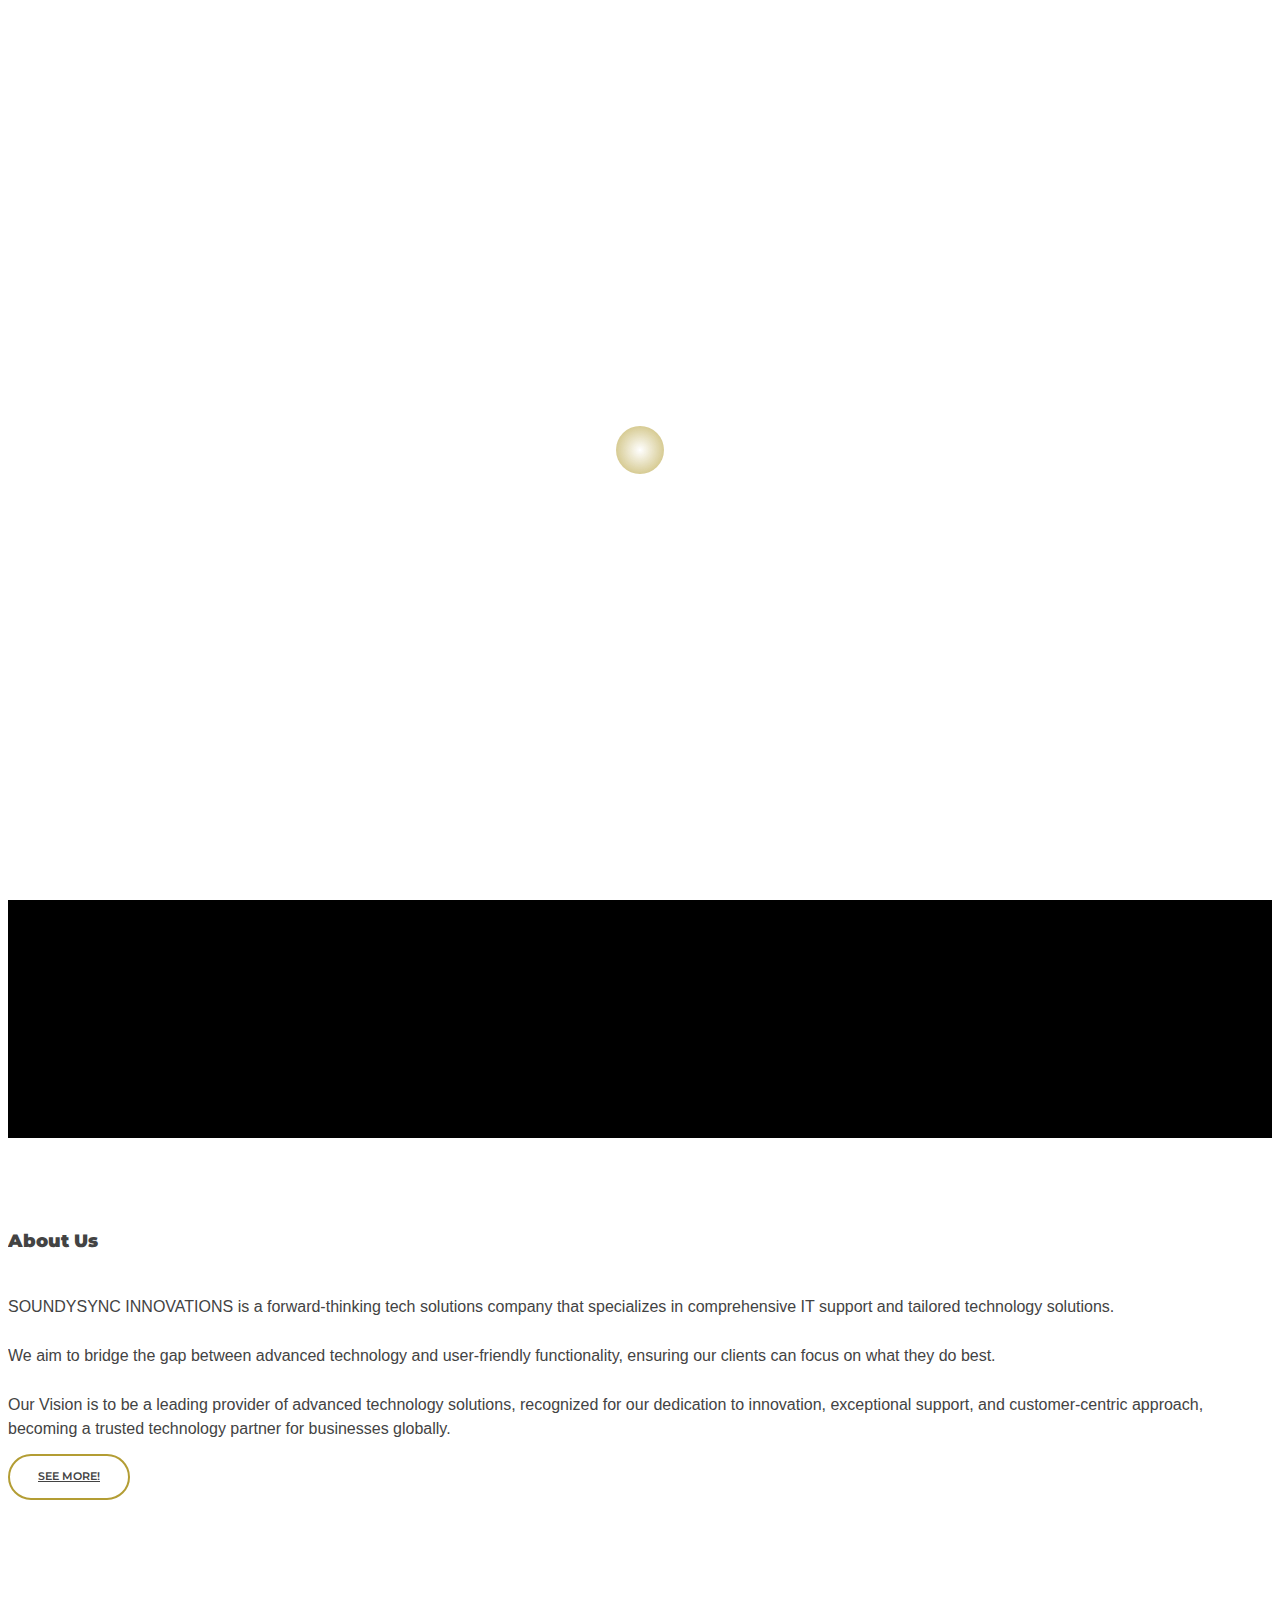
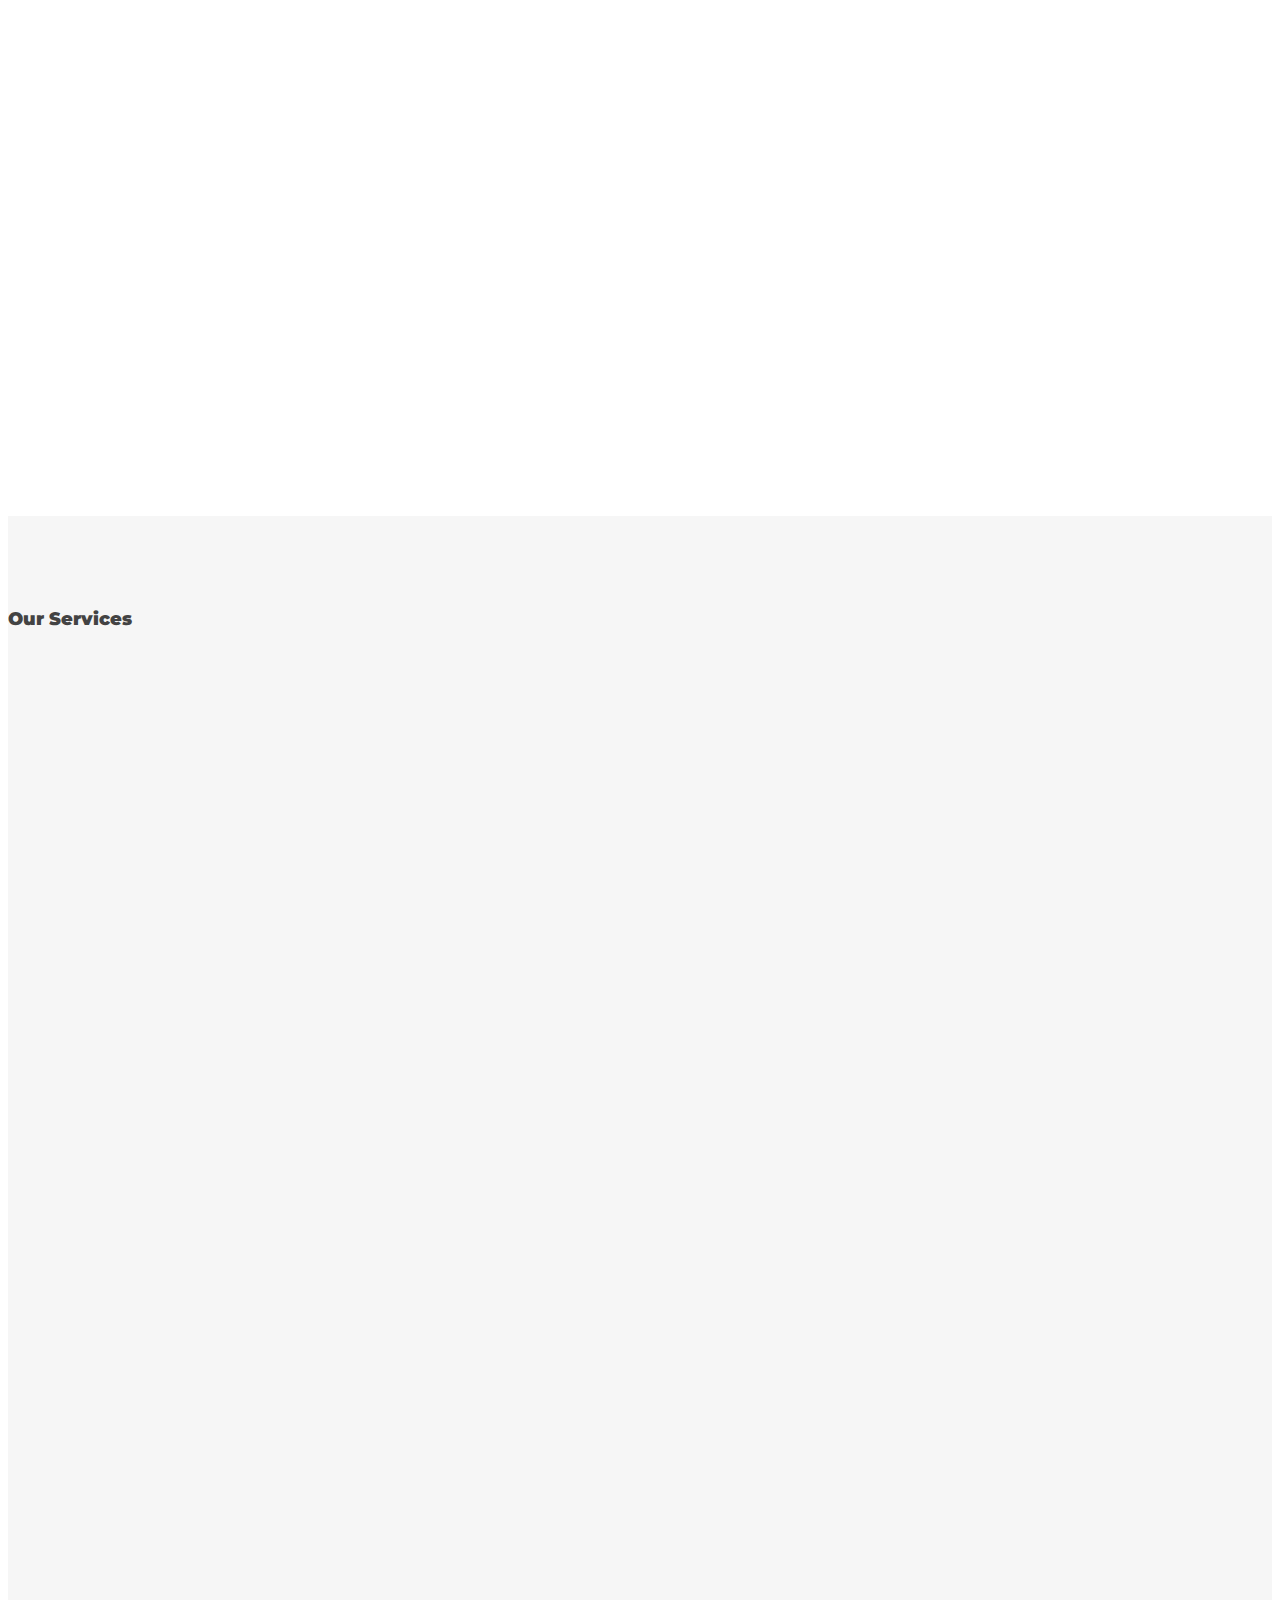
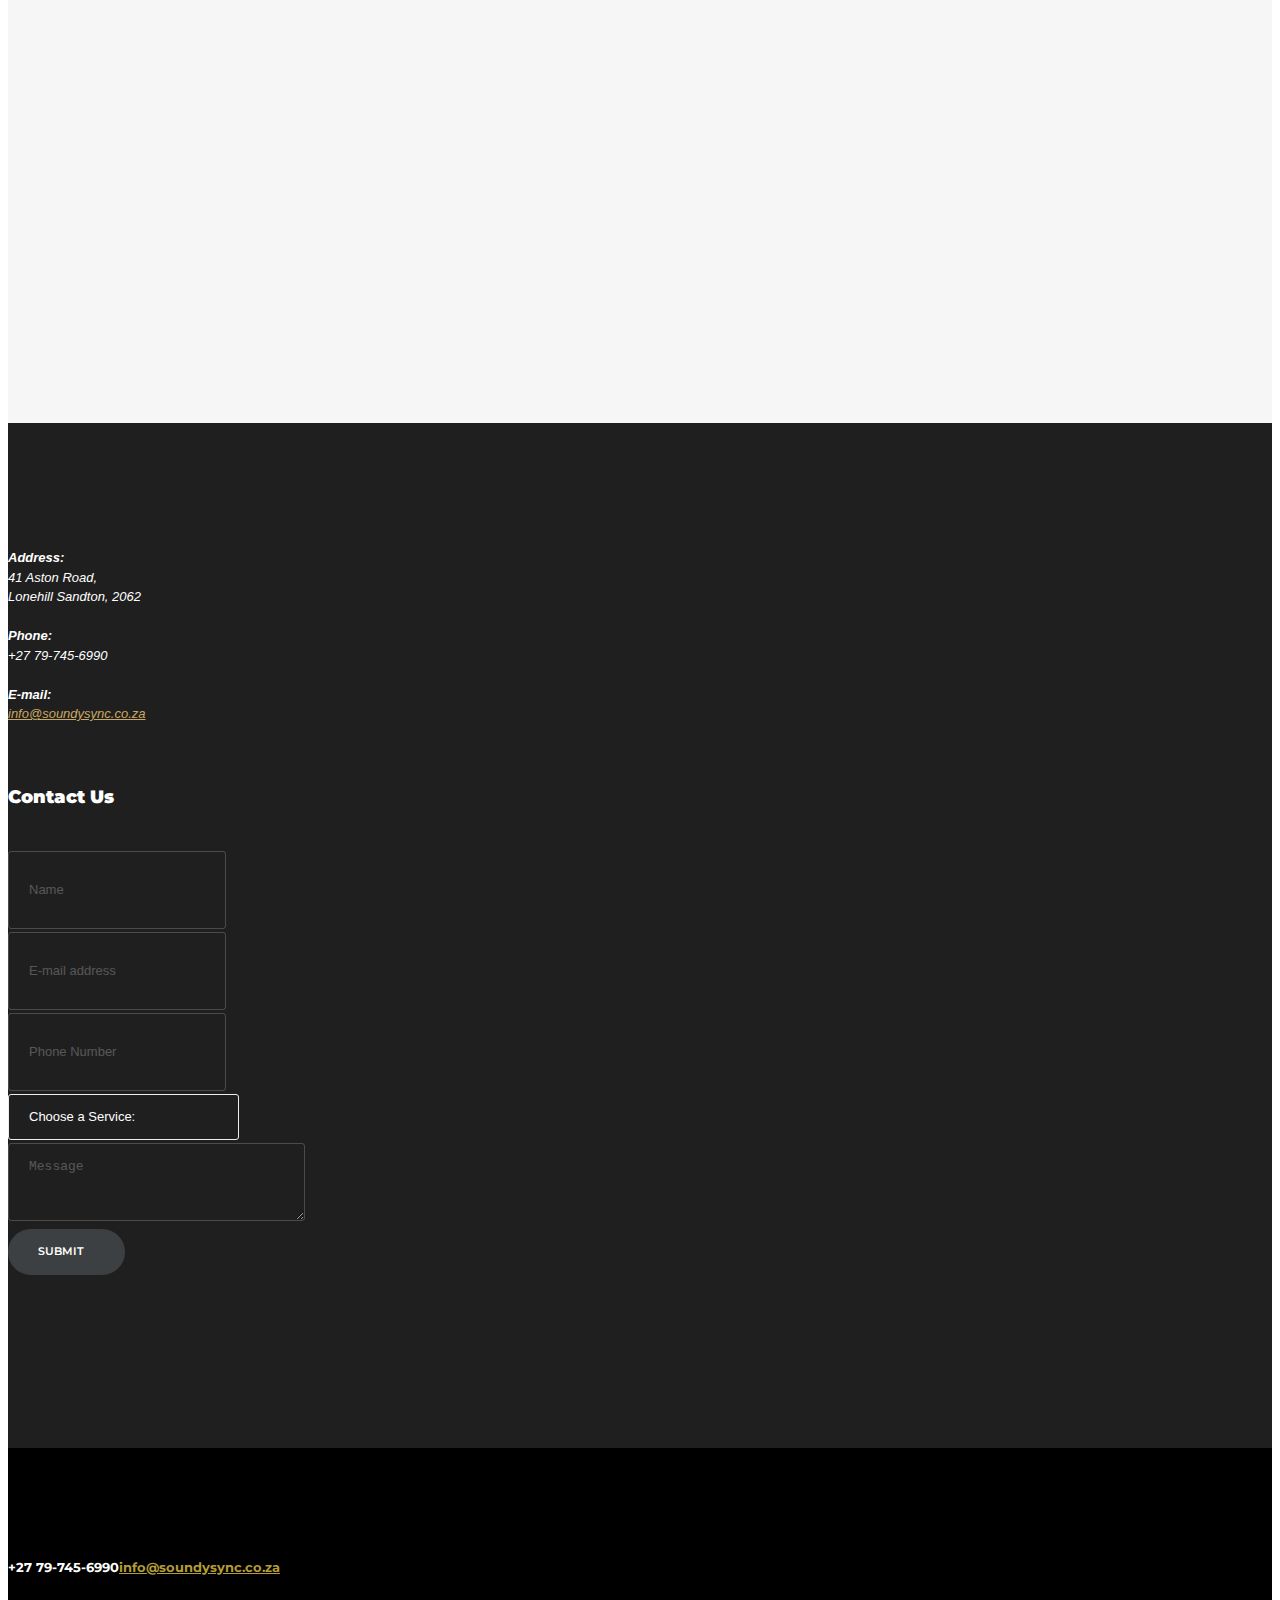
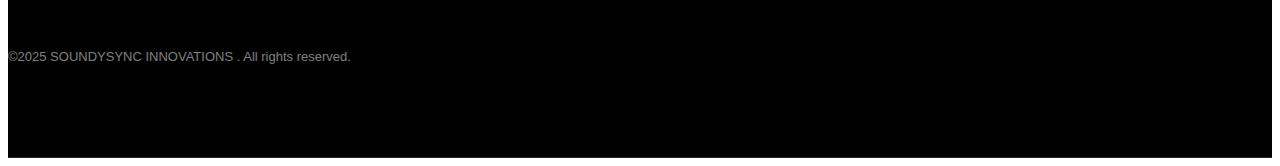
==== commit c908e6b8: ".." ====
--- a/index.html
+++ b/index.html
@@ -285,10 +285,23 @@
 						</div>
 
 						<div class="row">
-							<div class="form-group col-sm-12">
+							<div class="form-group col-sm-6">
 								<input name="name" id="phone" type="text" class="form-control bordered" placeholder="Phone Number" required>
 							</div>
-						</div>
+							<div class="form-group col-sm-6">
+								<select name="service" id="service" style="color:white; type="text" class="form-control active" placeholder="Select Service" required>
+								<option value="Helpdesk">Choose a Service:</option>
+								  <option value="Helpdesk">Helpdesk Support</option>
+								  <option value="AI">AI System Solutions</option>
+								  <option value="Network">Network Infrastructure</option>
+								  <option value="Software">Software Development Solutions</option>
+								  <option value="Biometric">Biometric Solutions</option>
+								  <option value="Cloud">Cloud Solutions</option>
+								   <option value="Database">Database Systems</option>
+								</select>
+							</div>
+						</div>
+						
 
 						<div class="form-group">
 							<textarea name="message" id="message" cols="30" rows="7" class="form-control bordered" placeholder="Message" required></textarea>
--- a/assets/css/themes/theme-bottle.css
+++ b/assets/css/themes/theme-bottle.css
@@ -1297,7 +1297,7 @@
 #notification-bar > * { display: inline-block; text-align: center; padding: 9px 10px; display: block; }
 #notification-bar .close-it { margin-left: 10px; filter: progid:DXImageTransform.Microsoft.Alpha(Opacity=60); opacity: 0.6; }
 #notification-bar .close-it:hover { filter: progid:DXImageTransform.Microsoft.Alpha(enabled=false); opacity: 1; }
-#notification-bar .success { background-color: #8ac04b; }
+#notification-bar .success { background-color: #4c4c4c; }
 #notification-bar .error { background-color: #e15757; }
 
 /* Filter Bar
@@ -2047,12 +2047,12 @@
 .form-control.bordered:-ms-input-placeholder { color: rgba(255, 255, 255, 0.5); }
 .form-control.bordered::-webkit-input-placeholder { color: rgba(255, 255, 255, 0.5); }
 .form-control.bordered:focus, .form-control.bordered:active { border-color: rgba(255, 255, 255, 0.4); }
-.form-control.valid { border-color: #8ac04b; }
+.form-control.valid { border-color: #4c4c4c; }
 .form-control.error { border-color: #e15757; }
 
 textarea.input-sm { height: auto !important; }
 
-.dark .form-control { background-color: #fff; }
+.dark .form-control { background-color: #1f1f1f; }
 
 /* Select */
 select.form-control { line-height: 1; }
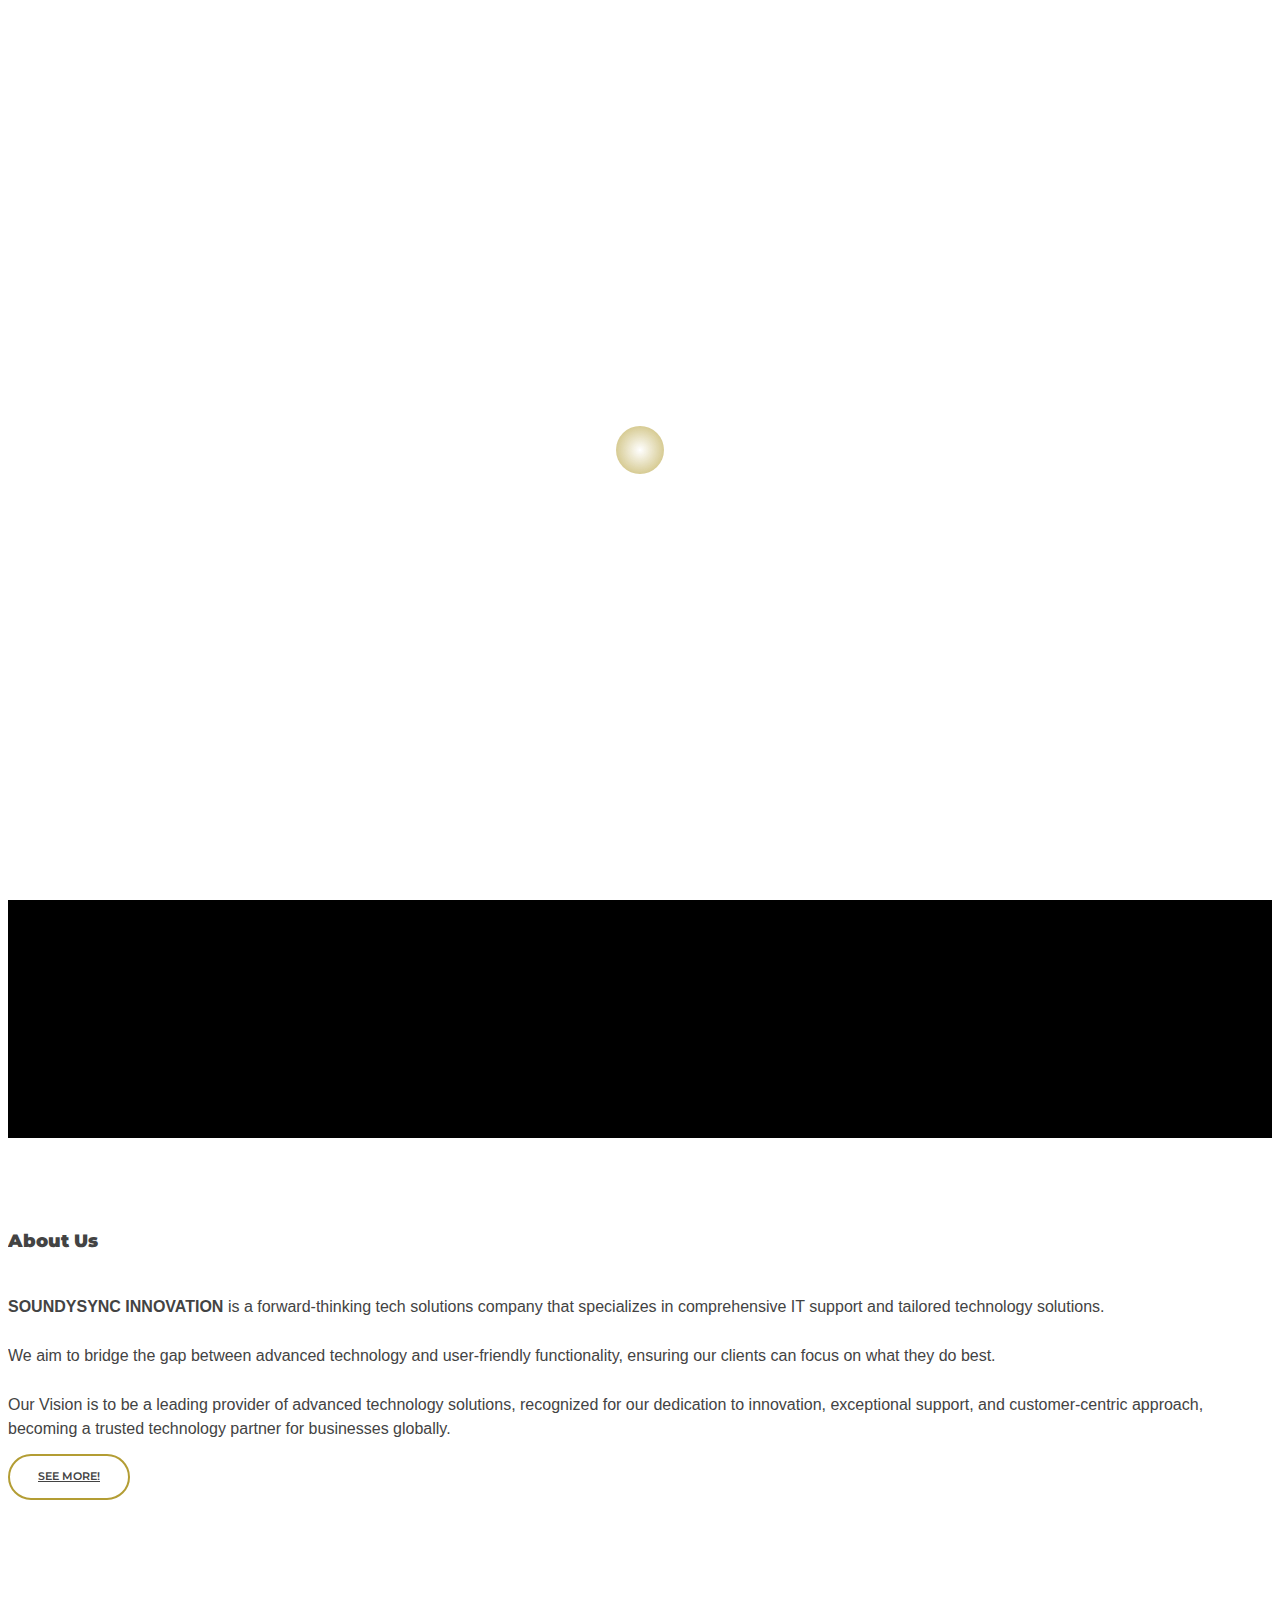
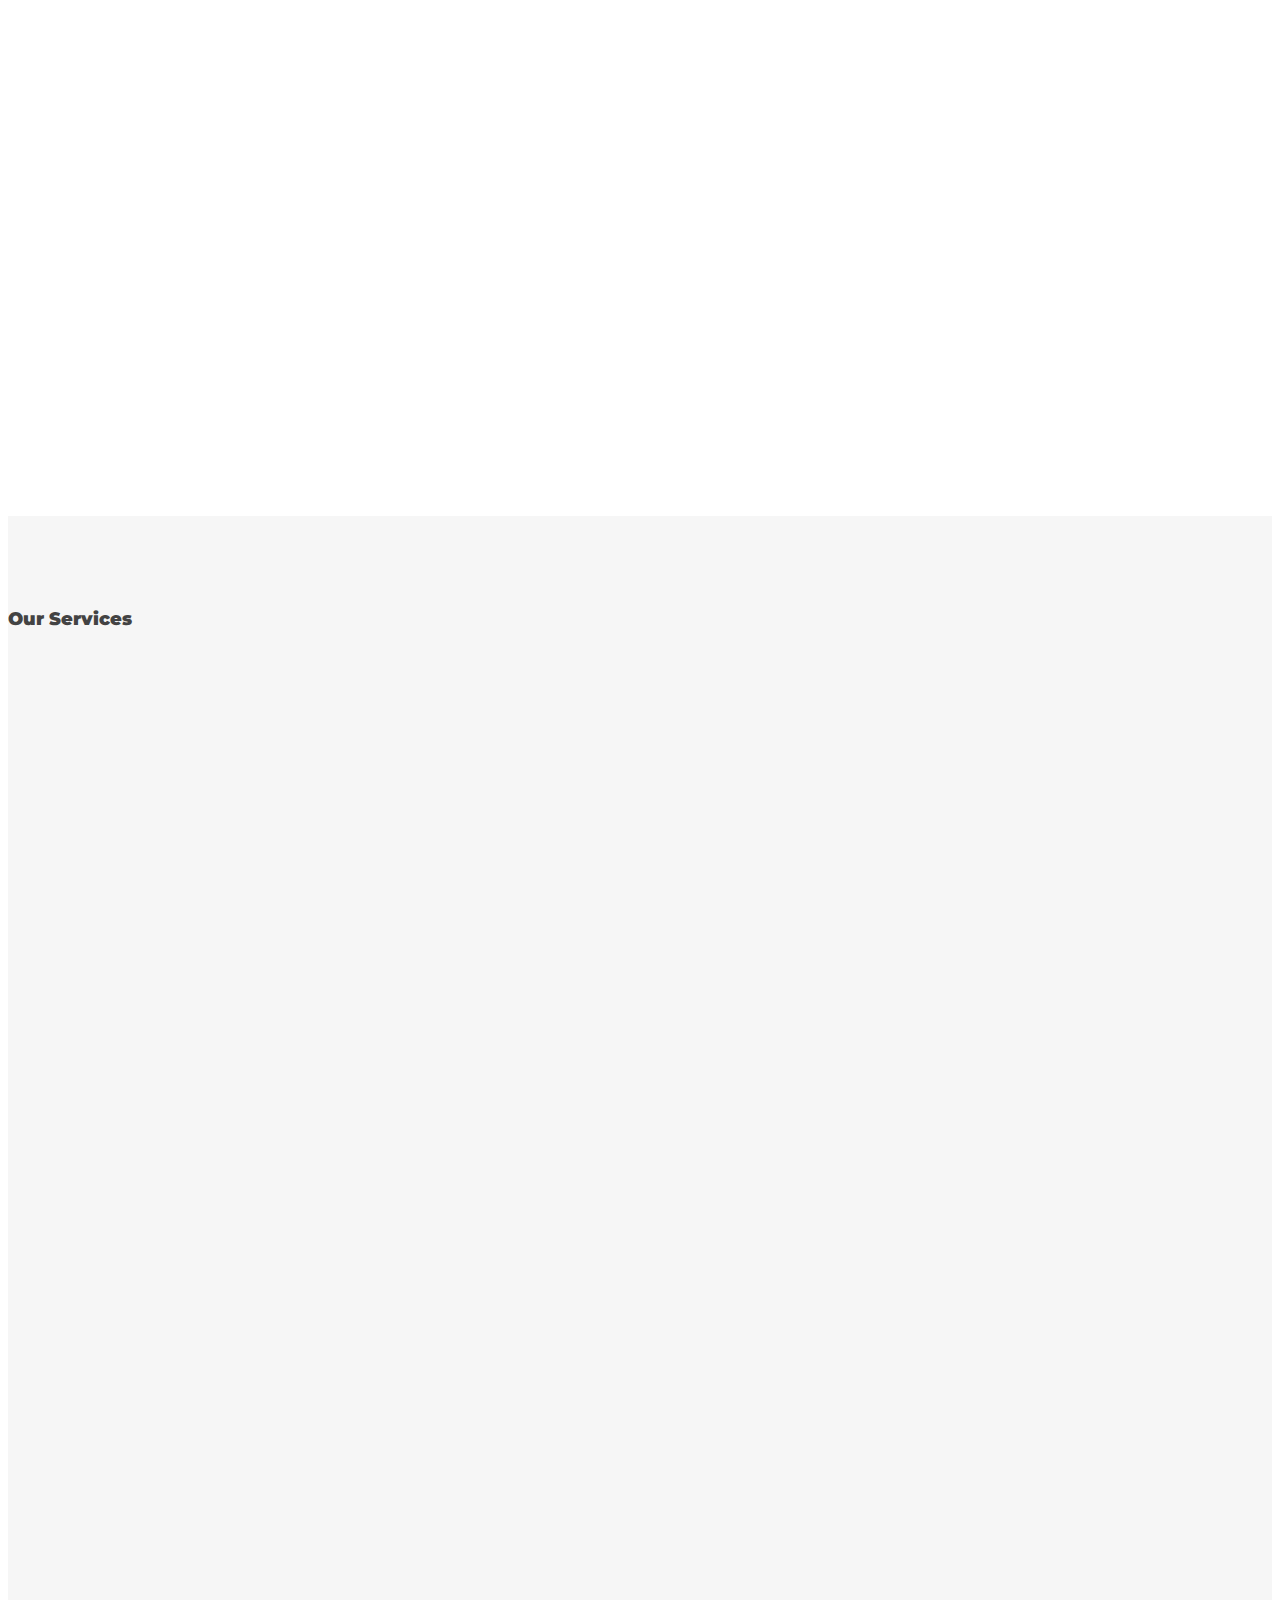
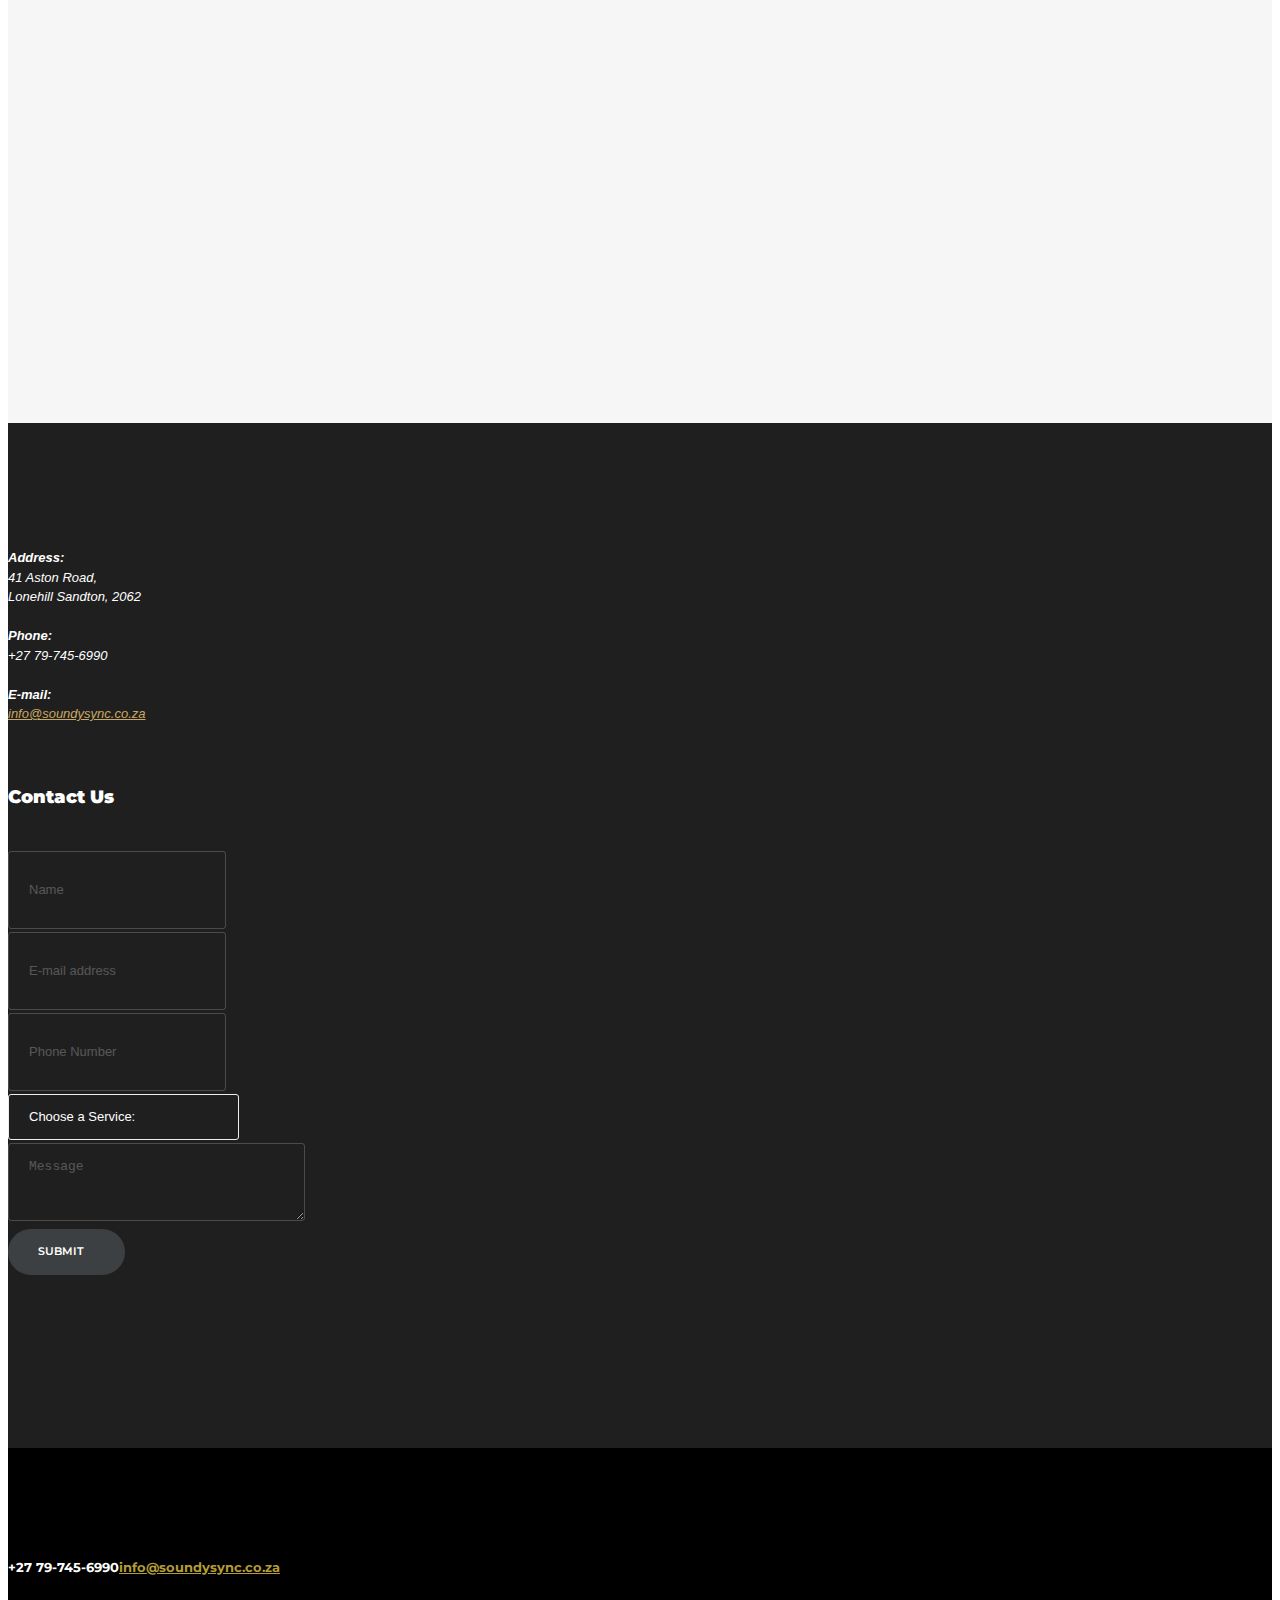
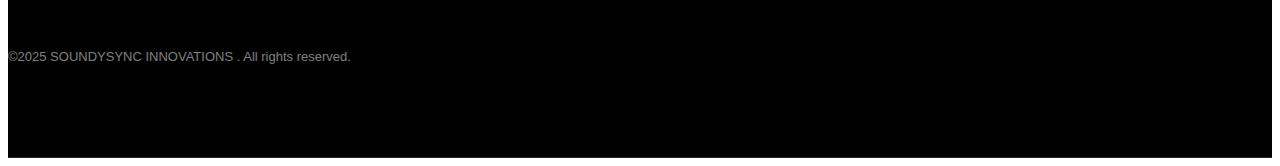
==== commit 6ec37daa: "1" ====
--- a/index.html
+++ b/index.html
@@ -51,9 +51,9 @@
 			<!-- Primary Menu -->
 			<div class="module menu left">
 				<ul id="nav-primary" class="nav nav-primary">
-					<li><a href="#home">Home</a></li>
+					<li class="active"><a href="index.html">Home</a></li>
 					<li><a href="about.html">About</a></li>
-					<li><a href="#services">Services</a></li>
+					<li><a href="services.html">Services</a></li>
 					<li><a href="#why">Why SOUNDYSYNC?</a></li>
 					<li><a href="contact.html">Contact</a></li>
 				</ul>
@@ -78,14 +78,14 @@
 	<!-- Notification Bar -->
 	<div id="notification-bar"></div>
 
-	<!-- Search Bar -->
-	<div id="search-bar">
+
+	<!-- <div id="search-bar">
 		<form id="search-form">
 			<input class="search-bar-input" type="text" placeholder="Search...">
 			<button class="search-bar-submit"><i class="ti-search"></i></button>
 		</form>
 		<a href="#" class="search-bar-close" data-toggle="search-bar"><i class="ti-close"></i></a>
-	</div>
+	</div> -->
 
 </header>
 <!-- Header / End -->
@@ -155,7 +155,7 @@
 				<div class="col-md-5">
 					<h5 class="mb-40 str"><b>About Us</b></h5>
 					
-					<p class="lead">SOUNDYSYNC INNOVATIONS is a forward-thinking tech solutions company that specializes in comprehensive IT support and tailored technology solutions.</p>
+					<p class="lead"><b>SOUNDYSYNC INNOVATION </b> is a forward-thinking tech solutions company that specializes in comprehensive IT support and tailored technology solutions.</p>
 					<p class="lead">We aim to bridge the gap between advanced technology and user-friendly functionality, ensuring our clients can focus on what they do best.</p>
 					<p class="lead">Our Vision is to be a leading provider of advanced technology solutions, recognized for our dedication to innovation, exceptional support, and customer-centric approach, becoming a trusted technology partner for businesses globally.</p>
 					<span data-target="local-scroll"><a href="about.html" class="btn btn-primary"><!-- <i class="i-before ti-email"></i> -->See More!</a></span>
@@ -375,11 +375,11 @@
 		<!-- Widget - Links -->
 		<div class="widget widget-links">
 			<ul class="nav nav-panel" data-target="local-scroll">
-				<li><a href="#home">Home</a></li>
-				<li><a href="#services">About Us</a></li>
-				<li><a href="#portfolio">Services</a></li>
+				<li class="active"><a href="index.html">Home</a></li>
+				<li><a href="about.html">About Us</a></li>
+				<li><a href="services.html">Services</a></li>
 				<li><a href="#clients">Why SOUNDYSYNC </a></li>
-				<li><a href="#contact">Contact</a></li>
+				<li><a href="contact.html">Contact</a></li>
 			</ul>
 		</div>
 
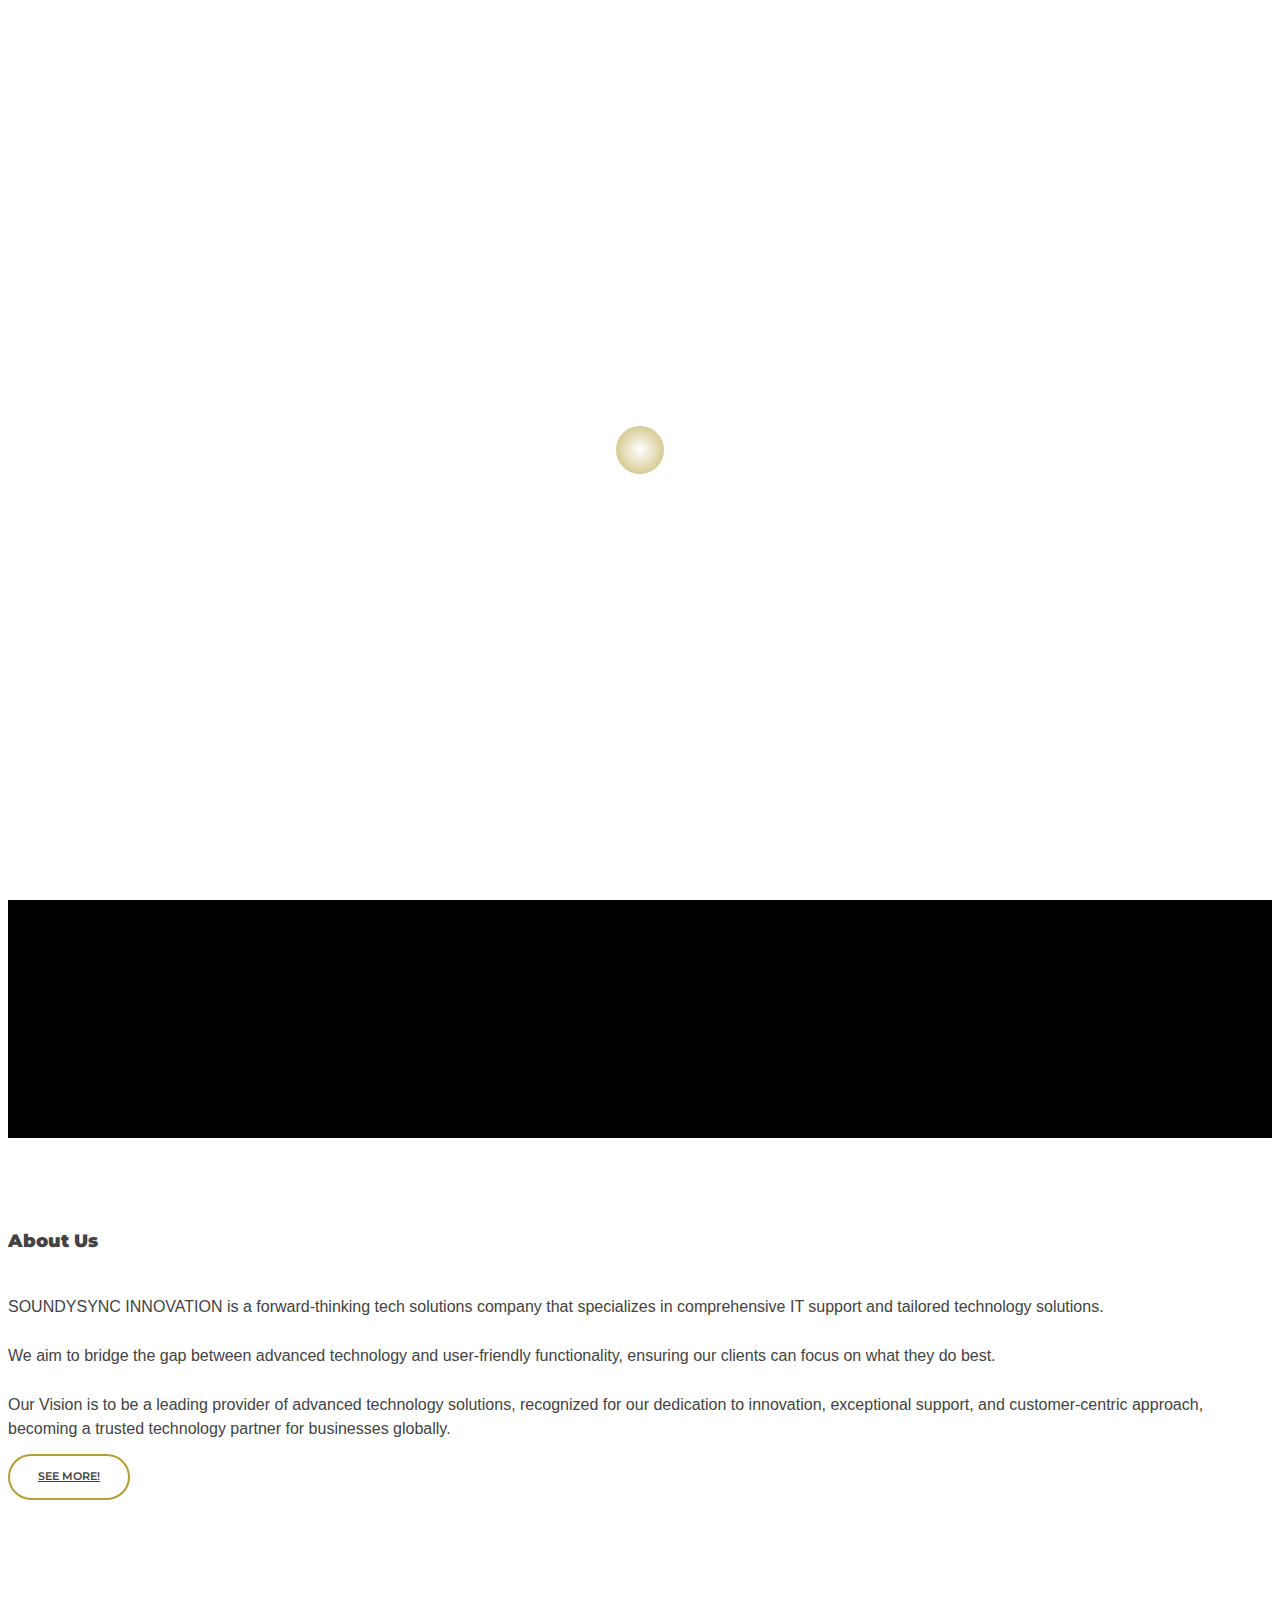
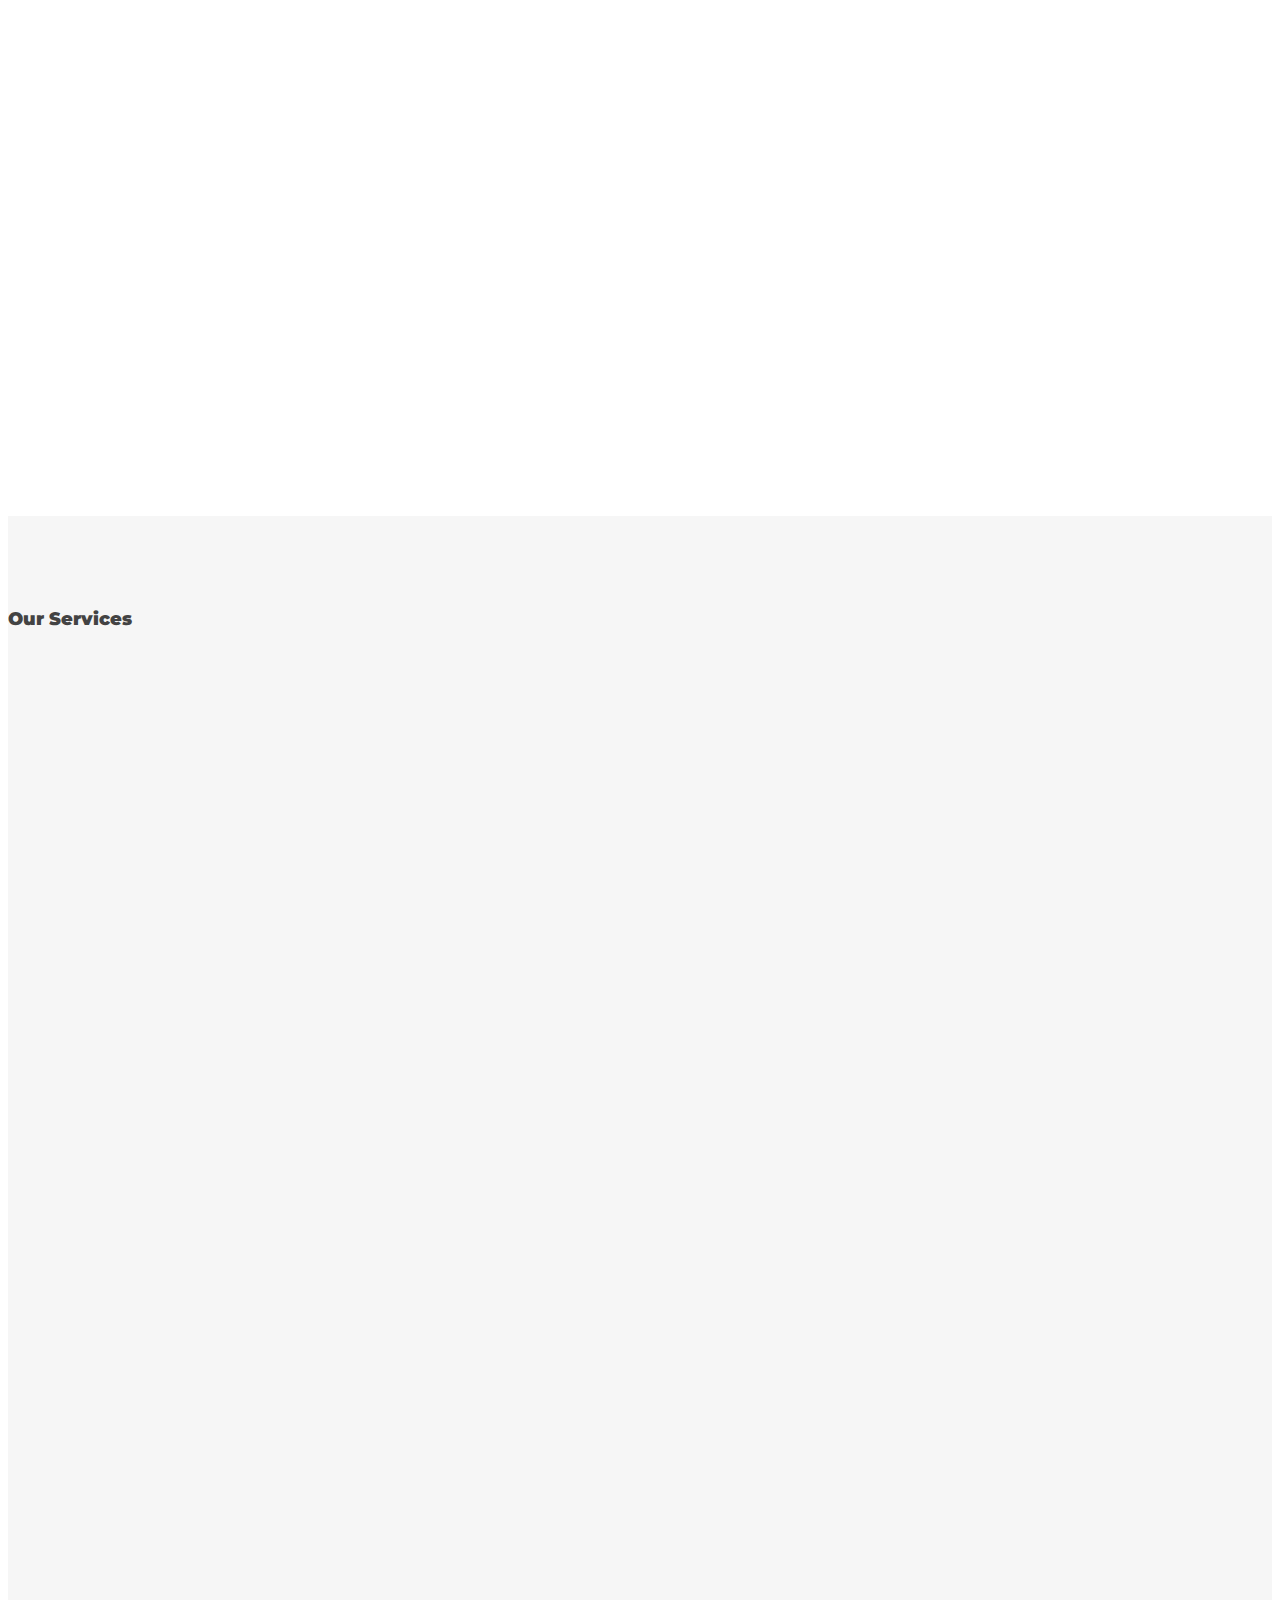
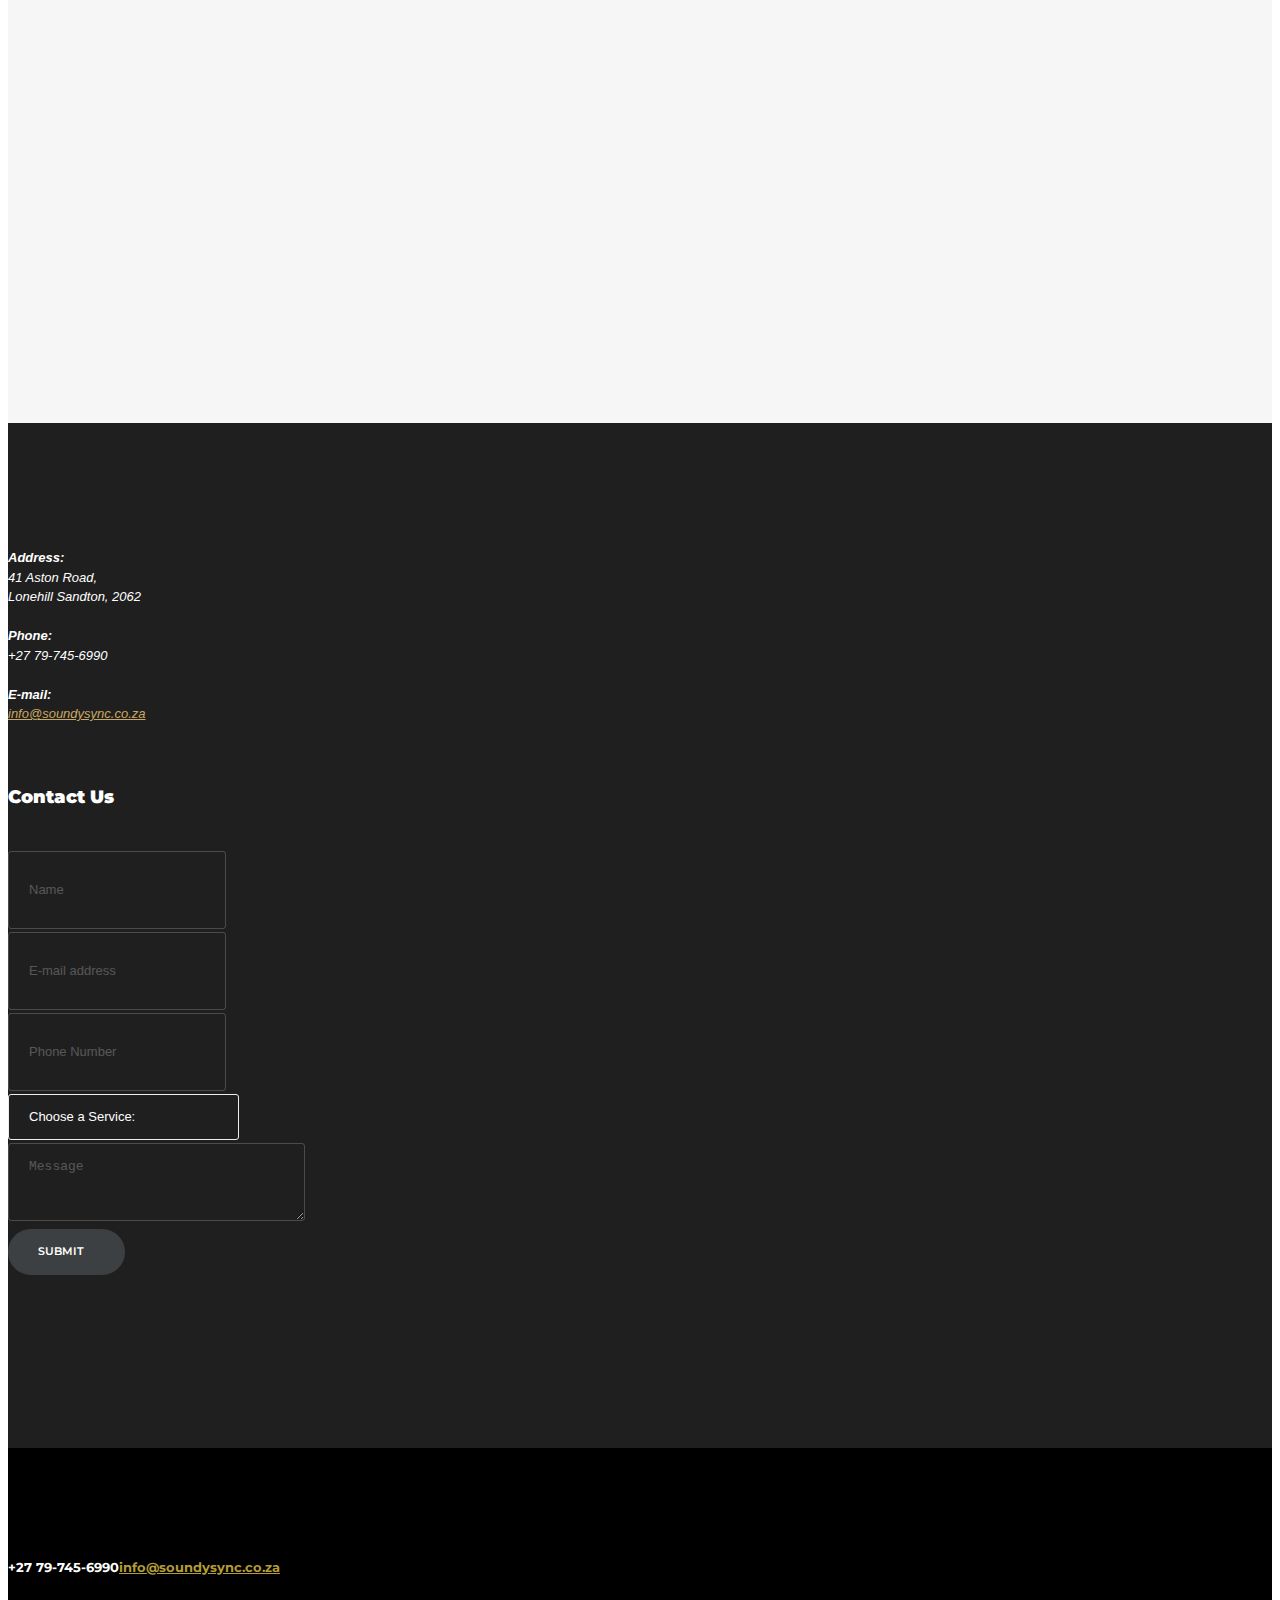
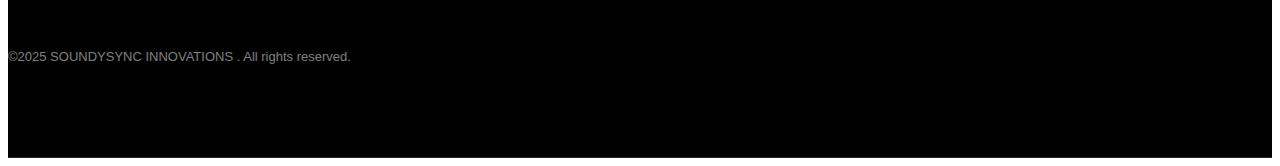
==== commit ff83bd3f: "hh" ====
--- a/index.html
+++ b/index.html
@@ -54,16 +54,9 @@
 					<li class="active"><a href="index.html">Home</a></li>
 					<li><a href="about.html">About</a></li>
 					<li><a href="services.html">Services</a></li>
-					<li><a href="#why">Why SOUNDYSYNC?</a></li>
+					<li><a href="why.html">Why SOUNDYSYNC?</a></li>
 					<li><a href="contact.html">Contact</a></li>
 				</ul>
-			</div>
-
-
-
-			<!-- Search -->
-			<div class="module search left">
-				<span class="trigger" data-toggle="search-bar"><i class="ti-search"></i></span>
 			</div>
 
 		</nav>
@@ -77,15 +70,6 @@
 
 	<!-- Notification Bar -->
 	<div id="notification-bar"></div>
-
-
-	<!-- <div id="search-bar">
-		<form id="search-form">
-			<input class="search-bar-input" type="text" placeholder="Search...">
-			<button class="search-bar-submit"><i class="ti-search"></i></button>
-		</form>
-		<a href="#" class="search-bar-close" data-toggle="search-bar"><i class="ti-close"></i></a>
-	</div> -->
 
 </header>
 <!-- Header / End -->
@@ -155,7 +139,7 @@
 				<div class="col-md-5">
 					<h5 class="mb-40 str"><b>About Us</b></h5>
 					
-					<p class="lead"><b>SOUNDYSYNC INNOVATION </b> is a forward-thinking tech solutions company that specializes in comprehensive IT support and tailored technology solutions.</p>
+					<p class="lead">SOUNDYSYNC INNOVATION is a forward-thinking tech solutions company that specializes in comprehensive IT support and tailored technology solutions.</p>
 					<p class="lead">We aim to bridge the gap between advanced technology and user-friendly functionality, ensuring our clients can focus on what they do best.</p>
 					<p class="lead">Our Vision is to be a leading provider of advanced technology solutions, recognized for our dedication to innovation, exceptional support, and customer-centric approach, becoming a trusted technology partner for businesses globally.</p>
 					<span data-target="local-scroll"><a href="about.html" class="btn btn-primary"><!-- <i class="i-before ti-email"></i> -->See More!</a></span>
@@ -378,7 +362,7 @@
 				<li class="active"><a href="index.html">Home</a></li>
 				<li><a href="about.html">About Us</a></li>
 				<li><a href="services.html">Services</a></li>
-				<li><a href="#clients">Why SOUNDYSYNC </a></li>
+				<li><a href="why.html">Why SOUNDYSYNC </a></li>
 				<li><a href="contact.html">Contact</a></li>
 			</ul>
 		</div>
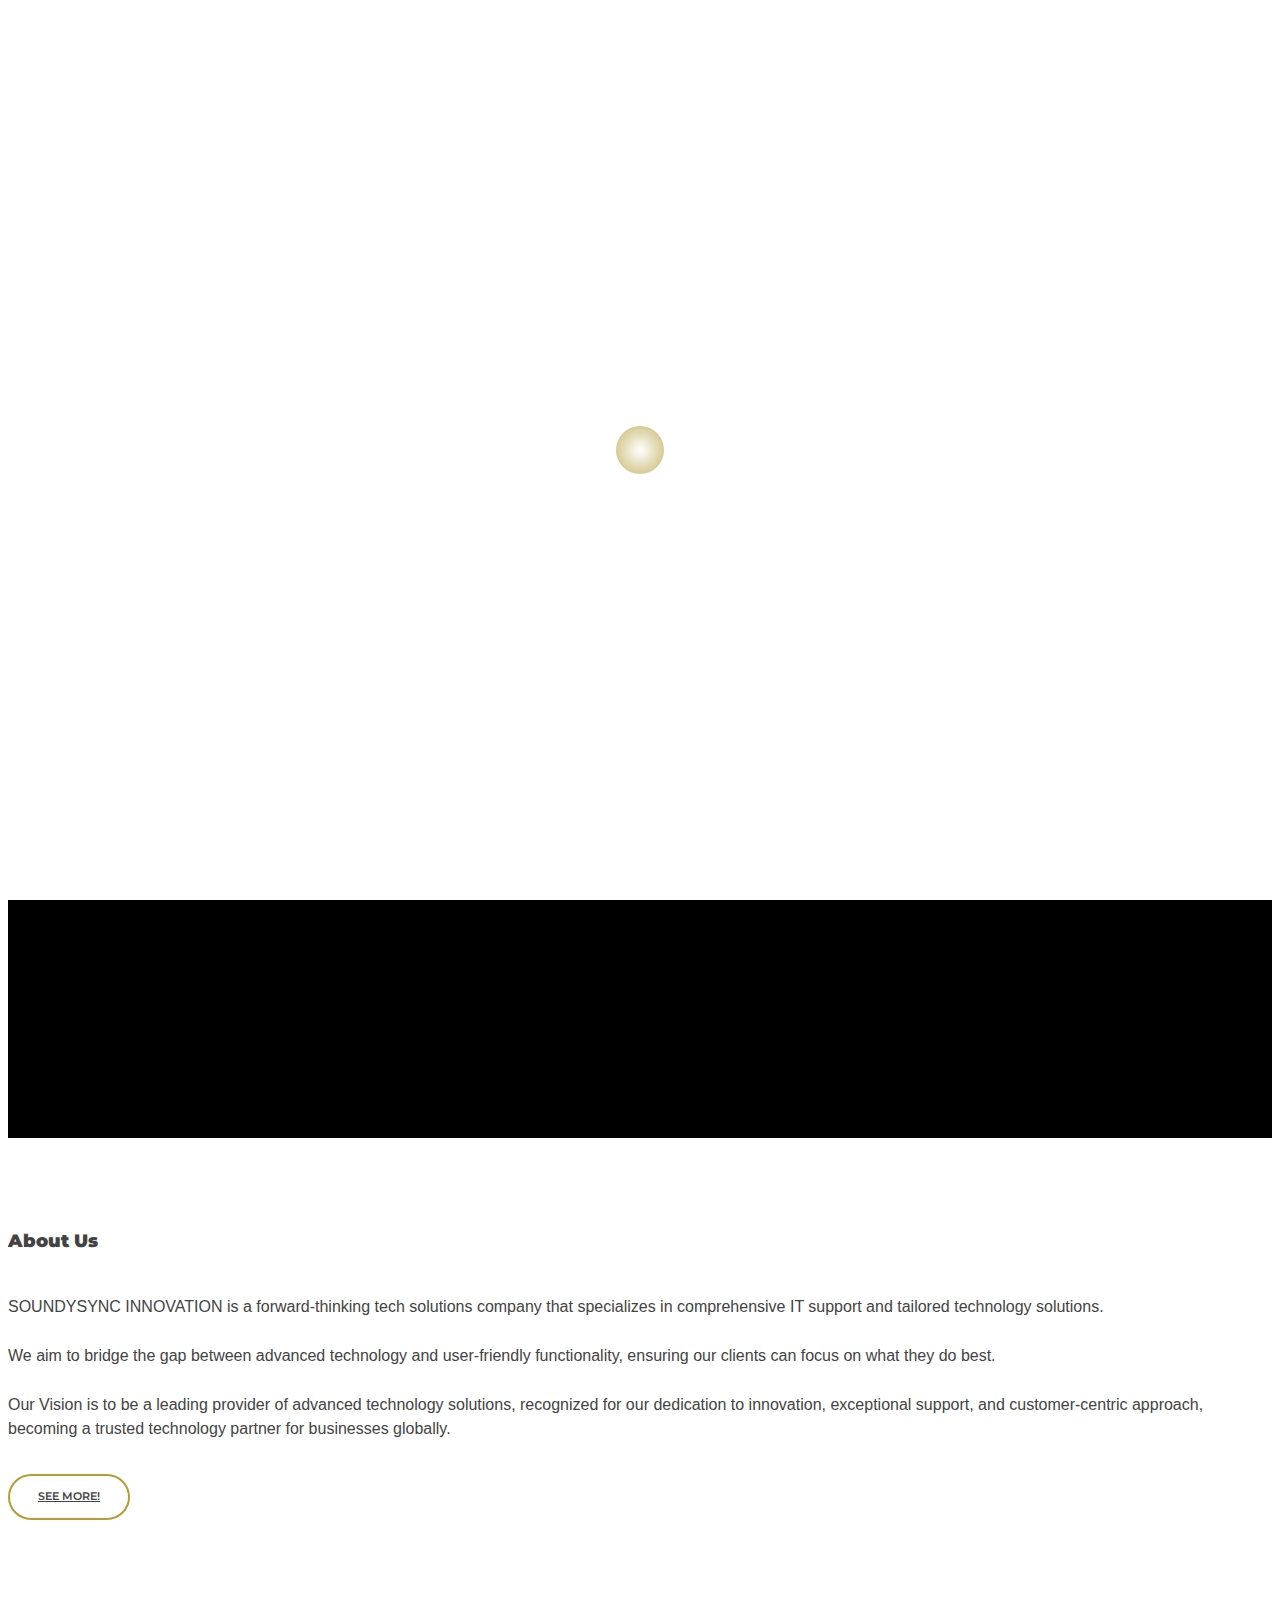
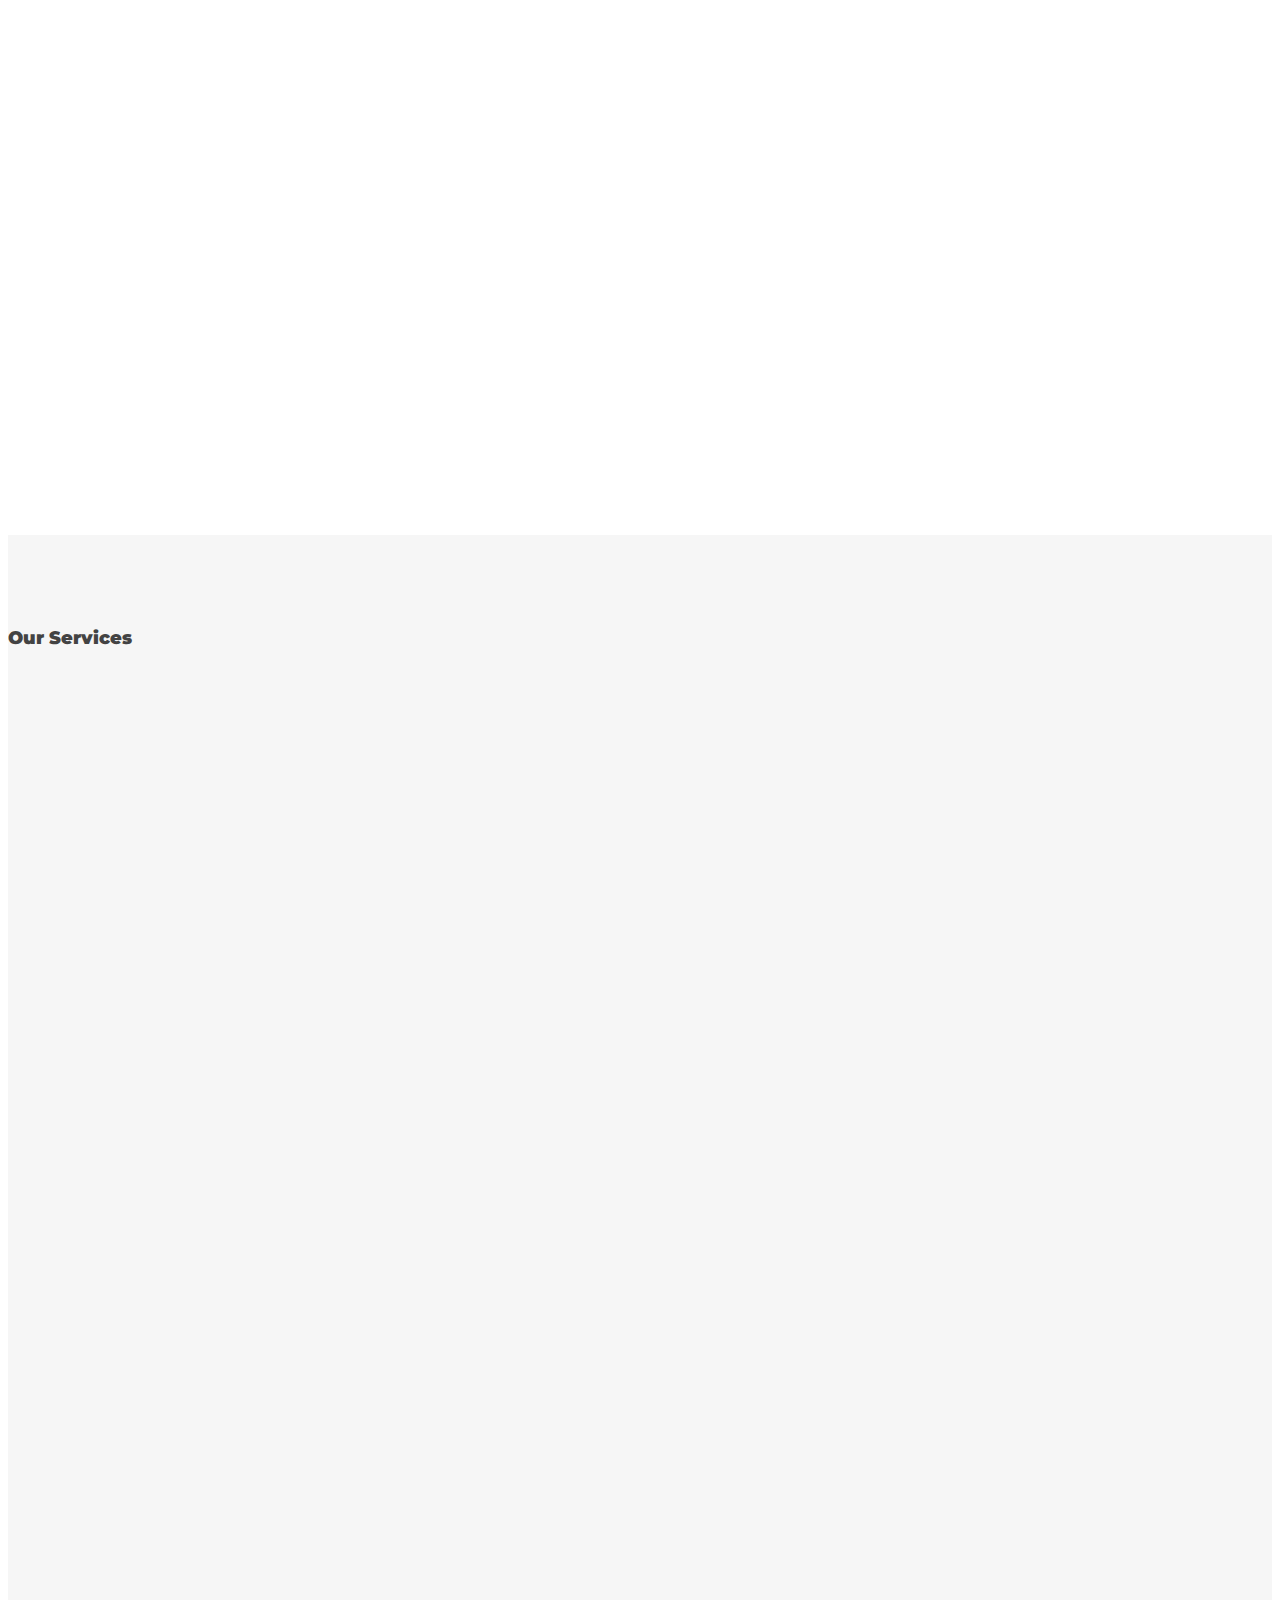
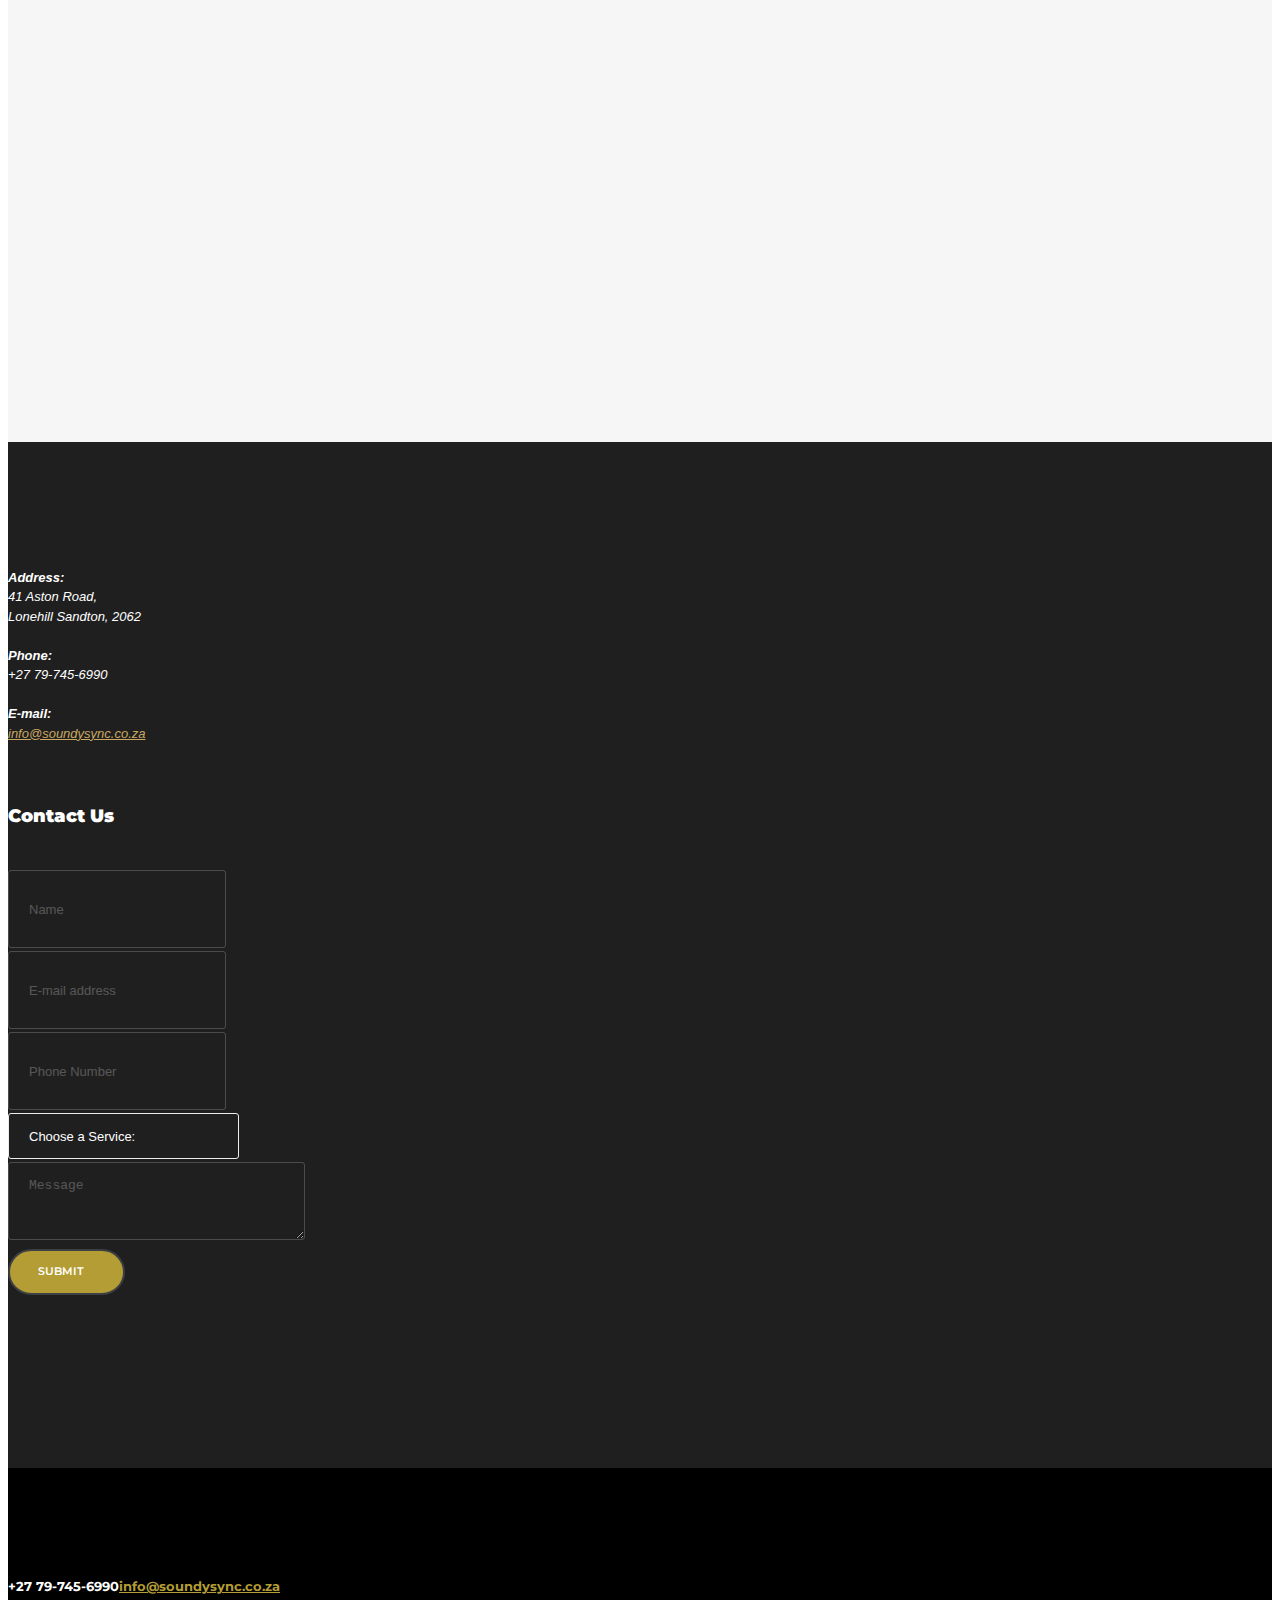
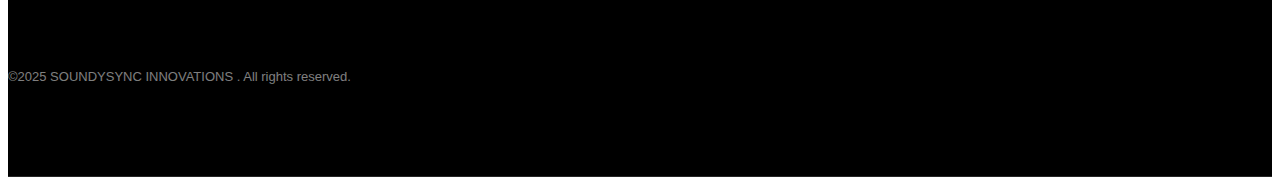
==== commit 9fe90308: "2" ====
--- a/index.html
+++ b/index.html
@@ -54,7 +54,7 @@
 					<li class="active"><a href="index.html">Home</a></li>
 					<li><a href="about.html">About</a></li>
 					<li><a href="services.html">Services</a></li>
-					<li><a href="why.html">Why SOUNDYSYNC?</a></li>
+					<li><a href="why2.html">Why SOUNDYSYNC?</a></li>
 					<li><a href="contact.html">Contact</a></li>
 				</ul>
 			</div>
@@ -141,7 +141,7 @@
 					
 					<p class="lead">SOUNDYSYNC INNOVATION is a forward-thinking tech solutions company that specializes in comprehensive IT support and tailored technology solutions.</p>
 					<p class="lead">We aim to bridge the gap between advanced technology and user-friendly functionality, ensuring our clients can focus on what they do best.</p>
-					<p class="lead">Our Vision is to be a leading provider of advanced technology solutions, recognized for our dedication to innovation, exceptional support, and customer-centric approach, becoming a trusted technology partner for businesses globally.</p>
+					<p class="lead">Our Vision is to be a leading provider of advanced technology solutions, recognized for our dedication to innovation, exceptional support, and customer-centric approach, becoming a trusted technology partner for businesses globally.</p><br>
 					<span data-target="local-scroll"><a href="about.html" class="btn btn-primary"><!-- <i class="i-before ti-email"></i> -->See More!</a></span>
 				</div>
 				<div class="col-md-8 col-md-push-1">
@@ -362,7 +362,7 @@
 				<li class="active"><a href="index.html">Home</a></li>
 				<li><a href="about.html">About Us</a></li>
 				<li><a href="services.html">Services</a></li>
-				<li><a href="why.html">Why SOUNDYSYNC </a></li>
+				<li><a href="why2.html">Why SOUNDYSYNC </a></li>
 				<li><a href="contact.html">Contact</a></li>
 			</ul>
 		</div>
--- a/assets/css/themes/theme-bottle.css
+++ b/assets/css/themes/theme-bottle.css
@@ -1667,7 +1667,7 @@
 .page-title h1 { font-size: 36px; letter-spacing: 0.2em; margin-bottom: 0; text-transform: uppercase; font-family: "Montserrat", Helvetica, Arial, sans-serif; }
 @media only screen and (max-width: 767px) { .page-title h1 { font-size: 28px; } }
 .page-title h1 > i { position: relative; top: 3px; margin-right: 5px; }
-.page-title.page-title-1 { padding-top: 86px; padding-bottom: 86px; }
+.page-title.page-title-1 { padding-top: 86px; padding-bottom: 46px; }
 .page-title.page-title-1 .breadcrumb { float: right; margin-top: 10px; }
 @media only screen and (max-width: 991px) { .page-title.page-title-1 .breadcrumb { float: none; } }
 .page-title.page-title-2 { padding-top: 156px; padding-bottom: 156px; }
@@ -1870,6 +1870,7 @@
 html[dir="rtl"] .btn.btn-lg { font-size: 14px; }
 
 .btn-filled { color: #fff; }
+.btn-filled { color: #fff; }
 .btn-filled:hover, .btn-filled:focus { color: #fff; }
 .btn-filled.btn-white { background-color: #fff; color: #b39d34; }
 .btn-filled.btn-white:hover, .btn-filled.btn-white:focus { background-color: #226e40; border-color: #226e40; color: #fff; }
@@ -1877,7 +1878,7 @@
 .btn-filled.btn-default:hover, .btn-filled.btn-default:focus, .btn-filled.btn-default:active, .btn-filled.btn-default:active:focus, .btn-filled.btn-default:active:hover { color: #1f1f1f; background-color: lightgray; border-color: lightgray; }
 .btn-filled.btn-primary { background-color: #b39d34; }
 .btn-filled.btn-primary:hover, .btn-filled.btn-primary:focus, .btn-filled.btn-primary:active, .btn-filled.btn-primary:active:focus, .btn-filled.btn-primary:active:hover { background-color: #226e40; border-color: #226e40; }
-.btn-filled.btn-secondary { background-color: #3d4042; }
+.btn-filled.btn-secondary { background-color: #b39d34; }
 .btn-filled.btn-secondary:hover, .btn-filled.btn-secondary:focus, .btn-filled.btn-secondary:active, .btn-filled.btn-secondary:active:focus, .btn-filled.btn-secondary:active:hover { background-color: #252627; border-color: #252627; }
 .btn-filled.btn-info { background-color: #2786c9; }
 .btn-filled.btn-info:hover, .btn-filled.btn-info:focus, .btn-filled.btn-info:active, .btn-filled.btn-info:active:focus, .btn-filled.btn-info:active:hover { background-color: #1f6a9e; border-color: #1f6a9e; }
@@ -2675,3 +2676,10 @@
 @keyframes blinking { 0% { opacity: 1; }
   50% { opacity: 0; }
   100% { opacity: 1; } }
+
+
+/*
+#nav-bar .active {
+  text-color: #434343;
+}
+*/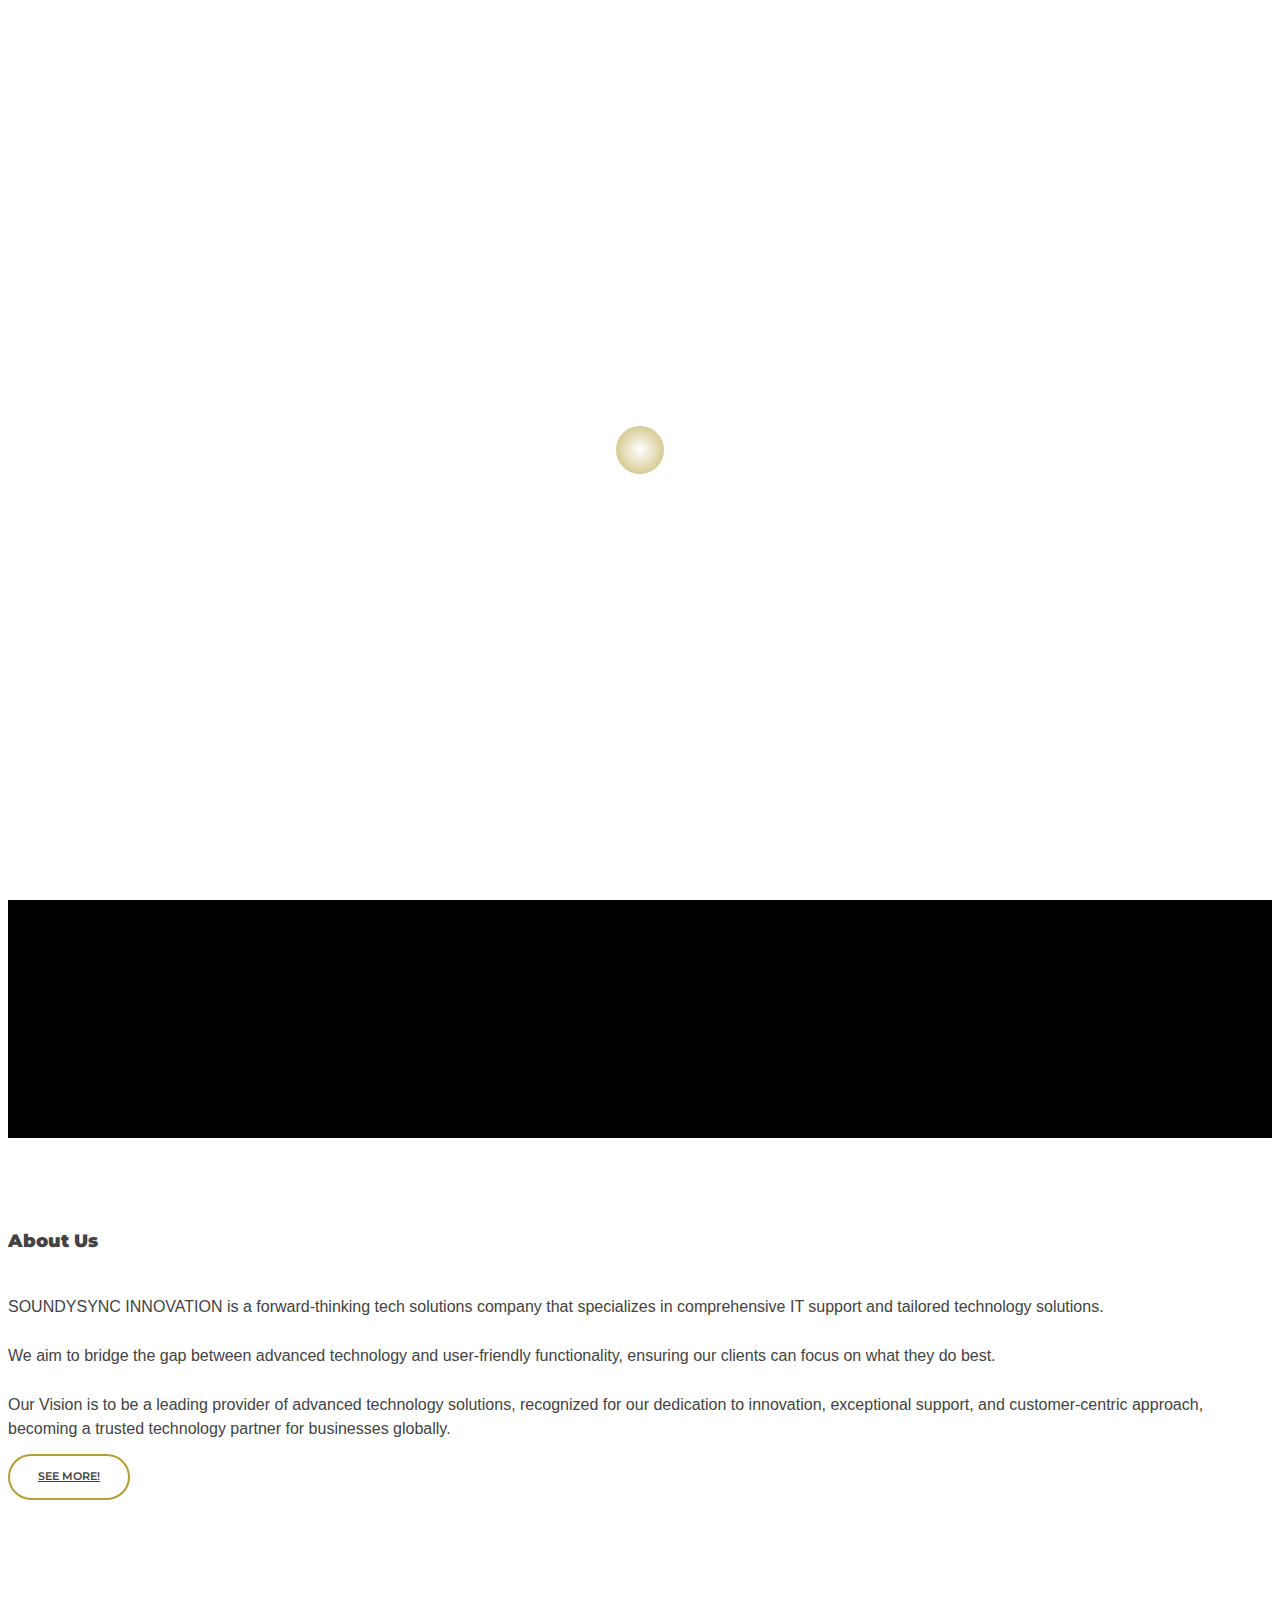
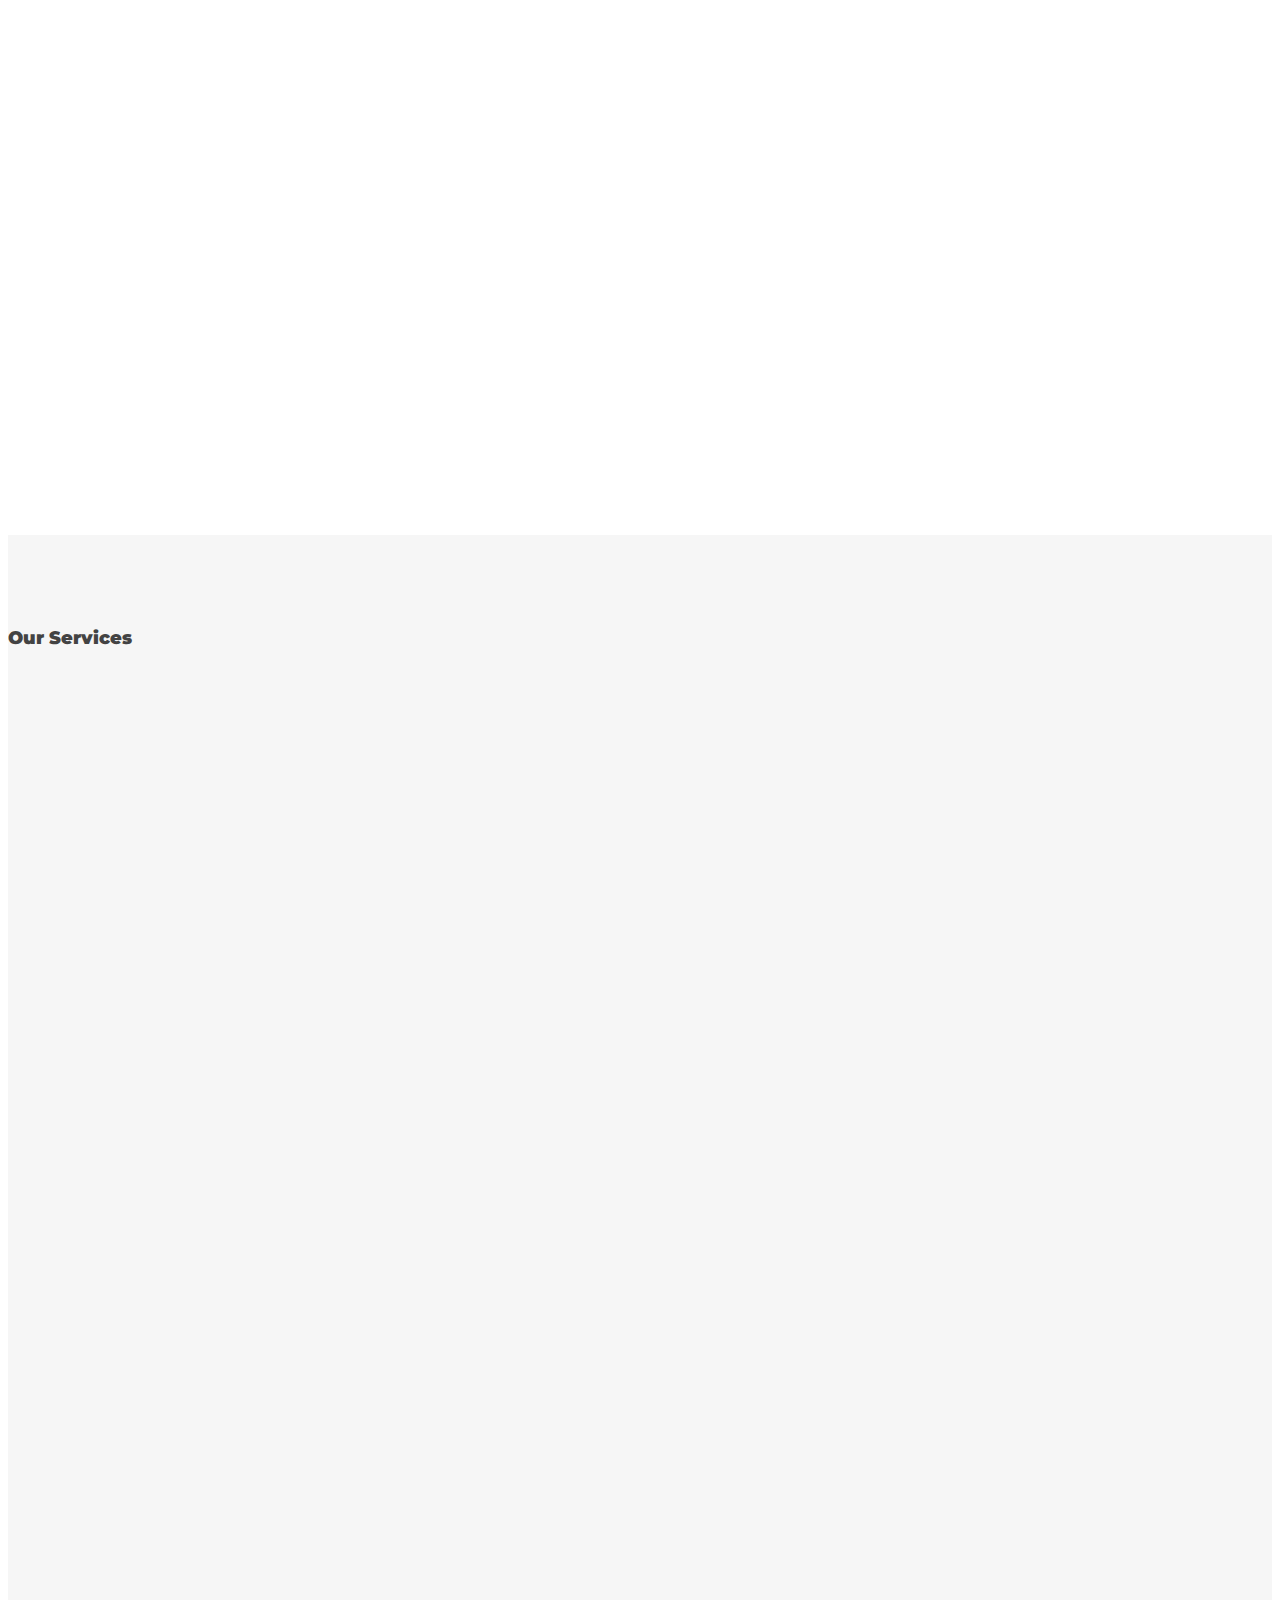
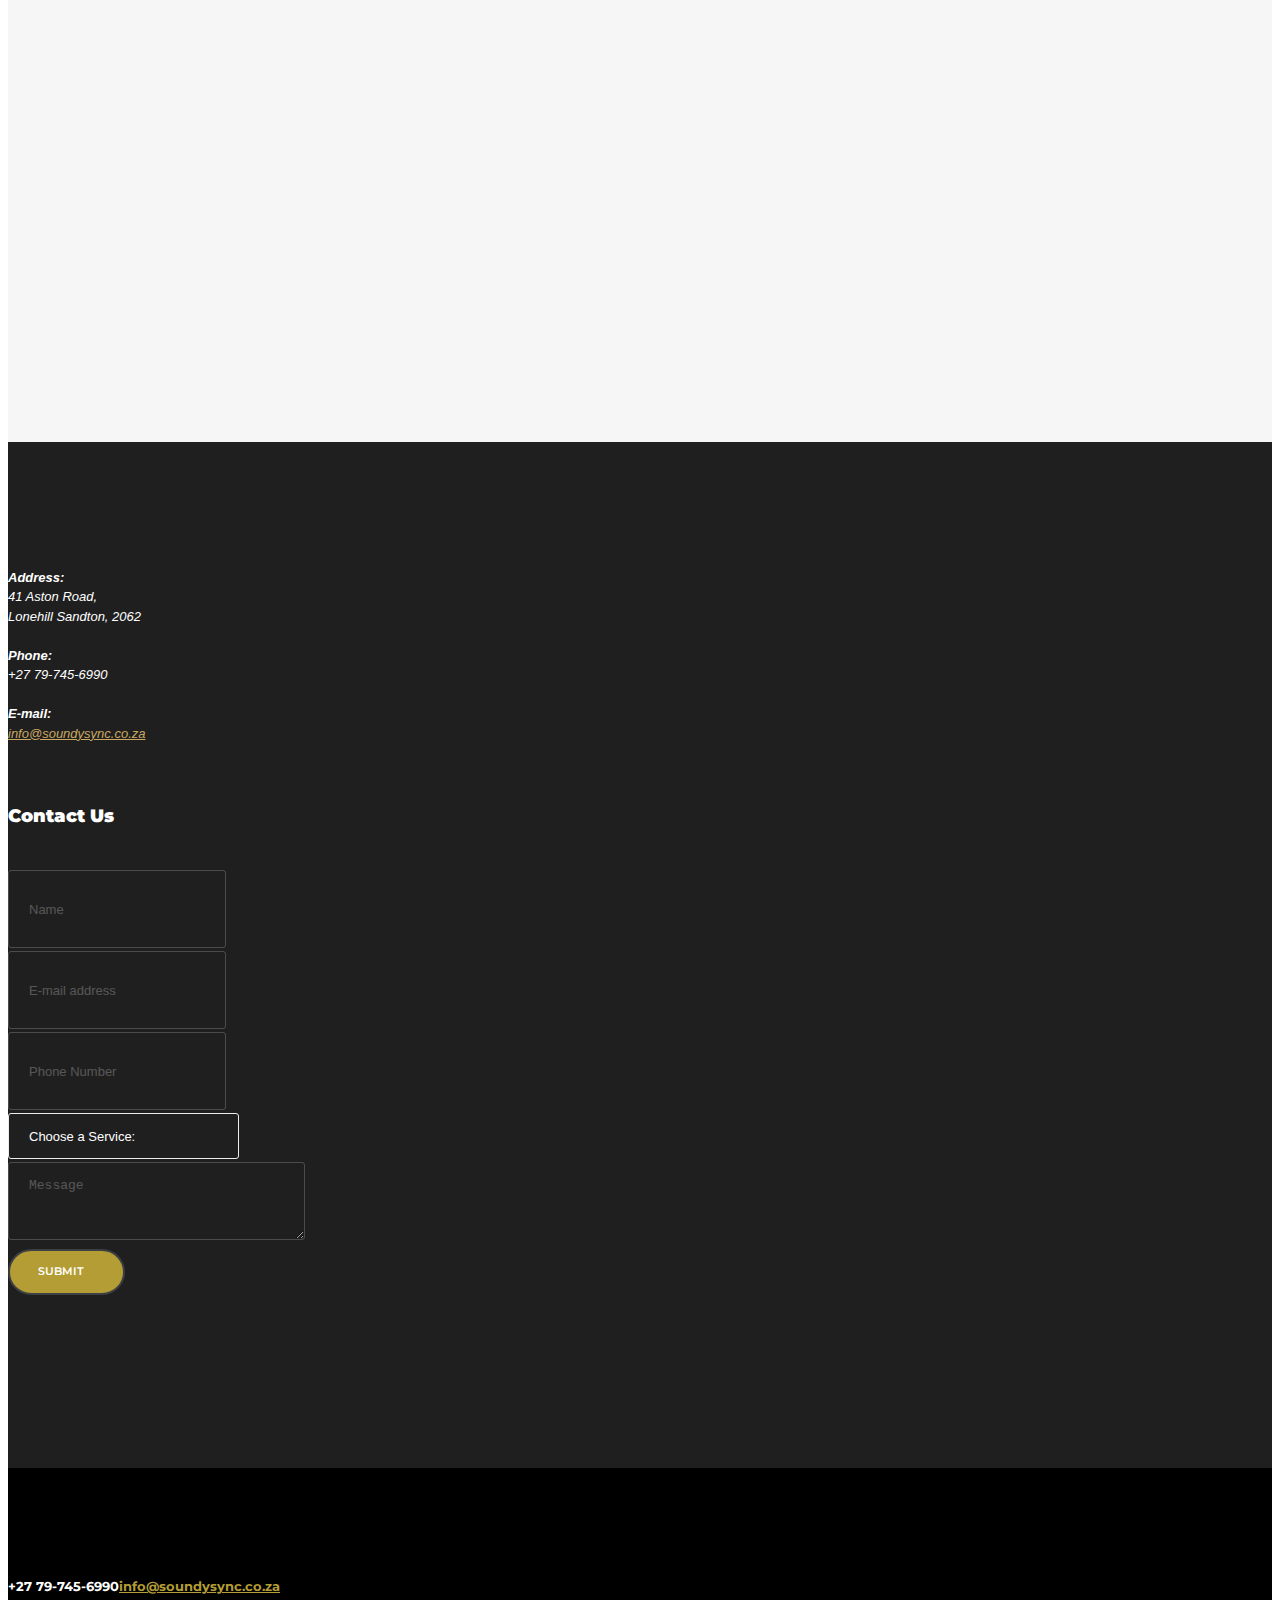
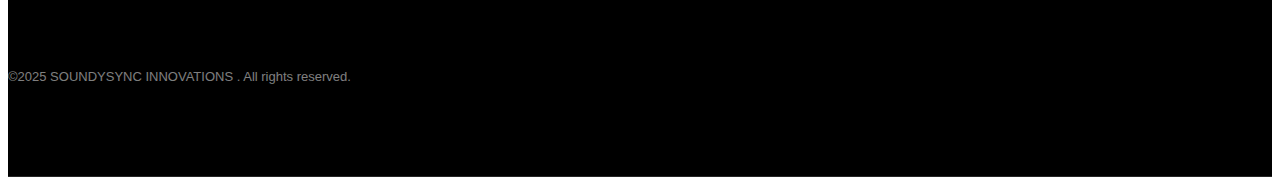
==== commit 459c0528: "push" ====
--- a/index.html
+++ b/index.html
@@ -141,8 +141,8 @@
 					
 					<p class="lead">SOUNDYSYNC INNOVATION is a forward-thinking tech solutions company that specializes in comprehensive IT support and tailored technology solutions.</p>
 					<p class="lead">We aim to bridge the gap between advanced technology and user-friendly functionality, ensuring our clients can focus on what they do best.</p>
-					<p class="lead">Our Vision is to be a leading provider of advanced technology solutions, recognized for our dedication to innovation, exceptional support, and customer-centric approach, becoming a trusted technology partner for businesses globally.</p><br>
-					<span data-target="local-scroll"><a href="about.html" class="btn btn-primary"><!-- <i class="i-before ti-email"></i> -->See More!</a></span>
+					<p class="lead">Our Vision is to be a leading provider of advanced technology solutions, recognized for our dedication to innovation, exceptional support, and customer-centric approach, becoming a trusted technology partner for businesses globally.</p>
+					<span data-target="local-scroll"><a href="about.html" class="btn btn-primary">See More!</a></span><br><br>
 				</div>
 				<div class="col-md-8 col-md-push-1">
 					<div class="col-md-6"><img src="assets/img/photos/finance_photo02.jpg" alt="" class="animated" data-animation="fadeInLeft"></div>
